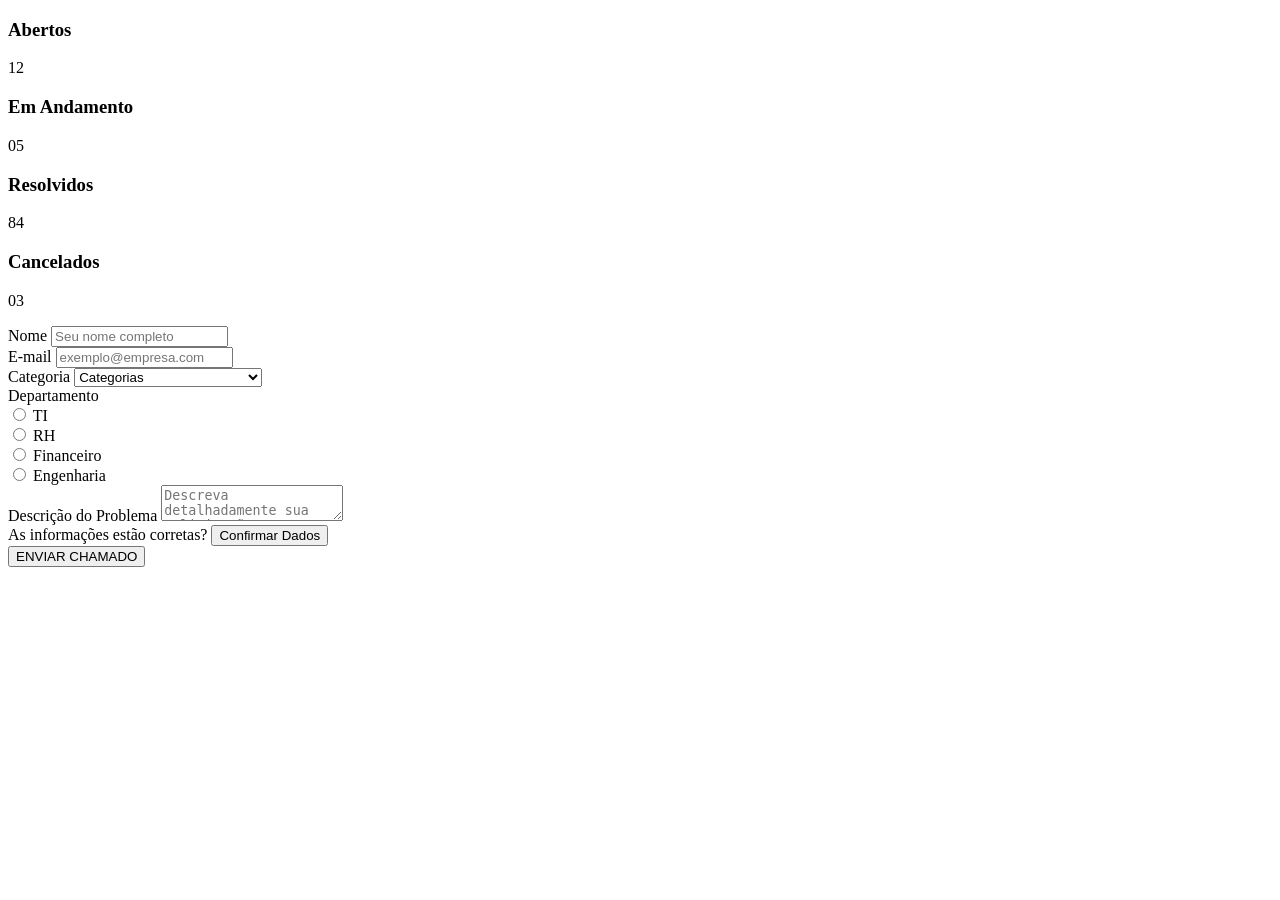
==== index.html @ 3018b702 "Create index.html" ====
<!DOCTYPE html>
<html lang="pt-br">
<head>
    <meta charset="UTF-8">
    <title>Sistema de Chamados</title>
    <!--
    <style>
        body { font-family: sans-serif; background-color: #f4f7f6; padding: 20px; }
        
        /* Estilo dos Widgets */
        .dashboard { display: grid; grid-template-columns: repeat(4, 1fr); gap: 20px; margin-bottom: 30px; }
        .widget { background: #fff; padding: 20px; border-radius: 8px; text-align: center; box-shadow: 0 2px 5px rgba(0,0,0,0.1); border-top: 5px solid #2980b9; }
        .widget h3 { margin: 0; color: #7f8c8d; font-size: 14px; text-transform: uppercase; }
        .widget p { font-size: 24px; font-weight: bold; margin: 10px 0 0; color: #2c3e50; }

        /* Estilo do Formulário */
        .container-form { background: #fff; padding: 30px; border-radius: 8px; box-shadow: 0 2px 10px rgba(0,0,0,0.1); }
        .row { display: flex; justify-content: space-between; margin-bottom: 20px; gap: 20px; }
        .field-group { display: flex; flex-direction: column; flex: 1; }
        
        label { font-weight: bold; margin-bottom: 5px; color: #34495e; }
        input[type="text"], input[type="email"], select, textarea {
            padding: 10px; border: 1px solid #ddd; border-radius: 4px; width: 100%; box-sizing: border-box;
        }

        /* Radio Buttons */
        .radio-group { border: 1px solid #ddd; padding: 10px; border-radius: 4px; display: flex; gap: 15px; }
        .radio-item { display: flex; align-items: center; gap: 5px; }

        /* Text Area e Botões */
        textarea { height: 120px; resize: vertical; }
        .confirm-area { display: flex; align-items: center; justify-content: flex-end; margin-top: 10px; gap: 10px; }
        .btn-confirm { background: #27ae60; color: white; border: none; padding: 8px 15px; border-radius: 4px; cursor: pointer; }
        .btn-submit { background: #2980b9; color: white; border: none; padding: 15px 40px; border-radius: 4px; 
                      cursor: pointer; font-size: 16px; font-weight: bold; width: 100%; margin-top: 20px; }
        .btn-submit:hover { background: #1f6391; }
    </style>
</head>
-->
<body>

    <div class="dashboard">
        <div class="widget" style="border-color: #f1c40f;"><h3>Abertos</h3><p>12</p></div>
        <div class="widget" style="border-color: #3498db;"><h3>Em Andamento</h3><p>05</p></div>
        <div class="widget" style="border-color: #2ecc71;"><h3>Resolvidos</h3><p>84</p></div>
        <div class="widget" style="border-color: #e74c3c;"><h3>Cancelados</h3><p>03</p></div>
    </div>

    <div class="container-form">
        <form>
            <div class="row">
                <div class="field-group">
                    <label>Nome</label>
                    <input type="text" placeholder="Seu nome completo">
                </div>
                <div class="field-group">
                    <label>E-mail</label>
                    <input type="email" placeholder="exemplo@empresa.com">
                </div>
            </div>

            <div class="row">
                <div class="field-group">
                    <label>Categoria</label>
                    <select>
                        <option value="suporte">Categorias</option>
                        <option value="suporte">Suporte Técnico</option>
                        <option value="equipamento">Solicitação de Equipamento</option>
                        <option value="acesso">Acesso a Sistema</option>
                        <option value="administrativo">Dúvidas Administrativas</option>
                    </select>
                </div>
                <div class="field-group">
                    <label>Departamento</label>
                    <div class="radio-group">
                        <div class="radio-item"><input type="radio" name="dept" value="ti"> TI</div>
                        <div class="radio-item"><input type="radio" name="dept" value="rh"> RH</div>
                        <div class="radio-item"><input type="radio" name="dept" value="financeiro"> Financeiro</div>
                        <div class="radio-item"><input type="radio" name="dept" value="Engenharia"> Engenharia</div>
                    </div>
                </div>
            </div>

            <div class="field-group">
                <label>Descrição do Problema</label>
                <textarea placeholder="Descreva detalhadamente sua solicitação..."></textarea>
                <div class="confirm-area">
                    <span>As informações estão corretas?</span>
                    <button type="button" class="btn-">Confirmar Dados</button>
                </div>
            </div>

            <button type="submit" class="btn-submit">ENVIAR CHAMADO</button>
        </form>
    </div>

</body>
</html>
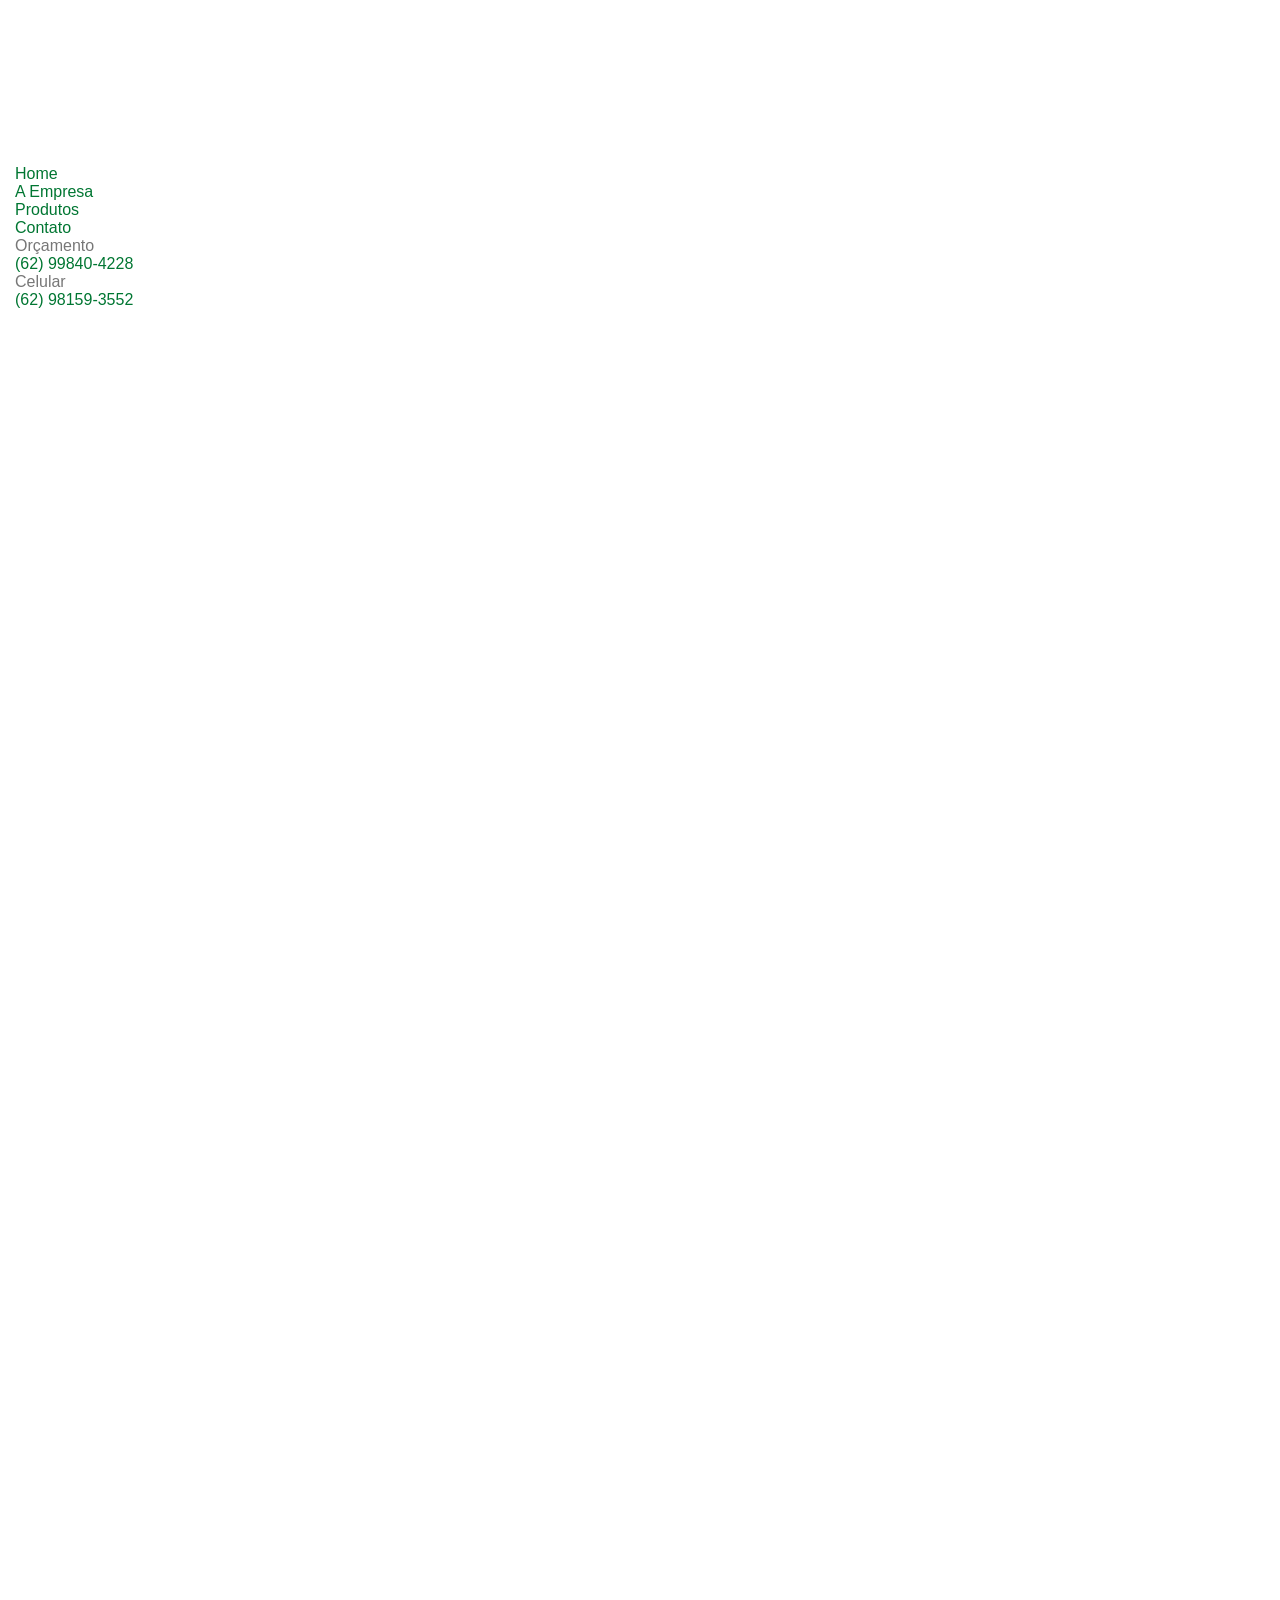
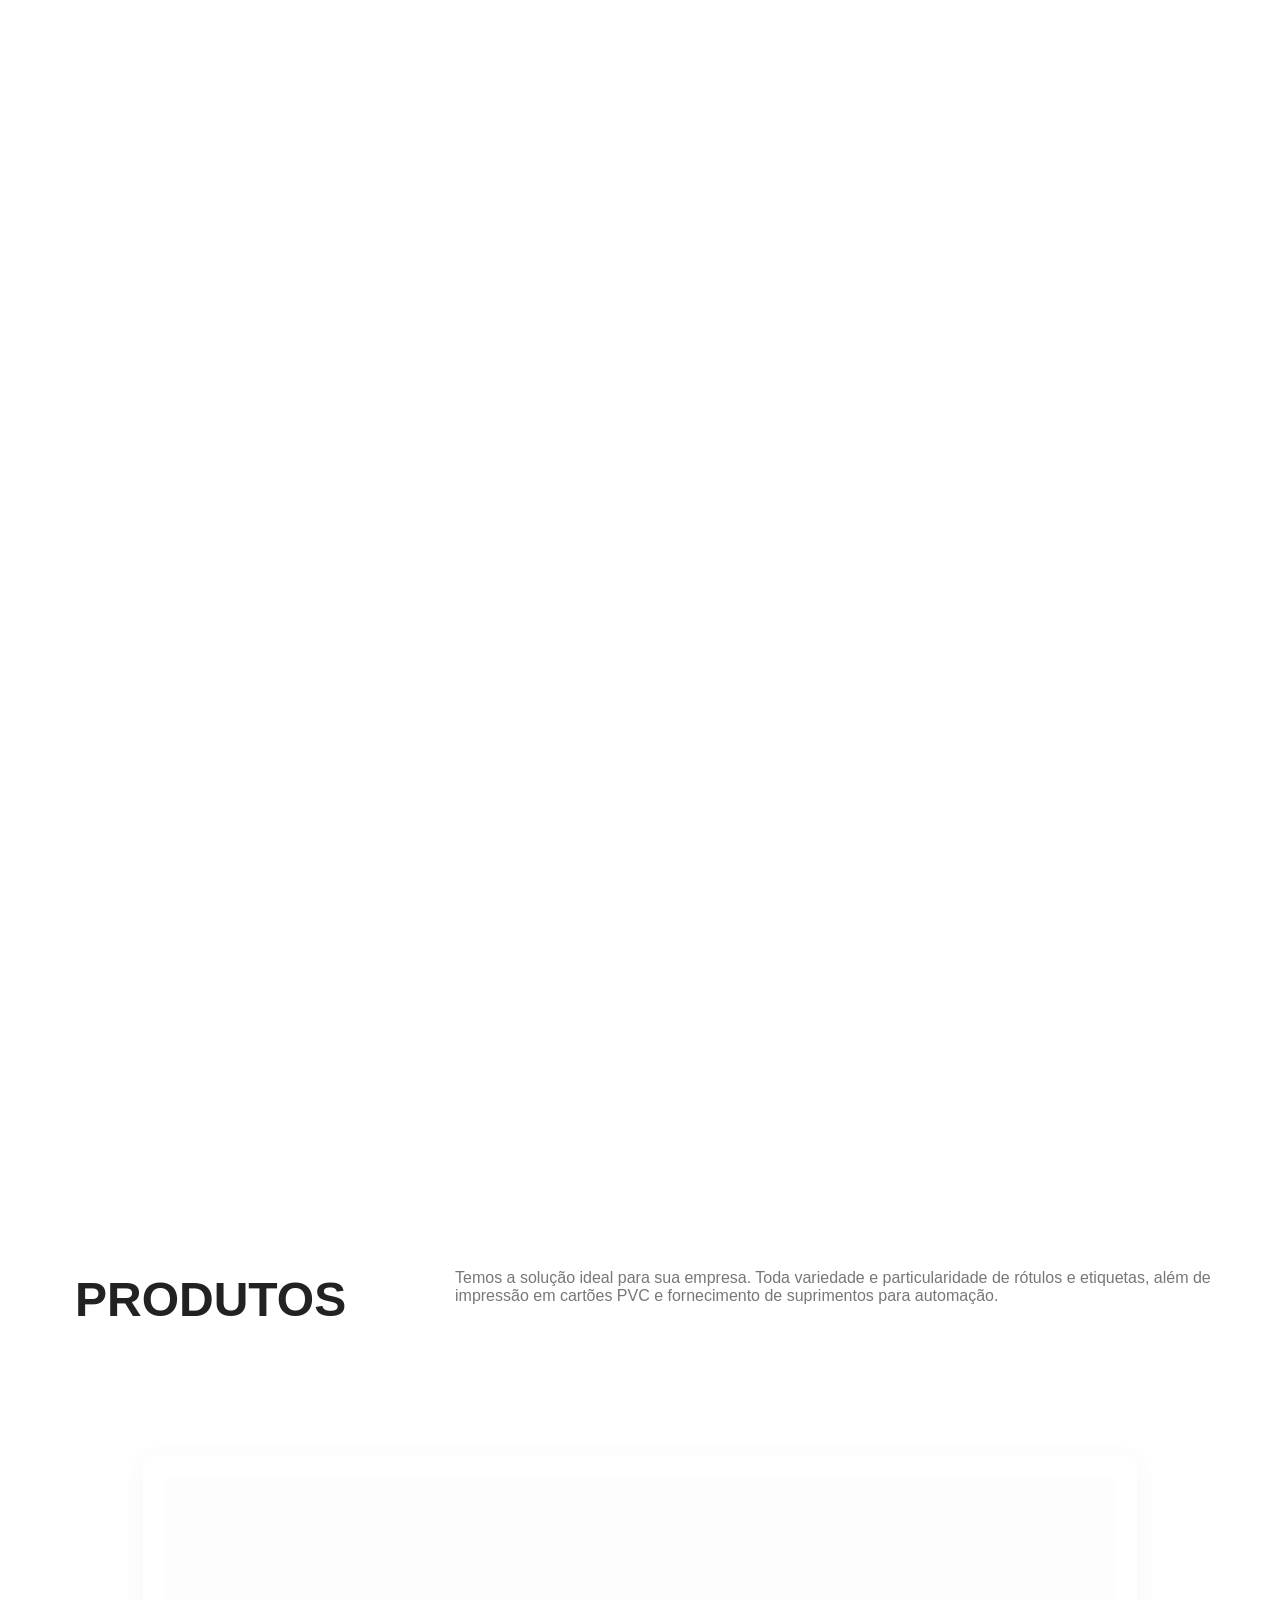
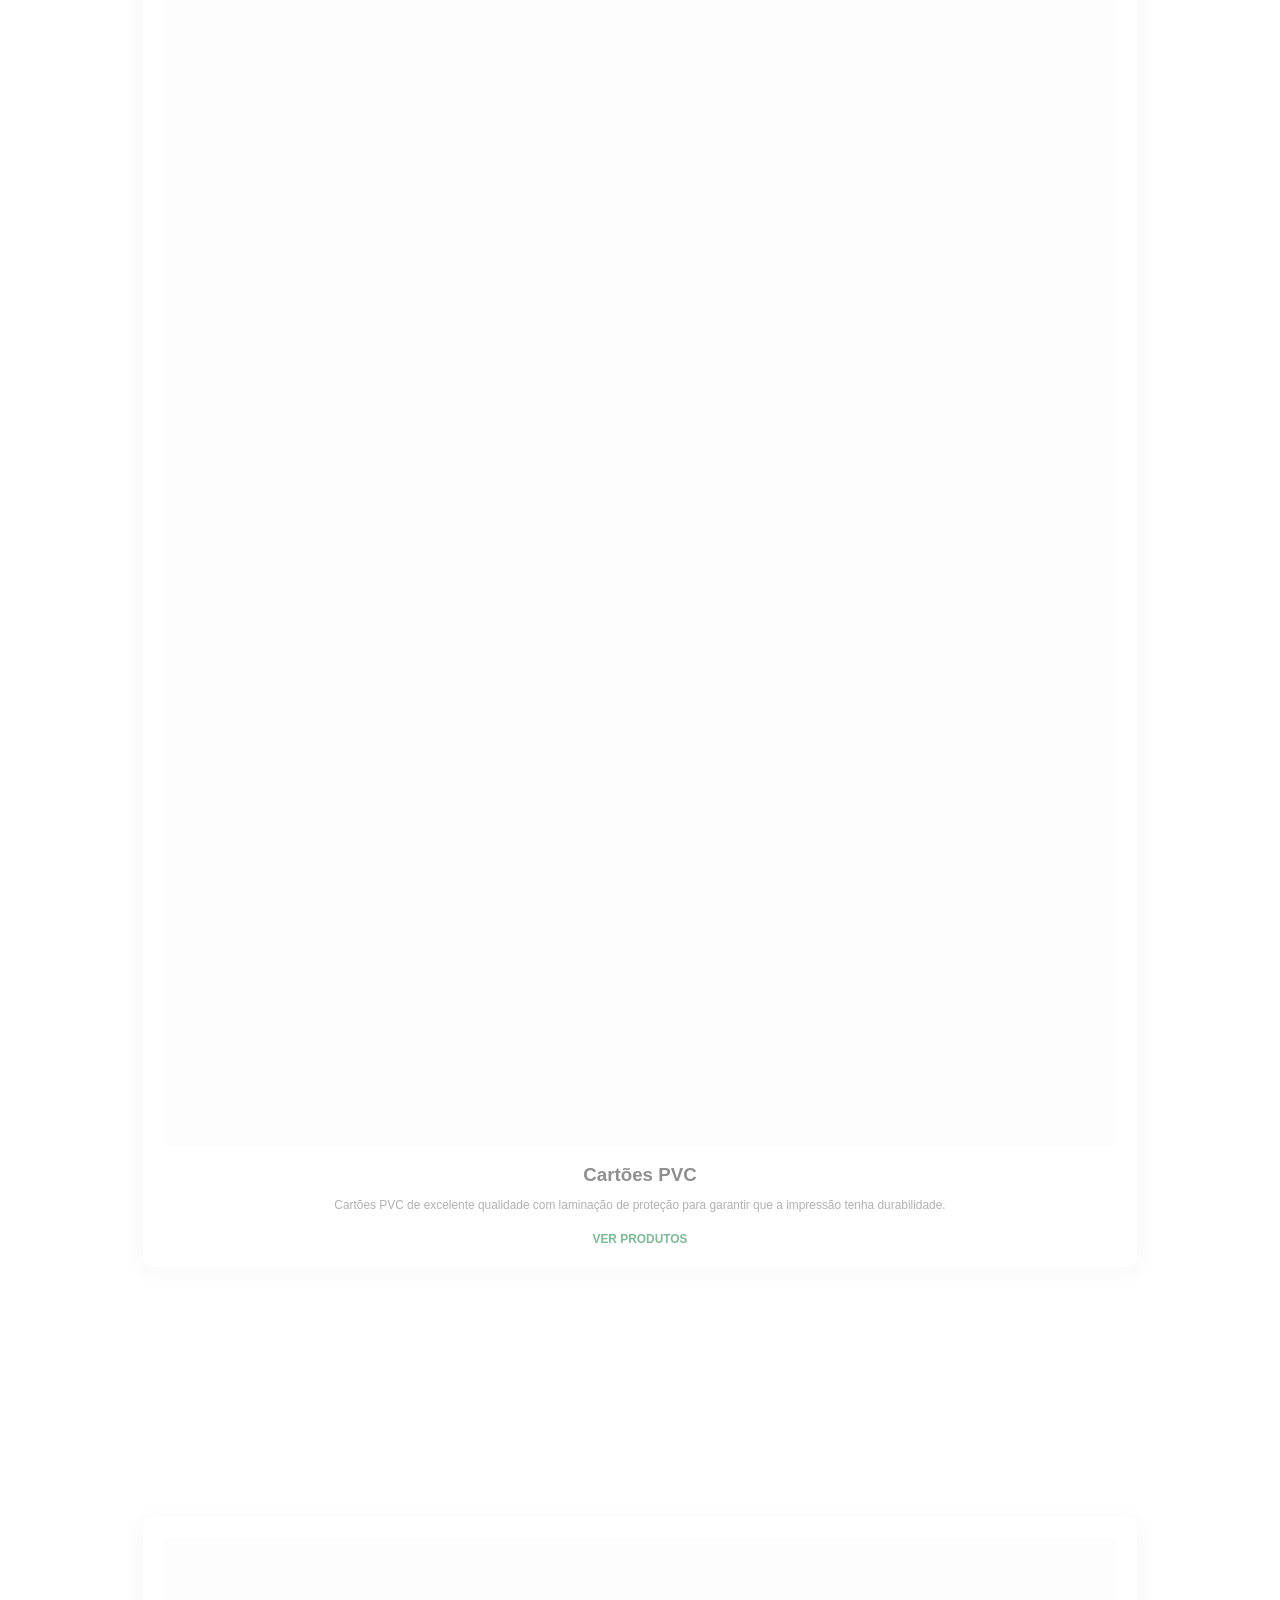
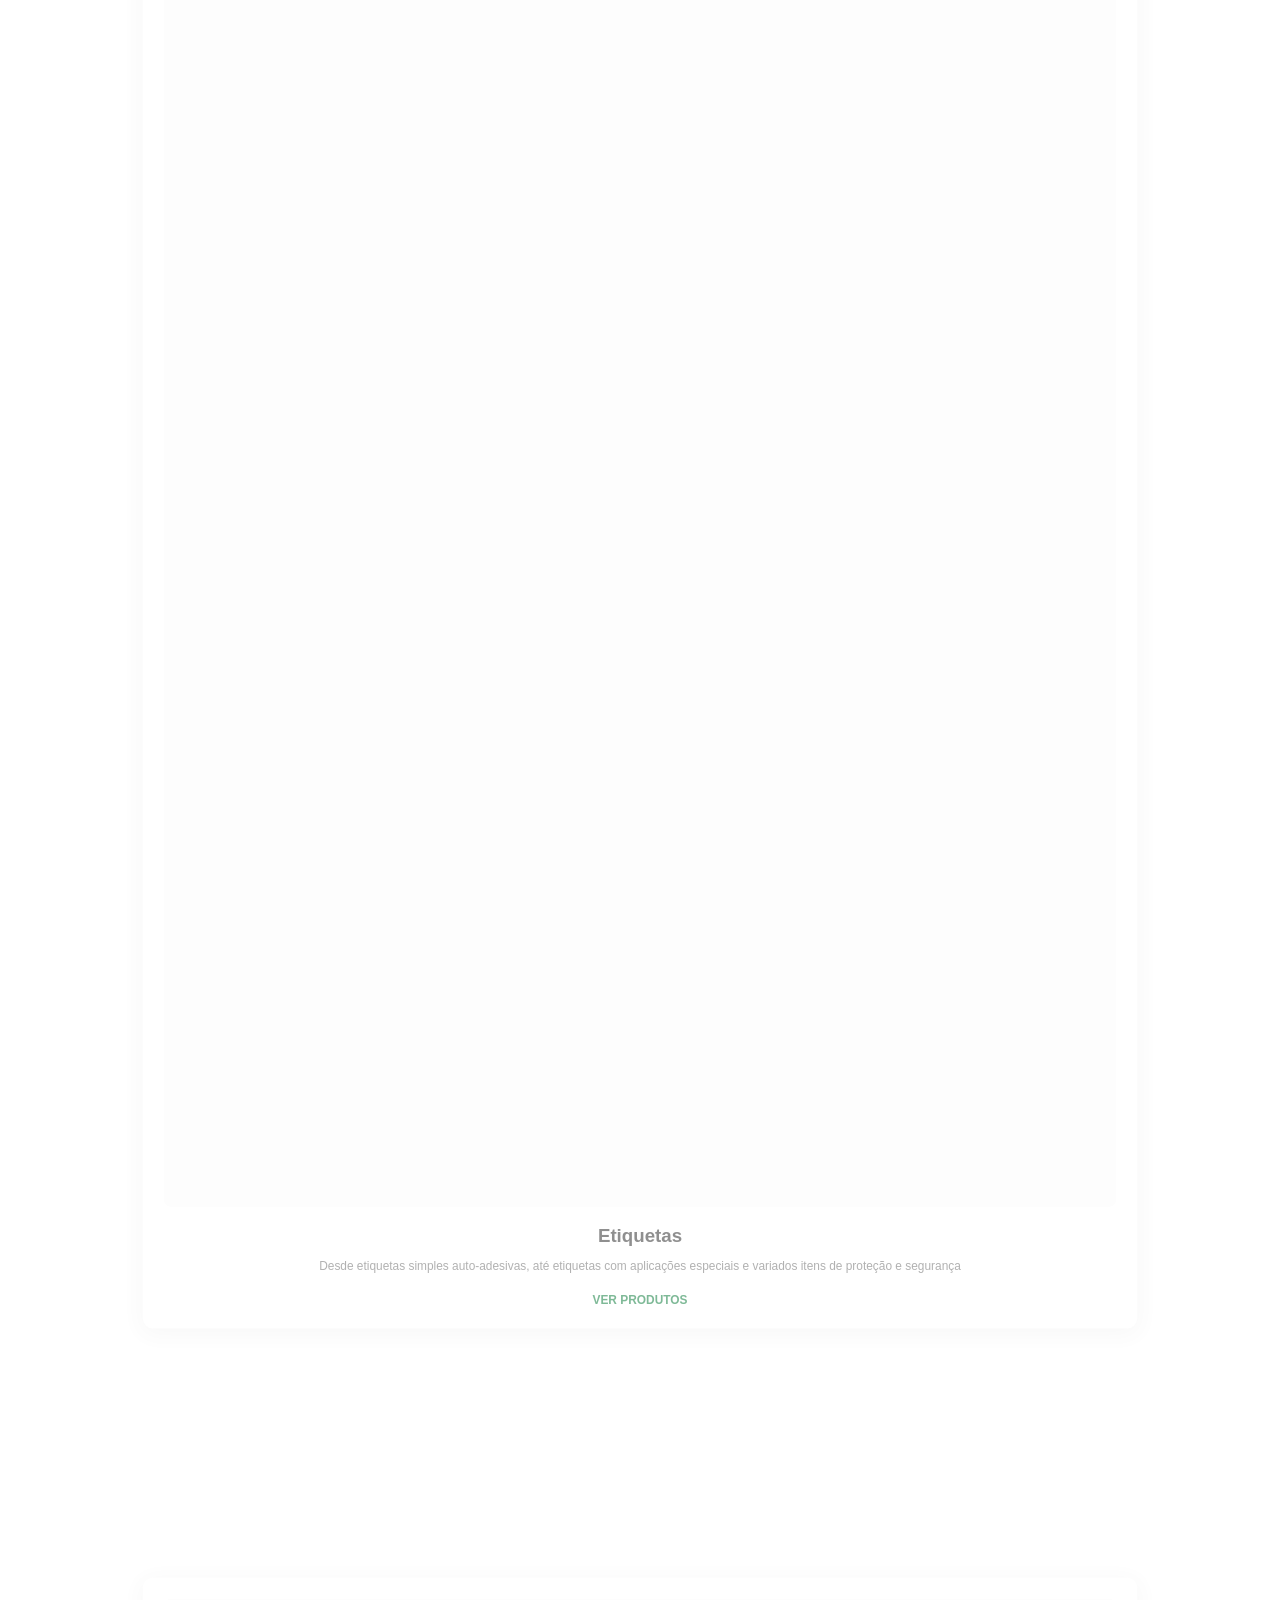
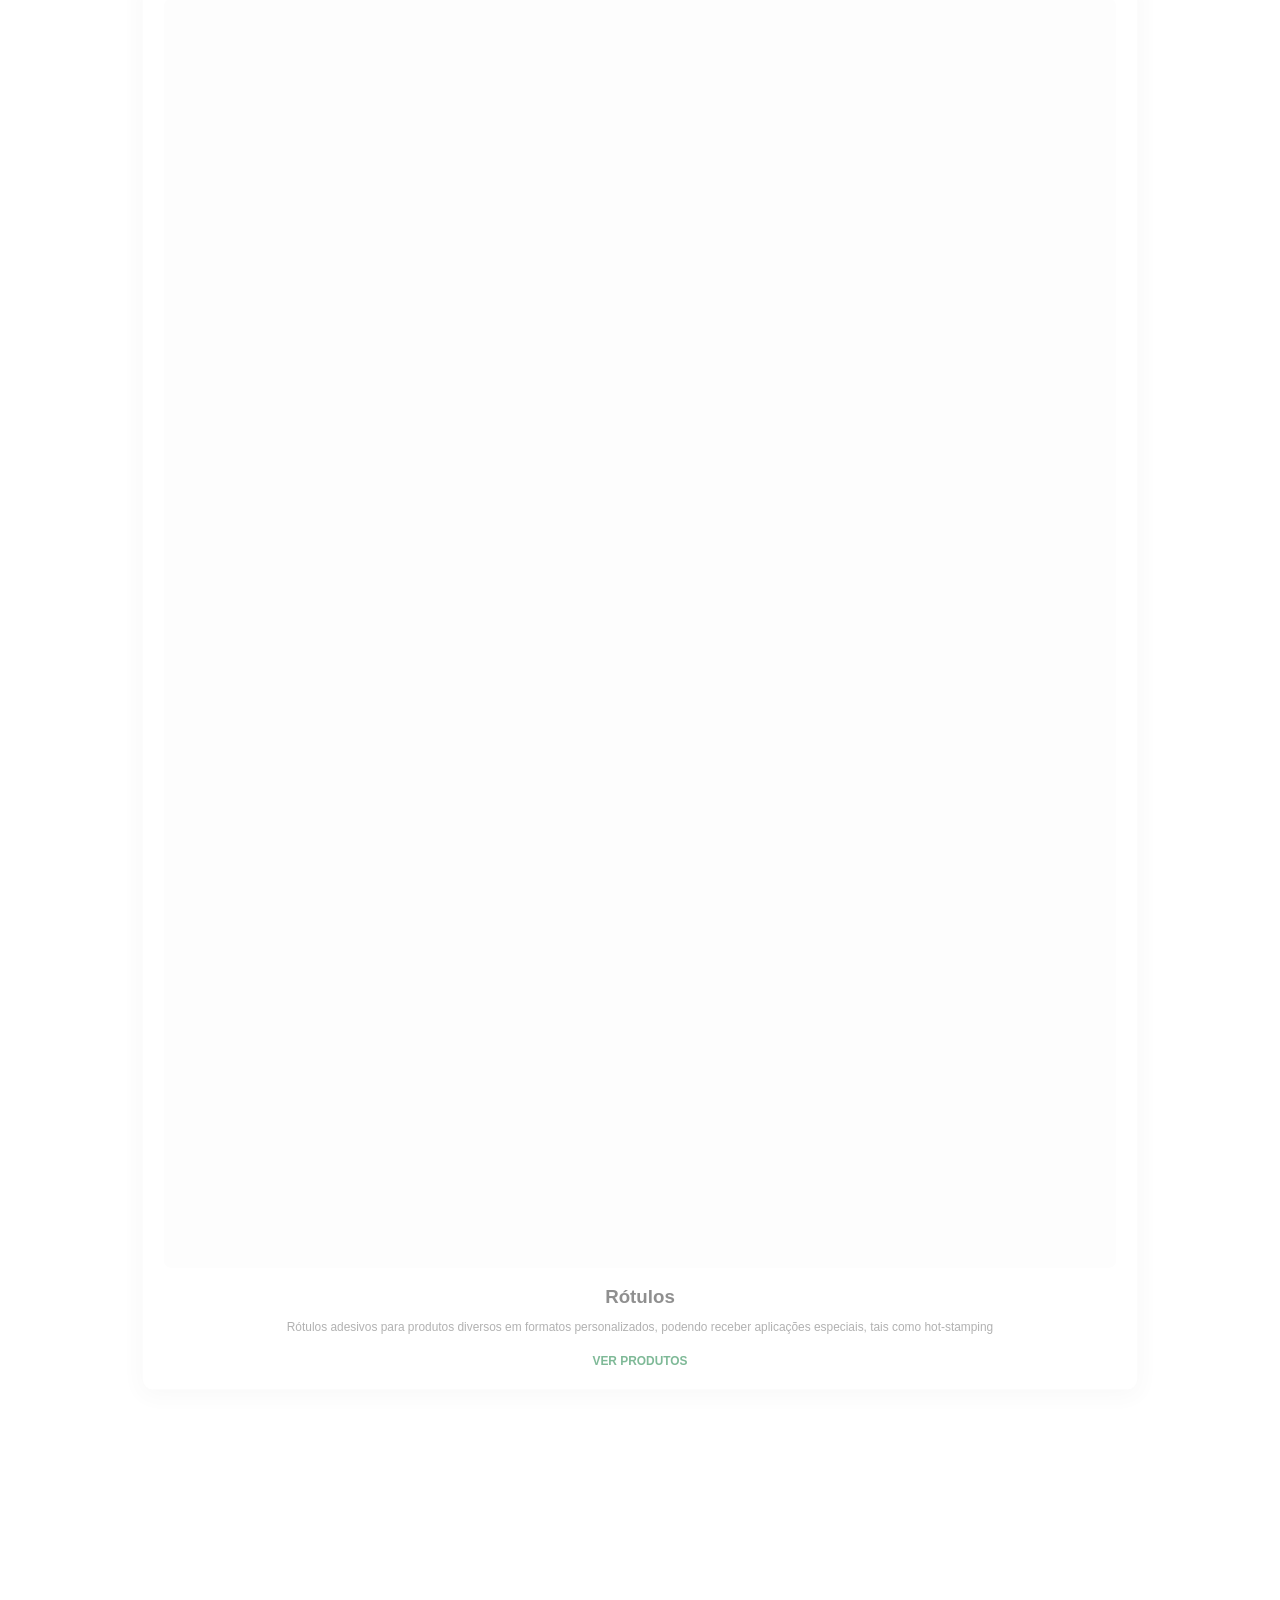
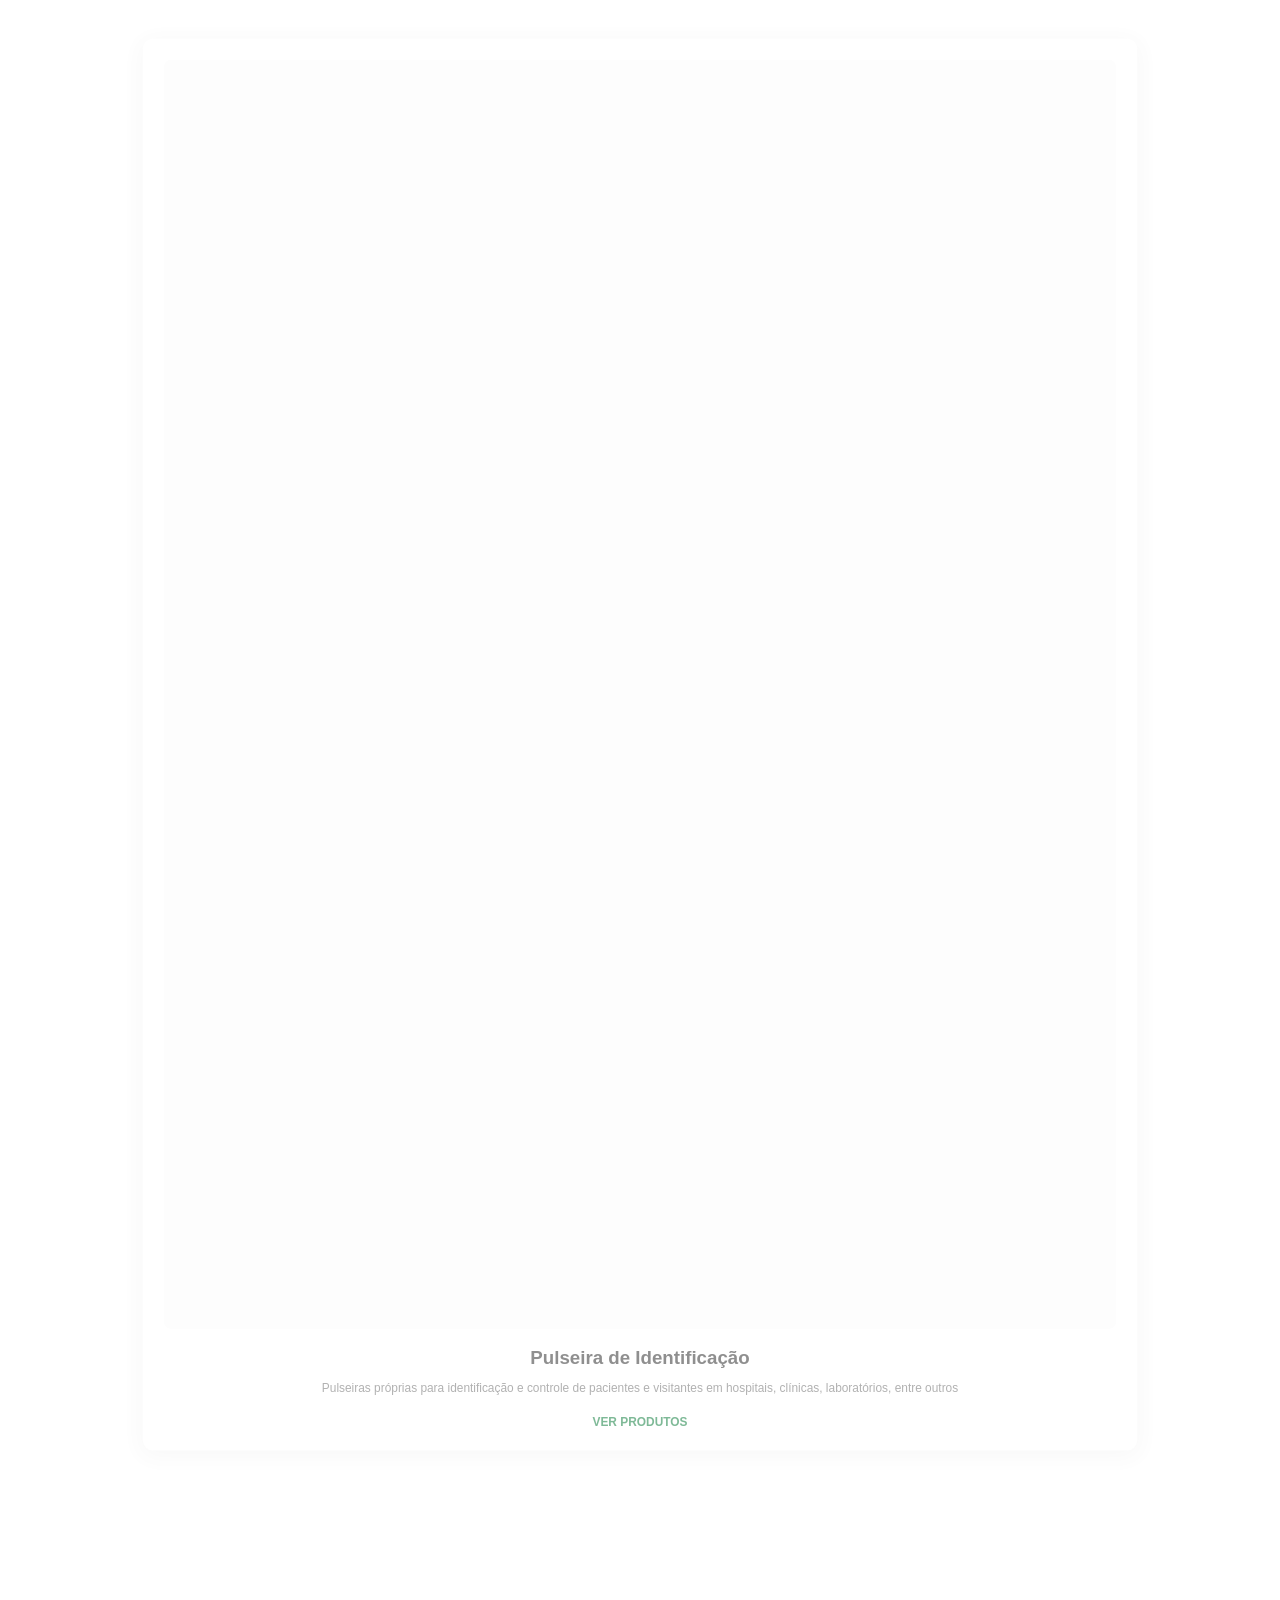
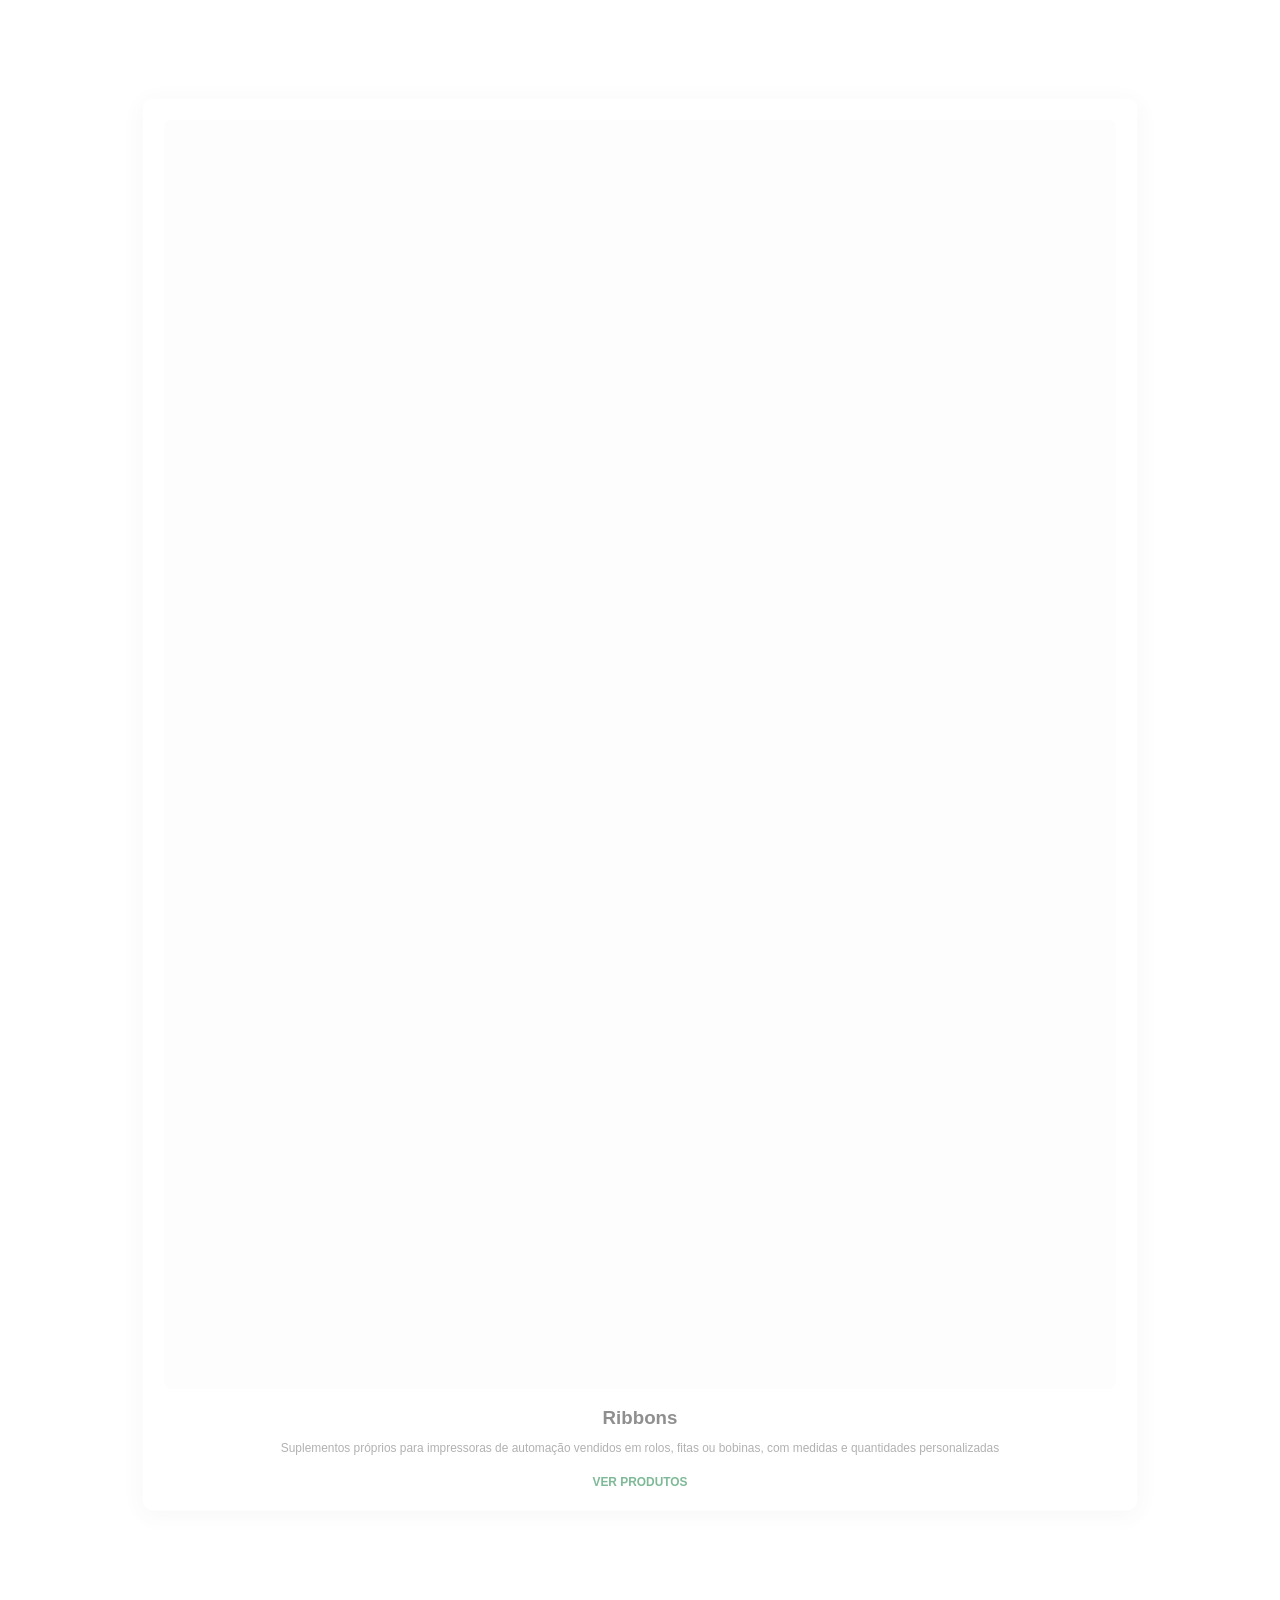
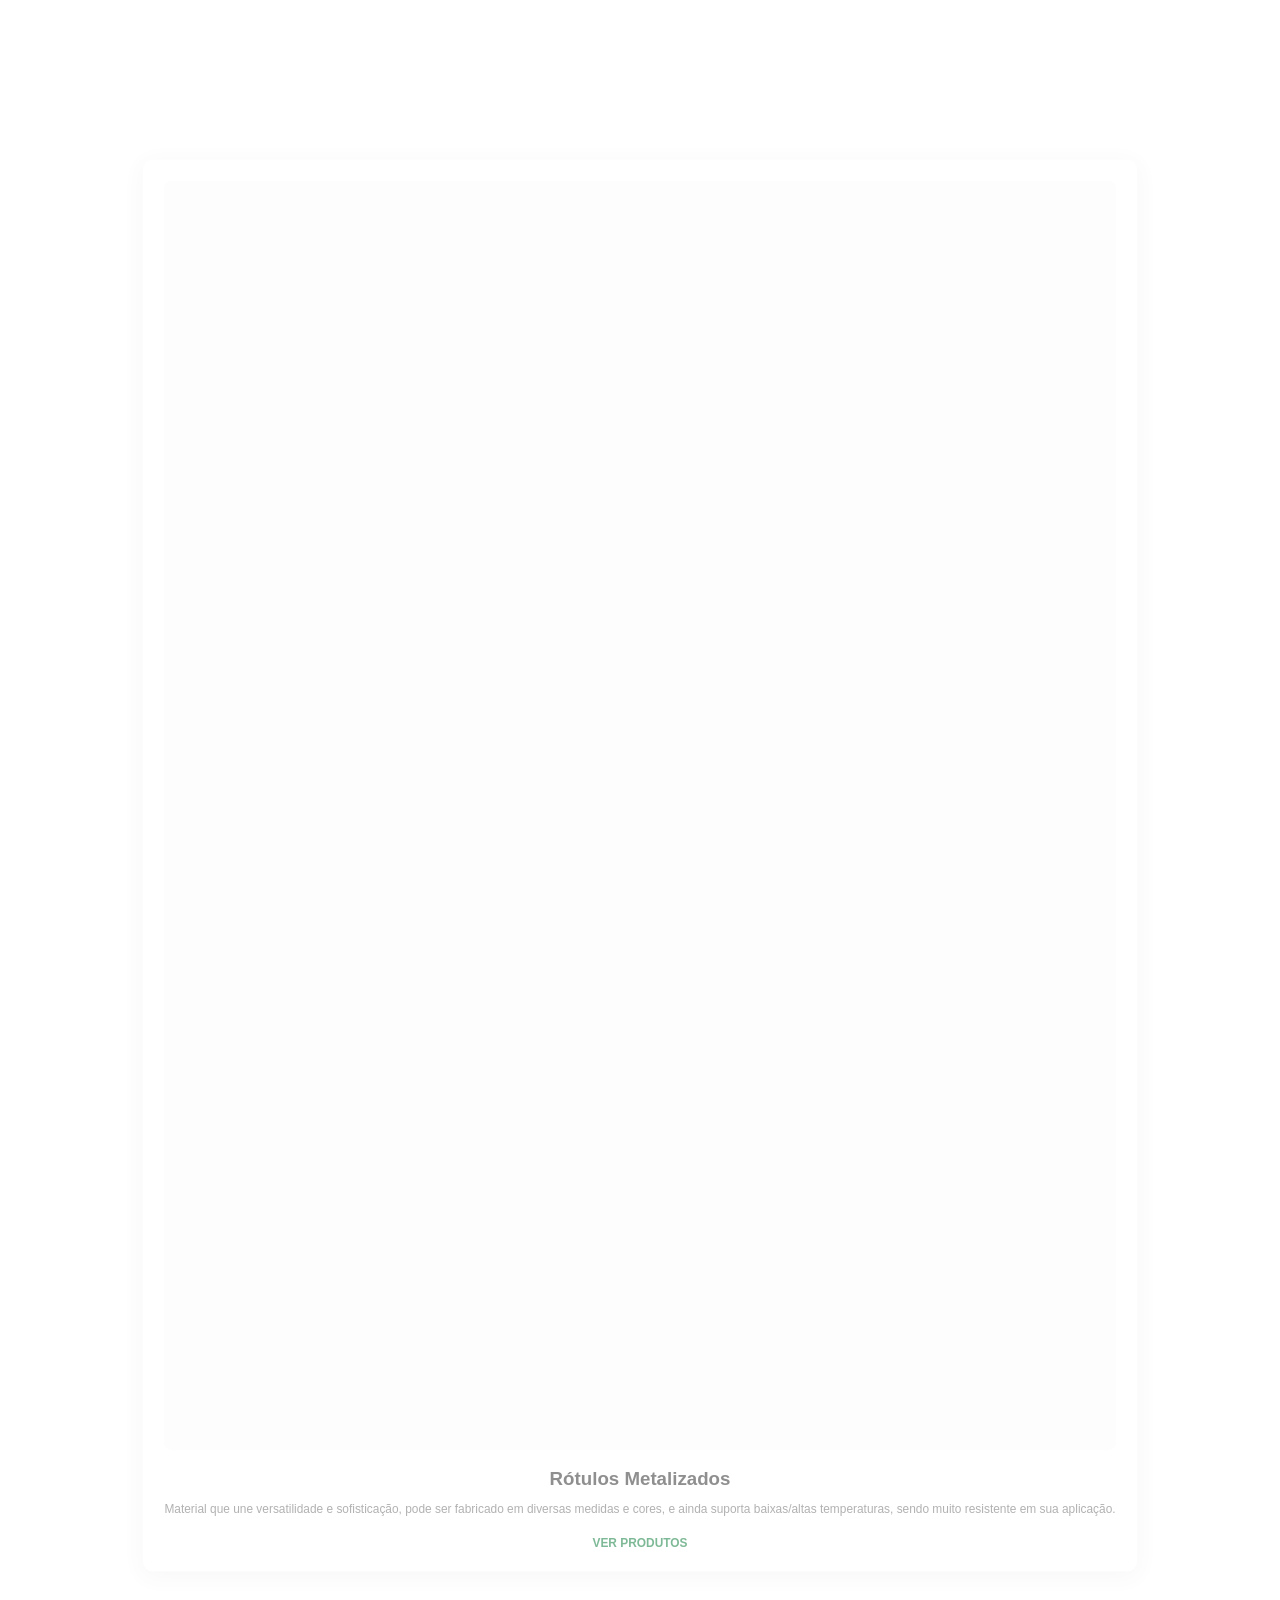
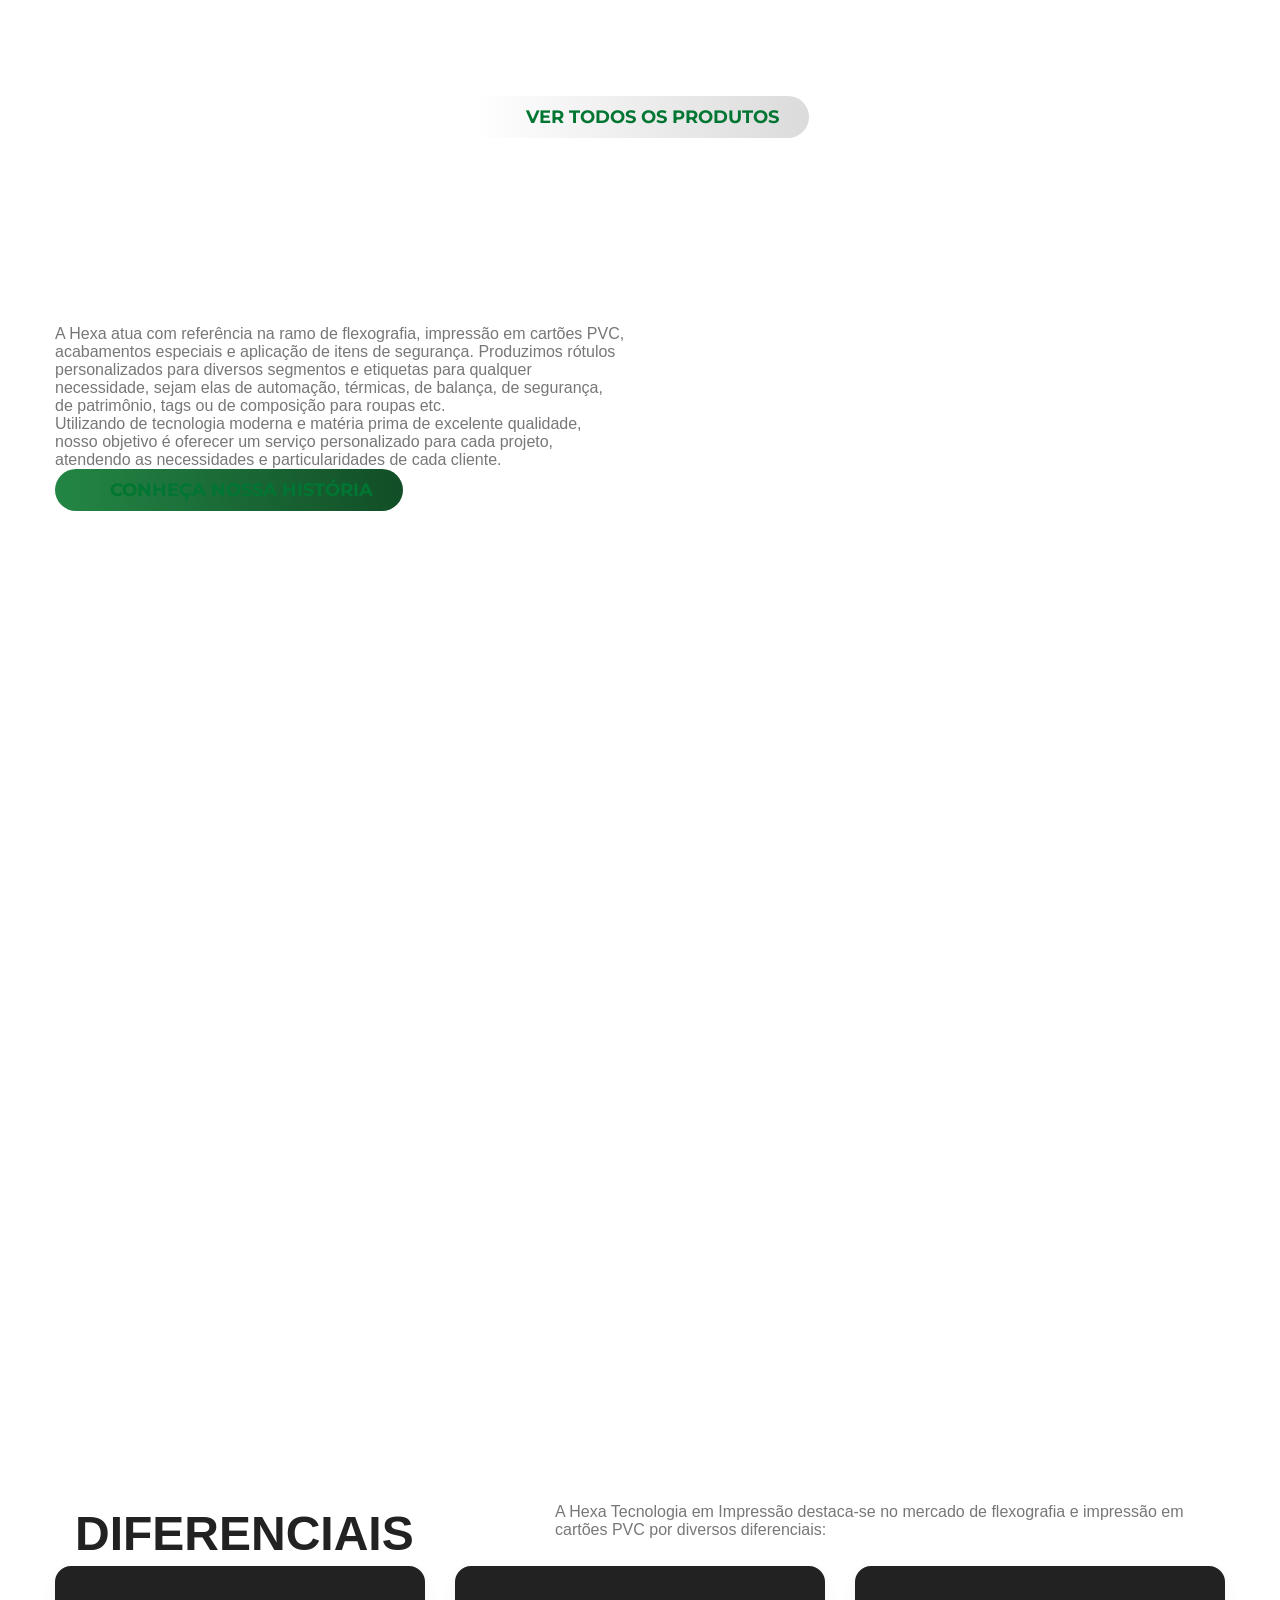
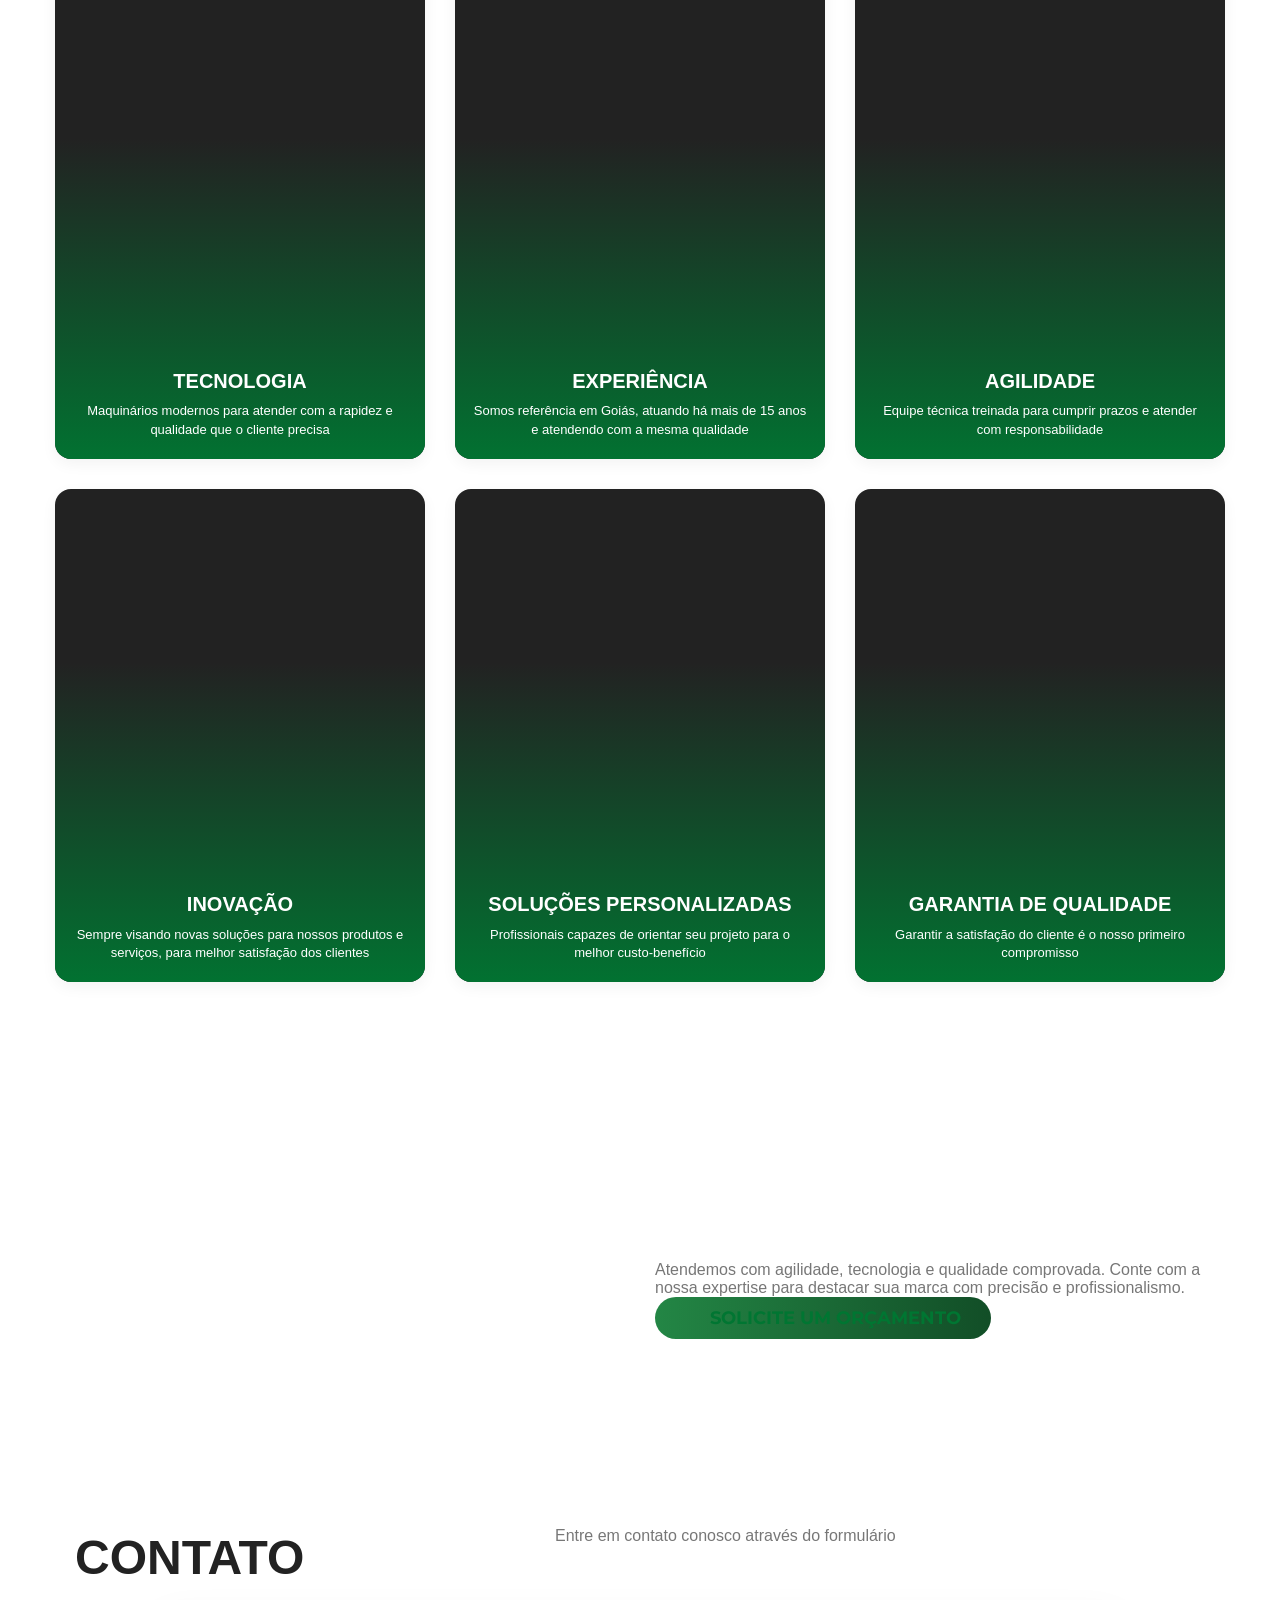
==== commit e917c132: "Update print statement from 'Hello' to 'Goodbye'" ====
--- a/index.html
+++ b/index.html
@@ -1,98 +1,1035 @@
 <!DOCTYPE html>
-<html lang="pt-br">
+<html lang="pt-BR" class="webp nomobile">
 <head>
+    <script data-no-optimize="1">var litespeed_docref=sessionStorage.getItem("litespeed_docref");litespeed_docref&&(Object.defineProperty(document,"referrer",{get:function(){return litespeed_docref}}),sessionStorage.removeItem("litespeed_docref"));</script>
     <meta charset="UTF-8">
-    <title>Sistema de Chamados</title>
-    <!--
+    <meta http-equiv="X-UA-Compatible" content="IE=edge">
+    <meta name="viewport" content="width=device-width, initial-scale=1.0">
+    <meta name="format-detection" content="telephone=no">
+
     <style>
-        body { font-family: sans-serif; background-color: #f4f7f6; padding: 20px; }
+        .flex-column,.flex-column-reverse,.flex-row,.flex-row-reverse,.row,.row-column,.row-column-reverse,.row-reverse{display:-webkit-box;display:-ms-flexbox;display:flex;-ms-flex-wrap:wrap;flex-wrap:wrap}.row,.row-column,.row-column-reverse,.row-reverse{margin-right:-15px;margin-left:-15px}.btn,.button,button,input[type=button],input[type=reset],input[type=submit]{cursor:pointer;position:relative;display:inline-block;background:transparent;border-radius:0;border:0;-webkit-box-sizing:border-box;box-sizing:border-box;padding:0 25px 0 0;font-family:Montserrat,serif!important;font-size:18px;font-weight:700;color:#007632;text-align:center;text-transform:none;line-height:1.5555555556em;vertical-align:middle;-webkit-user-select:none;-moz-user-select:none;-ms-user-select:none;user-select:none;white-space:normal;z-index:10}.btn-round.btn,.btn-round.button,button.btn-round,input.btn-round[type=button],input.btn-round[type=reset],input.btn-round[type=submit]{border-radius:32px;padding-left:20px;padding-right:20px}.btn-icon.btn,.btn-icon.button,button.btn-icon,input.btn-icon[type=button],input.btn-icon[type=reset],input.btn-icon[type=submit]{padding:15px 30px}@media (max-width:414px){.btn-icon.btn,.btn-icon.button,button.btn-icon,input.btn-icon[type=button],input.btn-icon[type=reset],input.btn-icon[type=submit]{padding-left:15px;padding-right:15px}}.btn-block.btn,.btn-block.button,button.btn-block,input.btn-block[type=button],input.btn-block[type=reset],input.btn-block[type=submit]{display:block;width:100%}.btn2{cursor:pointer;position:relative;display:inline-block;background:transparent;border-radius:5px;border:1px solid #e5e5e5;-webkit-box-sizing:border-box;box-sizing:border-box;padding:18px 90px 18px 30px;font-family:Montserrat,serif;font-size:18px;font-weight:700;text-transform:uppercase;text-align:left;letter-spacing:normal;line-height:1.2727272727em;vertical-align:middle;-webkit-user-select:none;-moz-user-select:none;-ms-user-select:none;user-select:none;z-index:10;white-space:normal;overflow:hidden}@media (max-width:414px){.btn2{padding:18px 70px 18px 15px}}.btn-round.btn2{border-radius:32px;padding-left:20px;padding-right:20px}.btn-icon.btn2{padding:15px 30px}@media (max-width:414px){.btn-icon.btn2{padding-left:15px;padding-right:15px}}.btn-block.btn2{display:block;width:100%}a,abbr,acronym,address,applet,article,aside,audio,b,big,blockquote,body,canvas,caption,center,cite,code,dd,del,details,dfn,div,dl,dt,em,embed,fieldset,figcaption,figure,footer,form,h1,h2,h3,h4,h5,h6,header,hgroup,html,i,iframe,img,ins,kbd,label,legend,li,main,mark,menu,nav,object,ol,output,p,picture,pre,q,ruby,s,samp,section,small,span,strike,strong,sub,summary,sup,table,tbody,td,tfoot,th,thead,time,tr,tt,u,ul,var,video{margin:0;padding:0;border:0;font-size:100%;vertical-align:baseline}article,aside,details,figcaption,figure,footer,header,hgroup,main,menu,nav,picture,section{display:block}.hidden,[hidden]{display:none;visibility:hidden}ol,ul{list-style:none}blockquote,q{quotes:none}blockquote:after,blockquote:before,q:after,q:before{content:"";content:none}table{border-collapse:collapse;border-spacing:0}.container{max-width:1200px}.container,.container-1600{margin-left:auto;margin-right:auto;padding-left:15px;padding-right:15px;width:100%}.container-1600{max-width:1600px}.container-fluid{margin-left:auto;margin-right:auto;padding-left:15px;padding-right:15px;width:100%}.row-reverse{-webkit-box-orient:horizontal;-webkit-box-direction:reverse;-ms-flex-direction:row-reverse;flex-direction:row-reverse}.row-column{-webkit-box-orient:vertical;-webkit-box-direction:normal;-ms-flex-direction:column;flex-direction:column}.row-column-reverse{-webkit-box-orient:vertical;-webkit-box-direction:reverse;-ms-flex-direction:column-reverse;flex-direction:column-reverse}.grid-1,.grid-2,.grid-3,.grid-4,.grid-5,.grid-6,.grid-7,.grid-8,.grid-9,.grid-10,.grid-11,.grid-12,.grid-25{padding-left:15px;padding-right:15px}.grid-12{width:100%}.grid-11{width:91.66666667%}.grid-10{width:83.33333333%}.grid-9{width:75%}.grid-8{width:66.66666667%}.grid-7{width:58.33333333%}.grid-6{width:50%}.grid-5{width:41.66666667%}.grid-4{width:33.33333333%}.grid-3{width:25%}.grid-25{width:20%}.grid-2{width:16.66666667%}.grid-1{width:8.33333333%}.no-gutters{margin-right:0;margin-left:0}.no-gutters>.grid,.no-gutters>[class*=grid-]{padding-right:0;padding-left:0}html{-webkit-box-sizing:border-box;box-sizing:border-box}*,:after,:before{-webkit-box-sizing:inherit;box-sizing:inherit;outline:none!important;-webkit-tap-highlight-color:rgba(0,0,0,0)}body{color:#777;font-family:-apple-system,BlinkMacSystemFont,Segoe UI,Roboto,Oxygen,Ubuntu,Cantarell,Fira Sans,Droid Sans,Helvetica Neue,sans-serif;font-size:16px;font-weight:400;font-variant-numeric:lining-nums;overflow-y:scroll}h1,h2,h3,h4,h5,h6{font-weight:700;color:#007632;line-height:1.2941176471em;margin:0}h1{font-size:34px}h2{font-size:28px}h3{font-size:24px}h4{font-size:22px}h5{font-size:20px}h6{font-size:18px}a{color:#007632;text-decoration:none}a,button,input[type=button],input[type=reset],input[type=submit]{cursor:pointer}b,strong{font-weight:700;color:#007632}address{font-style:normal}img,svg{height:auto!important;max-width:100%;vertical-align:middle}img{-webkit-box-sizing:content-box;box-sizing:content-box}.aligncenter{display:table;margin:0 auto 30px;float:none}.alignleft{margin-right:30px;margin-bottom:30px;float:left}.alignright{margin-left:30px;margin-bottom:30px;float:right}@media (max-width:1199px){.alignleft,.alignright{float:none;text-align:center}.aligncenter,.alignleft,.alignright{margin-bottom:30px}.alignleft{margin-right:0}.alignright{margin-left:0}}select{cursor:pointer}input,select,textarea{-webkit-appearance:none;-moz-appearance:none;appearance:none;border:none;-webkit-box-sizing:border-box;box-sizing:border-box;-webkit-box-shadow:none;box-shadow:none;color:#777;display:block;font-family:inherit;font-size:16px;font-weight:400;line-height:1.625em;margin:0;outline:none;padding:15px 20px;position:relative;resize:none}input[type=button],input[type=checkbox],input[type=color],input[type=date],input[type=datetime-local],input[type=email],input[type=file],input[type=hidden],input[type=image],input[type=month],input[type=number],input[type=password],input[type=radio],input[type=range],input[type=reset],input[type=search],input[type=submit],input[type=tel],input[type=text],input[type=time],input[type=url],input[type=week],select,textarea{border-radius:0;border:1px solid #f1f1f1;width:100%!important;-webkit-box-shadow:0 0 40px 0 rgba(0,0,0,.05);box-shadow:0 0 40px 0 rgba(0,0,0,.05)}textarea{height:160px}code,kbd,pre,samp{width:100%;font-family:Source Code Pro,monospace;font-size:14px;font-weight:500;color:#61ddfd;background-color:#282a36;padding:10px}code a,code b,code strong,kbd a,kbd b,kbd strong,pre a,pre b,pre strong,samp a,samp b,samp strong{color:#61ddfd}pre{margin-top:0;margin-bottom:1rem}.logo-tdh{display:inline-block}@media (hover:hover){.logo-tdh{-webkit-transition:all .3s ease-in-out;transition:all .3s ease-in-out}.logo-tdh:hover{opacity:.5}}@media (max-width:767px){.logo-tdh{margin-top:15px}}.logo-mprado{display:inline-block;max-width:135px;width:100%}@media (max-width:1199px){.logo-mprado{margin-top:15px}}.fields .field{margin-bottom:15px}.fields .field .required{color:#c00}@media (max-width:575px){.fields .field{width:100%}.fields .field br{display:none}}.hidden{display:none!important;visibility:hidden!important}.visible{display:block!important;visibility:visible!important}.grecaptcha-badge{display:none;visibility:hidden}.block-parallax,.wrapper{position:relative;overflow:hidden}.block-parallax{padding:80px 0}.img-parallax{width:100vmax;z-index:-1;position:absolute;top:0;left:50%;-webkit-transform:translate(-50%);transform:translate(-50%);pointer-events:none}.bg-gray{background-color:#f1f1f1}.clearfix:after{display:block;content:"";clear:both}.disabled{display:none}.flex-row{-webkit-box-orient:horizontal;-webkit-box-direction:normal;-ms-flex-direction:row;flex-direction:row}.flex-row-reverse{-webkit-box-orient:horizontal;-webkit-box-direction:reverse;-ms-flex-direction:row-reverse;flex-direction:row-reverse}.flex-column{-webkit-box-orient:vertical;-webkit-box-direction:normal;-ms-flex-direction:column;flex-direction:column}.flex-column-reverse{-webkit-box-orient:vertical;-webkit-box-direction:reverse;-ms-flex-direction:column-reverse;flex-direction:column-reverse}.a-start{-webkit-box-align:start;-ms-flex-align:start;align-items:flex-start}.a-center{-webkit-box-align:center;-ms-flex-align:center;align-items:center}.a-end{-webkit-box-align:end;-ms-flex-align:end;align-items:flex-end}.a-stretch{-webkit-box-align:stretch;-ms-flex-align:stretch;align-items:stretch}.j-start{-webkit-box-pack:start;-ms-flex-pack:start;justify-content:flex-start}.j-center{-webkit-box-pack:center;-ms-flex-pack:center;justify-content:center}.j-end{-webkit-box-pack:end;-ms-flex-pack:end;justify-content:flex-end}.j-around{-ms-flex-pack:distribute;justify-content:space-around}.j-between{-webkit-box-pack:justify;-ms-flex-pack:justify;justify-content:space-between}.hide-text{overflow:hidden;text-indent:-9999px;white-space:nowrap}.visually-hidden{border:0;clip:rect(0 0 0 0);height:1px;margin:-1px;overflow:hidden;padding:0;position:absolute;width:1px}.pos-relative{position:relative}.pos-absolute{position:absolute}.pos-fixed{position:fixed}.text-left{text-align:left}.text-center{text-align:center}.text-right{text-align:right}.mt-10{margin-top:10px}.mb-10{margin-bottom:10px}.ml-10{margin-left:10px}.mr-10{margin-right:10px}.mt-20{margin-top:20px}.mb-20{margin-bottom:20px}.ml-20{margin-left:20px}.mr-20{margin-right:20px}.mt-30{margin-top:30px}.mb-30{margin-bottom:30px}.ml-30{margin-left:30px}.mr-30{margin-right:30px}.mt-40{margin-top:40px}.mb-40{margin-bottom:40px}.ml-40{margin-left:40px}.mr-40{margin-right:40px}.mt-50{margin-top:50px}.mb-50{margin-bottom:50px}.ml-50{margin-left:50px}.mr-50{margin-right:50px}.mt-60{margin-top:60px}.mb-60{margin-bottom:60px}.ml-60{margin-left:60px}.mr-60{margin-right:60px}.mt-70{margin-top:70px}.mb-70{margin-bottom:70px}.ml-70{margin-left:70px}.mr-70{margin-right:70px}.mt-80{margin-top:80px}.mb-80{margin-bottom:80px}.ml-80{margin-left:80px}.mr-80{margin-right:80px}.mt-90{margin-top:90px}.mb-90{margin-bottom:90px}.ml-90{margin-left:90px}.mr-90{margin-right:90px}.mt-100{margin-top:100px}.mb-100{margin-bottom:100px}.ml-100{margin-left:100px}.mr-100{margin-right:100px}.mt-110{margin-top:110px}.mb-110{margin-bottom:110px}.ml-110{margin-left:110px}.mr-110{margin-right:110px}.mt-120{margin-top:120px}.mb-120{margin-bottom:120px}.ml-120{margin-left:120px}.mr-120{margin-right:120px}.mt-130{margin-top:130px}.mb-130{margin-bottom:130px}.ml-130{margin-left:130px}.mr-130{margin-right:130px}.mt-140{margin-top:140px}.mb-140{margin-bottom:140px}.ml-140{margin-left:140px}.mr-140{margin-right:140px}.mt-150{margin-top:150px}.mb-150{margin-bottom:150px}.ml-150{margin-left:150px}.mr-150{margin-right:150px}.mt-160{margin-top:160px}.mb-160{margin-bottom:160px}.ml-160{margin-left:160px}.mr-160{margin-right:160px}.mt-170{margin-top:170px}.mb-170{margin-bottom:170px}.ml-170{margin-left:170px}.mr-170{margin-right:170px}.mt-180{margin-top:180px}.mb-180{margin-bottom:180px}.ml-180{margin-left:180px}.mr-180{margin-right:180px}.mt-190{margin-top:190px}.mb-190{margin-bottom:190px}.ml-190{margin-left:190px}.mr-190{margin-right:190px}.mt-200{margin-top:200px}.mb-200{margin-bottom:200px}.ml-200{margin-left:200px}.mr-200{margin-right:200px}.pt-10{padding-top:10px}.pb-10{padding-bottom:10px}.pl-10{padding-left:10px}.pr-10{padding-right:10px}.pt-20{padding-top:20px}.pb-20{padding-bottom:20px}.pl-20{padding-left:20px}.pr-20{padding-right:20px}.pt-30{padding-top:30px}.pb-30{padding-bottom:30px}.pl-30{padding-left:30px}.pr-30{padding-right:30px}.pt-40{padding-top:40px}.pb-40{padding-bottom:40px}.pl-40{padding-left:40px}.pr-40{padding-right:40px}.pt-50{padding-top:50px}.pb-50{padding-bottom:50px}.pl-50{padding-left:50px}.pr-50{padding-right:50px}.pt-60{padding-top:60px}.pb-60{padding-bottom:60px}.pl-60{padding-left:60px}.pr-60{padding-right:60px}.pt-70{padding-top:70px}.pb-70{padding-bottom:70px}.pl-70{padding-left:70px}.pr-70{padding-right:70px}.pt-80{padding-top:80px}.pb-80{padding-bottom:80px}.pl-80{padding-left:80px}.pr-80{padding-right:80px}.pt-90{padding-top:90px}.pb-90{padding-bottom:90px}.pl-90{padding-left:90px}.pr-90{padding-right:90px}.pt-100{padding-top:100px}.pb-100{padding-bottom:100px}.pl-100{padding-left:100px}.pr-100{padding-right:100px}.pt-110{padding-top:110px}.pb-110{padding-bottom:110px}.pl-110{padding-left:110px}.pr-110{padding-right:110px}.pt-120{padding-top:120px}.pb-120{padding-bottom:120px}.pl-120{padding-left:120px}.pr-120{padding-right:120px}.pt-130{padding-top:130px}.pb-130{padding-bottom:130px}.pl-130{padding-left:130px}.pr-130{padding-right:130px}.pt-140{padding-top:140px}.pb-140{padding-bottom:140px}.pl-140{padding-left:140px}.pr-140{padding-right:140px}.pt-150{padding-top:150px}.pb-150{padding-bottom:150px}.pl-150{padding-left:150px}.pr-150{padding-right:150px}.pt-160{padding-top:160px}.pb-160{padding-bottom:160px}.pl-160{padding-left:160px}.pr-160{padding-right:160px}.pt-170{padding-top:170px}.pb-170{padding-bottom:170px}.pl-170{padding-left:170px}.pr-170{padding-right:170px}.pt-180{padding-top:180px}.pb-180{padding-bottom:180px}.pl-180{padding-left:180px}.pr-180{padding-right:180px}.pt-190{padding-top:190px}.pb-190{padding-bottom:190px}.pl-190{padding-left:190px}.pr-190{padding-right:190px}.pt-200{padding-top:200px}.pb-200{padding-bottom:200px}.pl-200{padding-left:200px}.pr-200{padding-right:200px}.breadcrumbs{margin:0 0 20px}.breadcrumbs ol{-webkit-box-align:center;-ms-flex-align:center;align-items:center;display:-webkit-box;display:-ms-flexbox;display:flex;-webkit-box-orient:horizontal;-webkit-box-direction:normal;-ms-flex-direction:row;flex-direction:row;-ms-flex-wrap:wrap;flex-wrap:wrap}.breadcrumbs ol li{position:relative;color:#fff;display:block;font-size:13px;line-height:1.2em;text-transform:uppercase}.breadcrumbs ol li+li{margin:0 0 0 12px;padding:0 0 0 20px}.breadcrumbs ol li a{color:#fff;display:block;font-size:13px;line-height:1.2em;text-transform:uppercase}@media (max-width:991px){.breadcrumbs{display:none}}.site-footer{position:relative;z-index:2}@media (max-width:991px){.site-footer .footer-left{display:none!important}.site-footer .footer-right{width:100%}.site-footer .footer-right>.inner{padding:30px 0 20px}.site-footer .footer-right>.inner>.row{margin:0}.site-footer .footer-right>.inner div[class*=grid-]{padding-left:0;padding-right:0;width:100%}}.main-nav .btn-toggle-menu{display:none}.page-header{margin:0 0 60px;position:relative}.page-header .inner{background-color:#007632;padding:40px 0 70px;position:relative}.page-header .inner>.container{position:relative;z-index:2}.page-header .page-title{color:#fff;font-size:42px;text-transform:uppercase;padding:0 0 0 20px}@media (max-width:991px){.page-header{margin:0 0 40px;padding:15px 15px 0}.page-header .inner{padding:30px 0}.page-header .page-title{font-size:30px;line-height:1.35em;padding:0;text-align:center;font-size:24px}}.box-slide{position:relative}.box-slide>.owl-carousel{display:block;white-space:nowrap}.box-slide>.owl-carousel>.slide-item{display:inline-block}@media (max-width:991px){.box-slide{margin:15px 15px 0}}.box-clip-image{display:-webkit-box;display:-ms-flexbox;display:flex;-webkit-box-orient:horizontal;-webkit-box-direction:normal;-ms-flex-direction:row;flex-direction:row;-ms-flex-wrap:wrap;flex-wrap:wrap;-webkit-box-pack:center;-ms-flex-pack:center;justify-content:center}.box-clip-image>picture{position:relative;z-index:1}.box-clip-image>picture>.img-clipping{clip-path:url(#clip-image)}.box-video .list-items>.row{margin-bottom:-50px}.box-video .item{margin:0 0 50px;display:-webkit-box;display:-ms-flexbox;display:flex;-webkit-box-orient:horizontal;-webkit-box-direction:normal;-ms-flex-direction:row;flex-direction:row;-ms-flex-wrap:wrap;flex-wrap:wrap;-webkit-box-pack:center;-ms-flex-pack:center;justify-content:center}@media (max-width:575px){.box-video .list-items>.row{margin:0}.box-video .item{margin:0;padding:0;width:100%}.box-video .item+.item{margin:20px 0 0}}.btn .disabled,.btn:disabled,.button .disabled,.button:disabled,.readonly input.readonly,a .disabled,a:disabled,button .disabled,button:disabled,input .disabled,input:disabled{cursor:not-allowed;opacity:.5;pointer-events:none!important}.btn-all{position:relative;-webkit-box-align:start;-ms-flex-align:start;align-items:flex-start;display:-webkit-box;display:-ms-flexbox;display:flex;-webkit-box-orient:horizontal;-webkit-box-direction:normal;-ms-flex-direction:row;flex-direction:row;-ms-flex-wrap:wrap;flex-wrap:wrap;-webkit-box-pack:start;-ms-flex-pack:start;justify-content:flex-start}.btn-all.center{-webkit-box-pack:center;-ms-flex-pack:center;justify-content:center}.btn-all.right{-webkit-box-pack:end;-ms-flex-pack:end;justify-content:flex-end}.btn-link{display:-webkit-box;display:-ms-flexbox;display:flex;-webkit-box-orient:horizontal;-webkit-box-direction:normal;-ms-flex-direction:row;flex-direction:row;-ms-flex-wrap:wrap;flex-wrap:wrap;background-color:#fff;background-image:-webkit-gradient(linear,left top, right top,from(#238645),to(#124e27));background-image:linear-gradient(90deg,#238645,#124e27);border-radius:50px;color:#007632;display:block;font-weight:700;line-height:1.25em;padding:10px 30px;position:relative;text-transform:uppercase}.btn-link>span{padding:0 0 0 25px;position:relative;z-index:2}.btn-link.-green{background-image:-webkit-gradient(linear,left top, right top,from(#fff),to(#dbdbdb));background-image:linear-gradient(90deg,#fff,#dbdbdb)}.image-hexagon{-webkit-box-align:end;-ms-flex-align:end;align-items:flex-end;display:-webkit-box;display:-ms-flexbox;display:flex;-webkit-box-orient:horizontal;-webkit-box-direction:normal;-ms-flex-direction:row;flex-direction:row;-ms-flex-wrap:wrap;flex-wrap:wrap;-webkit-box-pack:start;-ms-flex-pack:start;justify-content:flex-start;padding:0 0 5px 5px;position:relative;z-index:1}.box-section-title{-webkit-box-align:start;-ms-flex-align:start;align-items:flex-start;display:-webkit-box;display:-ms-flexbox;display:flex;-webkit-box-orient:vertical;-webkit-box-direction:normal;-ms-flex-direction:column;flex-direction:column;-ms-flex-wrap:wrap;flex-wrap:wrap}.box-section-title.-center{-webkit-box-align:center;-ms-flex-align:center;align-items:center}.box-section-title .section-title{color:#222;font-size:48px;padding:0 0 0 20px;text-transform:uppercase}.box-section-title.-page-subtitle .section-title{font-size:38px}.box-section-title.-subtitle .section-title{font-size:24px}.box-section-title.-white .section-title{color:#fff}@media (max-width:991px){.box-section-title .section-title{font-size:30px!important;padding:0!important;text-align:center}.box-section-title.-page-subtitle .section-title{font-size:26px}}.sec-related .box-section-title{margin:50px 0}.error404 .errors-404{padding:80px 0;text-align:center;-webkit-box-align:center;-ms-flex-align:center;align-items:center;display:-webkit-box;display:-ms-flexbox;display:flex;-webkit-box-orient:vertical;-webkit-box-direction:normal;-ms-flex-direction:column;flex-direction:column;-ms-flex-wrap:wrap;flex-wrap:wrap;-webkit-box-pack:center;-ms-flex-pack:center;justify-content:center}.error404 .subtitle-404{font-size:30px;line-height:30px}.error404 .title-404{font-size:180px;line-height:180px}.error404 .erro-404{font-size:20px;line-height:20px}.error404 .btn-error{margin:20px 0 0;font-size:18px;font-weight:400;text-transform:uppercase;background-color:#007632;color:#fff;padding:15px 30px}.error404 .btn-error:before{content:"";position:absolute;top:0;right:0;width:25px;height:45px;clip-path:polygon(0 0,75% 0,100% 23%,75% 100%,0 100%);background-color:#f9d10b;border:2px solid #000}@media (hover:hover){.error404 .btn-error{-webkit-transition:all .3s ease-in-out;transition:all .3s ease-in-out}.error404 .btn-error:hover{background-color:#f1f1f1;color:#007632}}@media (max-width:767px){.home-about>.inner .container>.row{-webkit-box-align:center;-ms-flex-align:center;align-items:center;-webkit-box-orient:vertical;-webkit-box-direction:normal;-ms-flex-direction:column;flex-direction:column;margin:0}.home-about .content{max-width:455px;margin:0 auto;padding:0;width:100%}.home-about .clip-mask-image{margin:0 0 30px;-webkit-box-ordinal-group:0;-ms-flex-order:-1;order:-1;padding:0;width:100%}}
+
+        /* Estrutura para os Produtos (Carrossel Retangular Vertical com Destaque Central Zoom) */
+        .product-carousel .owl-stage-outer {
+            padding: 45px 0;
+        }
+        .product-carousel .box-product {
+            transform: scale(0.85);
+            transition: all 0.4s ease-in-out;
+            opacity: 0.5;
+            text-align: center;
+            background: #fff;
+            border-radius: 12px;
+            padding: 25px;
+            box-shadow: 0 5px 25px rgba(0,0,0,0.06);
+            display: flex;
+            flex-direction: column;
+            justify-content: space-between;
+            height: 100%;
+        }
+        .product-carousel .owl-item.center .box-product {
+            transform: scale(1.1);
+            opacity: 1;
+            box-shadow: 0 12px 35px rgba(0,0,0,0.18);
+            z-index: 10;
+            position: relative;
+        }
+        .image-rectangle {
+            width: 100%;
+            aspect-ratio: 3/4;
+            border-radius: 8px;
+            overflow: hidden;
+            margin-bottom: 20px;
+            display: flex;
+            justify-content: center;
+            align-items: center;
+            background: #fdfdfd;
+        }
+        .image-rectangle img {
+            width: 100%;
+            height: 100%;
+            object-fit: cover;
+        }
+        .product-carousel .item-title {
+            font-size: 22px;
+            margin: 15px 0 10px;
+            color: #222;
+        }
+        .product-carousel .box-text p {
+            font-size: 14px;
+            line-height: 1.5;
+            color: #666;
+            margin-bottom: 20px;
+        }
+        .product-carousel .item-link {
+            font-size: 14px;
+            font-weight: 700;
+            color: #007632;
+            text-transform: uppercase;
+            display: inline-block;
+            margin-top: auto;
+        }
+        .product-carousel .owl-nav button {
+            position: absolute;
+            top: 42%;
+            transform: translateY(-50%);
+            width: 45px;
+            height: 45px;
+            background: #fff !important;
+            border-radius: 50% !important;
+            box-shadow: 0 4px 15px rgba(0,0,0,0.1);
+            color: #007632 !important;
+            font-size: 26px !important;
+            line-height: 1 !important;
+            transition: all 0.3s;
+        }
+        .product-carousel .owl-nav button:hover {
+            background: #007632 !important;
+            color: #fff !important;
+        }
+        .product-carousel .owl-nav button.owl-prev { left: -25px; }
+        .product-carousel .owl-nav button.owl-next { right: -25px; }
+
+        /* Estilos - Diferenciais em Cards tipo Imagem (Hover Animation) */
+        .sec-diff .box-diff {
+            margin-bottom: 30px;
+        }
+        .card-diff-bg {
+            position: relative;
+            border-radius: 16px;
+            overflow: hidden;
+            aspect-ratio: 3/4; 
+            display: flex;
+            flex-direction: column;
+            justify-content: flex-end;
+            background-color: #222222;
+            box-shadow: 0 5px 15px rgba(0,0,0,0.05);
+            transition: transform 0.3s ease, box-shadow 0.3s ease;
+        }
+        .card-diff-bg:hover {
+            transform: translateY(-10px);
+            box-shadow: 0 15px 30px rgba(0,0,0,0.2);
+        }
+        .card-diff-bg .bg-image {
+            position: absolute;
+            top: 0;
+            left: 0;
+            width: 100%;
+            height: 100%;
+            object-fit: cover;
+            z-index: 1;
+            transition: transform 0.5s ease;
+        }
+        .card-diff-bg:hover .bg-image {
+            transform: scale(1.05);
+        }
+        .card-diff-bg .overlay {
+            position: absolute;
+            bottom: 0;
+            left: 0;
+            width: 100%;
+            height: 65%;
+            background: linear-gradient(to top, rgba(0,118,50,0.95) 0%, rgba(0,118,50,0) 100%);
+            z-index: 2;
+        }
+        .card-diff-bg .content-diff {
+            position: relative;
+            z-index: 3;
+            padding: 20px 15px;
+            text-align: center;
+        }
+        .card-diff-bg .item-title {
+            color: #ffffff;
+            font-size: 20px;
+            margin-bottom: 8px;
+            text-transform: uppercase;
+            font-weight: 700;
+        }
+        .card-diff-bg .box-text p {
+            color: #ffffff;
+            font-size: 13px;
+            line-height: 1.4;
+            margin: 0;
+        }
+
+        /* ========================================= */
+        /* Estilos Modernos - Formulário de Contato  */
+        /* ========================================= */
+        .sec-form {
+            padding: 60px 0;
+        }
+        .sec-form .wpcf7 {
+            background: #ffffff;
+            padding: 50px 60px;
+            border-radius: 20px;
+            box-shadow: 0 10px 40px rgba(0,0,0,0.06);
+            margin-top: 20px;
+        }
+        @media (max-width: 768px) {
+            .sec-form .wpcf7 {
+                padding: 30px 20px;
+            }
+        }
+        .sec-form .field-group label {
+            font-size: 14px;
+            font-weight: 600;
+            color: #444;
+            display: block;
+            margin-bottom: 10px;
+        }
+        .sec-form .field-group label small {
+            color: #007632;
+            font-size: 14px;
+            margin-right: 4px;
+        }
+        .sec-form input[type="text"],
+        .sec-form input[type="tel"],
+        .sec-form input[type="email"],
+        .sec-form textarea {
+            width: 100%;
+            background-color: #f7f9f8;
+            border: 1px solid #e0e5e2;
+            border-radius: 10px;
+            padding: 16px 20px;
+            font-size: 15px;
+            color: #333;
+            font-family: 'Inter', sans-serif;
+            transition: all 0.3s ease;
+            box-shadow: none;
+        }
+        .sec-form input:focus,
+        .sec-form textarea:focus {
+            border-color: #007632;
+            background-color: #ffffff;
+            box-shadow: 0 0 0 4px rgba(0, 118, 50, 0.1);
+            outline: none;
+        }
+        .sec-form textarea {
+            min-height: 120px;
+            resize: vertical;
+        }
+        .sec-form .field-checkbox {
+            margin-top: 10px;
+            margin-bottom: 20px;
+        }
+        .sec-form .field-checkbox label {
+            display: flex;
+            align-items: center;
+            font-weight: 400;
+            cursor: pointer;
+        }
+        .sec-form .field-checkbox input[type="checkbox"] {
+            margin-right: 12px;
+            width: 18px;
+            height: 18px;
+            accent-color: #007632;
+            cursor: pointer;
+        }
+        .sec-form .field-checkbox .wpcf7-list-item-label {
+            font-size: 13px;
+            color: #666;
+            line-height: 1.5;
+        }
+        .sec-form .btn-all.center {
+            margin-top: 15px;
+        }
+        .sec-form .btn-link.-green {
+            background: #007632;
+            background-image: none;
+            color: #ffffff;
+            border: none;
+            padding: 16px 45px;
+            font-size: 16px;
+            border-radius: 50px;
+            box-shadow: 0 4px 15px rgba(0, 118, 50, 0.2);
+            transition: transform 0.3s ease, box-shadow 0.3s ease, background-color 0.3s;
+        }
+        .sec-form .btn-link.-green:hover {
+            background: #006028;
+            color: #ffffff;
+            transform: translateY(-3px);
+            box-shadow: 0 8px 25px rgba(0, 118, 50, 0.3);
+        }
+        .sec-form .btn-link.-green span {
+            padding: 0;
+            color: #fff;
+        }
+
+        /* ========================================= */
+/* Estilos Modernos - Footer Horizontal      */
+/* ========================================= */
+.modern-footer {
+    background-color: #ffffff;
+    padding: 60px 0 20px;
+    border-top: 1px solid #eaeaec;
+    font-family: 'Inter', sans-serif;
+}
+
+/* Container principal flexível (Horizontal) */
+.modern-footer .row-horizontal {
+    display: flex;
+    flex-wrap: wrap;
+    justify-content: space-between;
+    align-items: flex-start;
+    gap: 30px;
+}
+
+/* Cada coluna ocupará um espaço igual */
+.modern-footer .footer-col {
+    flex: 1;
+    min-width: 250px;
+}
+
+.modern-footer .footer-item {
+    margin-bottom: 25px;
+}
+
+.modern-footer .footer-item_small {
+    display: flex;
+    align-items: center;
+    gap: 8px;
+    font-size: 13px;
+    color: #007632;
+    margin-bottom: 8px;
+    text-transform: uppercase;
+    font-weight: 700;
+    letter-spacing: 0.5px;
+}
+
+.modern-footer .footer-item_small svg {
+    color: #007632;
+}
+
+.modern-footer .footer-item_big, 
+.modern-footer .footer-item_big a {
+    font-size: 15px;
+    color: #444;
+    font-weight: 500;
+    text-decoration: none;
+    line-height: 1.5;
+    transition: color 0.3s ease;
+}
+
+.modern-footer .footer-item_big a:hover {
+    color: #007632;
+}
+
+.modern-footer .footer-link {
+    display: inline-block;
+    margin-top: 8px;
+    font-size: 13px;
+    color: #007632;
+    font-weight: 600;
+    text-decoration: underline;
+}
+
+/* Redes Sociais Minimalistas */
+.modern-footer .social-media {
+    display: flex;
+    gap: 12px;
+    margin-top: 10px;
+    list-style: none;
+    padding: 0;
+}
+
+.modern-footer .social-media a {
+    display: flex;
+    align-items: center;
+    justify-content: center;
+    width: 40px;
+    height: 40px;
+    border-radius: 12px;
+    background: #f0f4f2;
+    color: #007632;
+    text-decoration: none;
+    transition: all 0.3s ease;
+    font-size: 18px;
+}
+
+.modern-footer .social-media a:hover {
+    background: #007632;
+    color: #fff;
+    transform: translateY(-3px);
+    box-shadow: 0 5px 15px rgba(0, 118, 50, 0.2);
+}
+
+/* Barra inferior horizontal */
+.modern-footer .bottom-bar {
+    display: flex;
+    flex-wrap: wrap;
+    justify-content: space-between;
+    align-items: center;
+    margin-top: 40px;
+    padding-top: 25px;
+    border-top: 1px solid #eaeaec;
+    width: 100%;
+}
+
+.modern-footer .bottom-bar p, 
+.modern-footer .bottom-bar a {
+    font-size: 14px;
+    color: #777;
+    margin: 0;
+    text-decoration: none;
+    transition: color 0.3s ease;
+}
+
+.modern-footer .bottom-bar a:hover {
+    color: #007632;
+}
+
+.modern-footer .bottom-links {
+    display: flex;
+    align-items: center;
+    gap: 15px;
+}
+
+/* Responsividade para Celulares */
+@media (max-width: 768px) {
+    .modern-footer .row-horizontal {
+        flex-direction: column;
+        gap: 10px;
+    }
+    .modern-footer .bottom-bar {
+        flex-direction: column;
+        gap: 15px;
+        text-align: center;
+    }
+}
+    </style>
+    
+    <meta name='robots' content='index, follow, max-image-preview:large, max-snippet:-1, max-video-preview:-1' />
+    <script>(function(w,d,s,l,i){w[l]=w[l]||[];w[l].push({'gtm.start':
+    new Date().getTime(),event:'gtm.js'});var f=d.getElementsByTagName(s)[0],
+    j=d.createElement(s),dl=l!='dataLayer'?'&l='+l:'';j.async=true;j.src=
+    'https://www.googletagmanager.com/gtm.js?id='+i+dl;f.parentNode.insertBefore(j,f);
+    })(window,document,'script','dataLayer','GTM-KMGCCKJX');</script>
+    <title>Hexa Tecnologia em Impressão em Goiânia</title>
+    <meta name="description" content="rótulos adesivos goiânia, etiquetas adesivas goiânia..." />
+    <link rel="canonical" href="https://www.hexatecnologia.com.br/" />
+    <link rel='stylesheet' id='google-fonts-css' href='https://fonts.googleapis.com/css2?family=Inter:wght@400;500;600;700&display=swap' media='all' />
+    <link rel='stylesheet' id='contact-form-7-css' href='https://www.hexatecnologia.com.br/wp-content/plugins/contact-form-7/includes/css/styles.css?ver=6.1.6' media='all' />
+    <link rel='stylesheet' id='styles-css' href='https://www.hexatecnologia.com.br/wp-content/themes/tdh-theme/assets/css/styles.css' media='all' />
+    <link rel='stylesheet' id='v-jquery-modal-css' href='https://www.hexatecnologia.com.br/wp-content/plugins/mprado-whatsapp/classes/../assets/css/jquery.modal.min.css?ver=7.0' media='all' />
+    <link rel='stylesheet' id='c-mprado-whatsapp-css' href='https://www.hexatecnologia.com.br/wp-content/plugins/mprado-whatsapp/classes/../assets/css/mprado-whatsapp.css?ver=2.5.0' media='all' />
+    <script id="jquery-js" src="https://www.hexatecnologia.com.br/wp-content/themes/tdh-theme/assets/js/0.0.vendors.js"></script>
+    <link rel="icon" href="https://www.hexatecnologia.com.br/wp-content/uploads/2025/03/favicon.png" sizes="32x32" />
+    <link rel="apple-touch-icon" href="https://www.hexatecnologia.com.br/wp-content/uploads/2025/03/favicon.png" />
+</head>
+
+<body class="home wp-singular page-template page-template-front-page page-template-front-page-php page wp-theme-tdh-theme">
+    
+    <noscript><iframe src="https://www.googletagmanager.com/ns.html?id=GTM-KMGCCKJX" height="0" width="0" style="display:none;visibility:hidden"></iframe></noscript>
+    <script async src="https://www.googletagmanager.com/gtag/js?id=AW-18123649800"></script>
+    <script>
+      window.dataLayer = window.dataLayer || [];
+      function gtag(){dataLayer.push(arguments);}
+      gtag('js', new Date());
+      gtag('config', 'AW-18123649800');
+    </script>
+
+    <div class="wrapper">
+        <header class="site-head">
+            <div class="container-1600">
+                <div class="site-head_logo">
+                    <a href="https://www.hexatecnologia.com.br" class="site-head_logo--client" title="Hexa Tecnologia em Impressão">
+                        <picture>
+                            <source srcset="[data-uri]" data-srcset="https://www.hexatecnologia.com.br/wp-content/uploads/2025/04/logo-hexa-tecnologia-em-impressao-165x90.webp" type="image/webp" class="lazy">
+                            <img src="[data-uri]" data-src="https://www.hexatecnologia.com.br/wp-content/uploads/2025/04/logo-hexa-tecnologia-em-impressao-165x90.png" width="165" height="90" alt="Logo Hexa Tecnologia em Impressão" class="lazy" />
+                        </picture>
+                    </a>
+                </div>
+                
+                <div class="site-head_nav">
+                    <nav id="site-nav" class="main-nav">
+                        <div class="btn-toggle-menu">
+                            Menu<div class="trigger"></div>
+                        </div>
+                        <div class="toggle-menu">
+                            <ul id="menu-menu-principal" class="main-menu">
+                                <li class="menu-item menu-item-type-post_type menu-item-object-page menu-item-home current-menu-item page_item current_page_item"><a href="https://www.hexatecnologia.com.br/" aria-current="page">Home</a></li>
+                                <li class="menu-item menu-item-type-post_type menu-item-object-page"><a href="https://www.hexatecnologia.com.br/a-empresa/">A Empresa</a></li>
+                                <li class="menu-item menu-item-type-post_type_archive menu-item-object-mp-products"><a href="https://www.hexatecnologia.com.br/produtos/">Produtos</a></li>
+                                <li class="menu-item menu-item-type-post_type menu-item-object-page"><a href="https://www.hexatecnologia.com.br/contato/">Contato</a></li>
+                            </ul>
+                        </div>
+                    </nav>
+                </div>
+                
+                <div class="site-head_sep"></div>
+
+                <div class="site-head_contacts">
+                    <div class="box-icon whatsapp">
+                        <p class="box-icon_small">Orçamento</p>
+                        <div class="box-icon_big">
+                            <a href="https://www.hexatecnologia.com.br/whatsapp?utm_whatsapp=62998404228" target="_blank" rel="noopener noreferrer" title="Entre em contato por WhatsApp: (62) 99840-4228">(62) 99840-4228</a>
+                        </div>
+                    </div>
+                    <div class="box-icon cellphone">
+                        <p class="box-icon_small">Celular</p>
+                        <div class="box-icon_big">
+                            <a href="tel:062981593552" title="Entre em contato por Ligação: (62) 98159-3552">(62) 98159-3552</a>
+                        </div>
+                    </div>
+                </div>
+
+                <div class="site-head_social">
+                    <ul class="social-media">
+                        <li>
+                            <a href="https://www.instagram.com/hexatecnologia/" class="instagram" target="_blank" rel="noopener noreferrer" title="Siga o perfil da Hexa Tecnologia em Impressão no Instagram">
+                                <i class="icon-instagram"></i>
+                            </a>
+                        </li>
+                    </ul>
+                </div>
+            </div>
+        </header>
+
+        <main class="page-home">
+            <div class="sec-slide">
+                <div class="slider owl-carousel">
+                    <div class="slide-item">
+                        <picture>
+                            <source srcset="[data-uri]" data-srcset="https://www.hexatecnologia.com.br/wp-content/uploads/2025/03/banner-especialistas-em-flexografia-mobile-4-700x700.webp" type="image/webp" media="(max-width:700px)" class="lazy">
+                            <source srcset="[data-uri]" data-srcset="https://www.hexatecnologia.com.br/wp-content/uploads/2025/03/banner-especialistas-em-flexografia-mobile-4-700x700.png" media="(max-width:700px)" class="lazy">
+                            <source srcset="[data-uri]" data-srcset="https://www.hexatecnologia.com.br/wp-content/uploads/2025/03/banner-especialistas-em-flexografia-5-1920x760.webp" type="image/webp" class="lazy">
+                            <img src="[data-uri]" data-src="https://www.hexatecnologia.com.br/wp-content/uploads/2025/03/banner-especialistas-em-flexografia-5-1920x760.png" width="1920" height="760" alt="Especialistas em Flexografia - Hexa Tecnologia em Impressão" class="lazy" />
+                        </picture>
+                    </div>
+                    <a href="http://whatsapp" class="slide-item">
+                        <picture>
+                            <source srcset="[data-uri]" data-srcset="https://www.hexatecnologia.com.br/wp-content/uploads/2025/03/banner-qualidade-comprovada-mobile-4-700x700.webp" type="image/webp" media="(max-width:700px)" class="lazy">
+                            <source srcset="[data-uri]" data-srcset="https://www.hexatecnologia.com.br/wp-content/uploads/2025/03/banner-qualidade-comprovada-mobile-4-700x700.png" media="(max-width:700px)" class="lazy">
+                            <source srcset="[data-uri]" data-srcset="https://www.hexatecnologia.com.br/wp-content/uploads/2025/03/banner-qualidade-comprovada-5-1920x760.webp" type="image/webp" class="lazy">
+                            <img src="[data-uri]" data-src="https://www.hexatecnologia.com.br/wp-content/uploads/2025/03/banner-qualidade-comprovada-5-1920x760.png" width="1920" height="760" alt="Qualidade Comprovada - Hexa Tecnologia em Impressão" class="lazy" />
+                        </picture>
+                    </a>
+                </div>
+                <div class="slide-navs"><div class="slide-navs-inner"></div></div>
+            </div>
+
+            <section class="sec-categories" id="produtos">
+                <div class="container">
+                    <div class="row">
+                        <div class="box-section-title grid-4">
+                            <h2 class="section-title">Produtos</h2>
+                        </div>
+                        <div class="box-description grid-8">
+                            <div class="box-text">
+                                <p>Temos a solução ideal para sua empresa. Toda variedade e particularidade de rótulos e etiquetas, além de impressão em cartões PVC e fornecimento de suprimentos para automação.</p>
+                            </div>
+                        </div>
+                    </div>
+                    
+                    <div class="list-items">
+                        <div class="owl-carousel product-carousel">
+                            
+                            <div class="box-product">
+                                <a href="https://www.hexatecnologia.com.br/produtos/cartoes-pvc/" class="card-product">
+                                    <div class="image-rectangle">
+                                        <picture class="card-product_img">
+                                            <source srcset="[data-uri]" data-srcset="https://www.hexatecnologia.com.br/wp-content/uploads/2025/03/portfolio_produtos-cartoes_pvc-1-aspect-ratio-350-400-320x365.webp" type="image/webp" class="lazy">
+                                            <img src="[data-uri]" data-src="https://www.hexatecnologia.com.br/wp-content/uploads/2025/03/portfolio_produtos-cartoes_pvc-1-aspect-ratio-350-400-320x365.jpg" width="320" height="365" alt="Cartões PVC" class="lazy" />
+                                        </picture>
+                                    </div>
+                                    <h3 class="item-title">Cartões PVC</h3>
+                                    <div class="box-text">
+                                        <p>Cartões PVC de excelente qualidade com laminação de proteção para garantir que a impressão tenha durabilidade.</p>
+                                    </div>
+                                    <span class="item-link">Ver Produtos</span>
+                                </a>
+                            </div>
+
+                            <div class="box-product">
+                                <a href="https://www.hexatecnologia.com.br/produtos/etiquetas/" class="card-product">
+                                    <div class="image-rectangle">
+                                        <picture class="card-product_img">
+                                            <source srcset="[data-uri]" data-srcset="https://www.hexatecnologia.com.br/wp-content/uploads/2025/03/camisa-aspect-ratio-350-400-320x365.webp" type="image/webp" class="lazy">
+                                            <img src="[data-uri]" data-src="https://www.hexatecnologia.com.br/wp-content/uploads/2025/03/camisa-aspect-ratio-350-400-320x365.jpg" width="320" height="365" alt="Etiquetas" class="lazy" />
+                                        </picture>
+                                    </div>
+                                    <h3 class="item-title">Etiquetas</h3>
+                                    <div class="box-text">
+                                        <p>Desde etiquetas simples auto-adesivas, até etiquetas com aplicações especiais e variados itens de proteção e segurança</p>
+                                    </div>
+                                    <span class="item-link">Ver Produtos</span>
+                                </a>
+                            </div>
+
+                            <div class="box-product">
+                                <a href="https://www.hexatecnologia.com.br/produtos/rotulos/" class="card-product">
+                                    <div class="image-rectangle">
+                                        <picture class="card-product_img">
+                                            <source srcset="[data-uri]" data-srcset="https://www.hexatecnologia.com.br/wp-content/uploads/2025/03/portfolio_produtos-rotulos_bebidas-1-aspect-ratio-350-400-320x365.webp" type="image/webp" class="lazy">
+                                            <img src="[data-uri]" data-src="https://www.hexatecnologia.com.br/wp-content/uploads/2025/03/portfolio_produtos-rotulos_bebidas-1-aspect-ratio-350-400-320x365.jpg" width="320" height="365" alt="Rótulos" class="lazy" />
+                                        </picture>
+                                    </div>
+                                    <h3 class="item-title">Rótulos</h3>
+                                    <div class="box-text">
+                                        <p>Rótulos adesivos para produtos diversos em formatos personalizados, podendo receber aplicações especiais, tais como hot-stamping</p>
+                                    </div>
+                                    <span class="item-link">Ver Produtos</span>
+                                </a>
+                            </div>
+
+                            <div class="box-product">
+                                <a href="https://www.hexatecnologia.com.br/produtos/pulseira-de-identificacao/" class="card-product">
+                                    <div class="image-rectangle">
+                                        <picture class="card-product_img">
+                                            <source srcset="[data-uri]" data-srcset="https://www.hexatecnologia.com.br/wp-content/uploads/2025/04/pulseiras-de-identificacao-aspect-ratio-350-400-320x365.webp" type="image/webp" class="lazy">
+                                            <img src="[data-uri]" data-src="https://www.hexatecnologia.com.br/wp-content/uploads/2025/04/pulseiras-de-identificacao-aspect-ratio-350-400-320x365.png" width="320" height="365" alt="Pulseira de Identificação" class="lazy" />
+                                        </picture>
+                                    </div>
+                                    <h3 class="item-title">Pulseira de Identificação</h3>
+                                    <div class="box-text">
+                                        <p>Pulseiras próprias para identificação e controle de pacientes e visitantes em hospitais, clínicas, laboratórios, entre outros</p>
+                                    </div>
+                                    <span class="item-link">Ver Produtos</span>
+                                </a>
+                            </div>
+
+                            <div class="box-product">
+                                <a href="https://www.hexatecnologia.com.br/produtos/ribbons/" class="card-product">
+                                    <div class="image-rectangle">
+                                        <picture class="card-product_img">
+                                            <source srcset="[data-uri]" data-srcset="https://www.hexatecnologia.com.br/wp-content/uploads/2025/03/portfolio_produtos-suplementos-1-aspect-ratio-350-400-320x365.webp" type="image/webp" class="lazy">
+                                            <img src="[data-uri]" data-src="https://www.hexatecnologia.com.br/wp-content/uploads/2025/03/portfolio_produtos-suplementos-1-aspect-ratio-350-400-320x365.jpg" width="320" height="365" alt="Ribbons" class="lazy" />
+                                        </picture>
+                                    </div>
+                                    <h3 class="item-title">Ribbons</h3>
+                                    <div class="box-text">
+                                        <p>Suplementos próprios para impressoras de automação vendidos em rolos, fitas ou bobinas, com medidas e quantidades personalizadas</p>
+                                    </div>
+                                    <span class="item-link">Ver Produtos</span>
+                                </a>
+                            </div>
+
+                            <div class="box-product">
+                                <a href="https://www.hexatecnologia.com.br/produtos/rotulos-metalizados/" class="card-product">
+                                    <div class="image-rectangle">
+                                        <picture class="card-product_img">
+                                            <source srcset="[data-uri]" data-srcset="https://www.hexatecnologia.com.br/wp-content/uploads/2025/03/metalico-320x365.webp" type="image/webp" class="lazy">
+                                            <img src="[data-uri]" data-src="https://www.hexatecnologia.com.br/wp-content/uploads/2025/03/metalico-320x365.png" width="320" height="365" alt="Rótulos Metalizados" class="lazy" />
+                                        </picture>
+                                    </div>
+                                    <h3 class="item-title">Rótulos Metalizados</h3>
+                                    <div class="box-text">
+                                        <p>Material que une versatilidade e sofisticação, pode ser fabricado em diversas medidas e cores, e ainda suporta baixas/altas temperaturas, sendo muito resistente em sua aplicação.</p>
+                                    </div>
+                                    <span class="item-link">Ver Produtos</span>
+                                </a>
+                            </div>
+                        </div>
+                    </div>
+                    
+                    <div class="btn-all center"><a href="https://www.hexatecnologia.com.br/produtos/" class="btn btn-link -green" title="Ver todos os produtos"><span>Ver todos os produtos</span></a></div>
+                </div>
+            </section>
+
+            <section class="sec-about" id="sobre">
+                <div class="inner img-bg" data-image="https://www.hexatecnologia.com.br/wp-content/uploads/2025/04/bg-sobre-1-1920x915.webp">
+                    <div class="container">
+                        <div class="row">
+                            <div class="content grid-6">
+                                <div class="box-section-title -white">
+                                    <h1 class="section-title">Sobre a Hexa Tecnologia em Impressão</h1>
+                                </div>
+                                <div class="box-text">
+                                    <p>A Hexa atua com referência na ramo de flexografia, impressão em cartões PVC, acabamentos especiais e aplicação de itens de segurança. Produzimos rótulos personalizados para diversos segmentos e etiquetas para qualquer necessidade, sejam elas de automação, térmicas, de balança, de segurança, de patrimônio, tags ou de composição para roupas etc.</p>
+                                    <p>Utilizando de tecnologia moderna e matéria prima de excelente qualidade, nosso objetivo é oferecer um serviço personalizado para cada projeto, atendendo as necessidades e particularidades de cada cliente.</p>
+                                </div>
+                                <div class="btn-all left"><a href="https://www.hexatecnologia.com.br/a-empresa/" class="btn btn-link" title="Conheça nossa história"><span>Conheça nossa história</span></a></div>
+                            </div>
+
+                            <div class="sec-about_imgs grid-6">
+                                <div class="owl-carousel">
+                                    <picture>
+                                        <source srcset="[data-uri]" data-srcset="https://www.hexatecnologia.com.br/wp-content/uploads/2025/04/camisa-aspect-ratio-455-500-455x500.webp" type="image/webp" class="lazy">
+                                        <img src="[data-uri]" data-src="https://www.hexatecnologia.com.br/wp-content/uploads/2025/04/camisa-aspect-ratio-455-500-455x500.jpg" width="455" height="500" alt="Sobre a Hexa Tecnologia em Impressão" class="lazy" />
+                                    </picture>
+                                    <picture>
+                                        <source srcset="[data-uri]" data-srcset="https://www.hexatecnologia.com.br/wp-content/uploads/2025/04/portfolio_produtos-etiquetas_automacao-2-ovpbqkh1r0mnbg9meap4t5fwk6aazaw0lz9p1krjwo-1-aspect-ratio-455-500-455x500.webp" type="image/webp" class="lazy">
+                                        <img src="[data-uri]" data-src="https://www.hexatecnologia.com.br/wp-content/uploads/2025/04/portfolio_produtos-etiquetas_automacao-2-ovpbqkh1r0mnbg9meap4t5fwk6aazaw0lz9p1krjwo-1-aspect-ratio-455-500-455x500.jpg" width="455" height="500" alt="Sobre a Hexa Tecnologia em Impressão" class="lazy" />
+                                    </picture>
+                                    <picture>
+                                        <source srcset="[data-uri]" data-srcset="https://www.hexatecnologia.com.br/wp-content/uploads/2025/04/home_tecnologia-galeria-foto_2-ovpbqjj7k6lczuazjsai8nofysexrlsa9um7kasy2w-1-aspect-ratio-455-500-455x500.webp" type="image/webp" class="lazy">
+                                        <img src="[data-uri]" data-src="https://www.hexatecnologia.com.br/wp-content/uploads/2025/04/home_tecnologia-galeria-foto_2-ovpbqjj7k6lczuazjsai8nofysexrlsa9um7kasy2w-1-aspect-ratio-455-500-455x500.jpg" width="455" height="500" alt="Sobre a Hexa Tecnologia em Impressão" class="lazy" />
+                                    </picture>
+                                </div>
+                            </div>
+                        </div>
+                    </div>
+                </div>
+            </section>
+
+            <section class="sec-diff" id="diferenciais">
+                <div class="container">
+                    <div class="row">
+                        <div class="box-section-title grid-5">
+                            <h2 class="section-title">Diferenciais</h2>
+                        </div>
+                        <div class="box-description grid-7">
+                            <div class="box-text">
+                                <p>A Hexa Tecnologia em Impressão destaca-se no mercado de flexografia e impressão em cartões PVC por diversos diferenciais:</p>
+                            </div>
+                        </div>
+                    </div>
+
+                    <div class="list-items">
+                        <div class="row">
+                            <div class="box-diff grid-4">
+                                <div class="card-diff-bg">
+                                    <picture>
+                                        <source srcset="[data-uri]" data-srcset="https://www.hexatecnologia.com.br/wp-content/uploads/2025/03/icone-tecnologia-90x90.webp" type="image/webp" class="lazy">
+                                        <img src="[data-uri]" data-src="https://www.hexatecnologia.com.br/wp-content/uploads/2025/03/icone-tecnologia-90x90.png" alt="Tecnologia" class="bg-image lazy" />
+                                    </picture>
+                                    <div class="overlay"></div>
+                                    <div class="content-diff">
+                                        <h3 class="item-title">Tecnologia</h3>
+                                        <div class="box-text"><p>Maquinários modernos para atender com a rapidez e qualidade que o cliente precisa</p></div>
+                                    </div>
+                                </div>
+                            </div>
+                            
+                            <div class="box-diff grid-4">
+                                <div class="card-diff-bg">
+                                    <picture>
+                                        <source srcset="[data-uri]" data-srcset="https://www.hexatecnologia.com.br/wp-content/uploads/2025/03/icone-experiencia-90x90.webp" type="image/webp" class="lazy">
+                                        <img src="[data-uri]" data-src="https://www.hexatecnologia.com.br/wp-content/uploads/2025/03/icone-experiencia-90x90.png" alt="Experiência" class="bg-image lazy" />
+                                    </picture>
+                                    <div class="overlay"></div>
+                                    <div class="content-diff">
+                                        <h3 class="item-title">Experiência</h3>
+                                        <div class="box-text"><p>Somos referência em Goiás, atuando há mais de 15 anos e atendendo com a mesma qualidade</p></div>
+                                    </div>
+                                </div>
+                            </div>
+                            
+                            <div class="box-diff grid-4">
+                                <div class="card-diff-bg">
+                                    <picture>
+                                        <source srcset="[data-uri]" data-srcset="https://www.hexatecnologia.com.br/wp-content/uploads/2025/03/icone-agilidade-90x90.webp" type="image/webp" class="lazy">
+                                        <img src="[data-uri]" data-src="https://www.hexatecnologia.com.br/wp-content/uploads/2025/03/icone-agilidade-90x90.png" alt="Agilidade" class="bg-image lazy" />
+                                    </picture>
+                                    <div class="overlay"></div>
+                                    <div class="content-diff">
+                                        <h3 class="item-title">Agilidade</h3>
+                                        <div class="box-text"><p>Equipe técnica treinada para cumprir prazos e atender com responsabilidade</p></div>
+                                    </div>
+                                </div>
+                            </div>
+                            
+                            <div class="box-diff grid-4">
+                                <div class="card-diff-bg">
+                                    <picture>
+                                        <source srcset="[data-uri]" data-srcset="https://www.hexatecnologia.com.br/wp-content/uploads/2025/03/icone-inovacao-90x90.webp" type="image/webp" class="lazy">
+                                        <img src="[data-uri]" data-src="https://www.hexatecnologia.com.br/wp-content/uploads/2025/03/icone-inovacao-90x90.png" alt="Inovação" class="bg-image lazy" />
+                                    </picture>
+                                    <div class="overlay"></div>
+                                    <div class="content-diff">
+                                        <h3 class="item-title">Inovação</h3>
+                                        <div class="box-text"><p>Sempre visando novas soluções para nossos produtos e serviços, para melhor satisfação dos clientes</p></div>
+                                    </div>
+                                </div>
+                            </div>
+                            
+                            <div class="box-diff grid-4">
+                                <div class="card-diff-bg">
+                                    <picture>
+                                        <source srcset="[data-uri]" data-srcset="https://www.hexatecnologia.com.br/wp-content/uploads/2025/03/icone-solucoes-90x90.webp" type="image/webp" class="lazy">
+                                        <img src="[data-uri]" data-src="https://www.hexatecnologia.com.br/wp-content/uploads/2025/03/icone-solucoes-90x90.png" alt="Soluções personalizadas" class="bg-image lazy" />
+                                    </picture>
+                                    <div class="overlay"></div>
+                                    <div class="content-diff">
+                                        <h3 class="item-title">Soluções personalizadas</h3>
+                                        <div class="box-text"><p>Profissionais capazes de orientar seu projeto para o melhor custo-benefício</p></div>
+                                    </div>
+                                </div>
+                            </div>
+                            
+                            <div class="box-diff grid-4">
+                                <div class="card-diff-bg">
+                                    <picture>
+                                        <source srcset="[data-uri]" data-srcset="https://www.hexatecnologia.com.br/wp-content/uploads/2025/03/icone-garantia-90x90.webp" type="image/webp" class="lazy">
+                                        <img src="[data-uri]" data-src="https://www.hexatecnologia.com.br/wp-content/uploads/2025/03/icone-garantia-90x90.png" alt="Garantia de qualidade" class="bg-image lazy" />
+                                    </picture>
+                                    <div class="overlay"></div>
+                                    <div class="content-diff">
+                                        <h3 class="item-title">Garantia de qualidade</h3>
+                                        <div class="box-text"><p>Garantir a satisfação do cliente é o nosso primeiro compromisso</p></div>
+                                    </div>
+                                </div>
+                            </div>
+                        </div>
+                    </div>
+                </div>
+            </section>
+
+            <section class="sec-cta" id="cta">
+                <div class="inner img-bg" data-image="https://www.hexatecnologia.com.br/wp-content/uploads/2025/04/bg-cta-1-1920x915.webp">
+                    <div class="container">
+                        <div class="row">
+                            <div class="clip-mask-image grid-6">
+                                <picture class="home-about_img">
+                                    <source srcset="[data-uri]" data-srcset="https://www.hexatecnologia.com.br/wp-content/uploads/2025/03/people-working-in-a-print-shop-1-aspect-ratio-455-500-455x500.webp" type="image/webp" class="lazy">
+                                    <img src="[data-uri]" data-src="https://www.hexatecnologia.com.br/wp-content/uploads/2025/03/people-working-in-a-print-shop-1-aspect-ratio-455-500-455x500.png" width="455" height="500" alt="Referência em soluções para rótulos e etiquetas" class="lazy" />
+                                </picture>
+                            </div>
+                            <div class="content grid-6">
+                                <div class="box-section-title -white">
+                                    <h2 class="section-title">Referência em soluções para rótulos e etiquetas</h2>
+                                </div>
+                                <div class="box-text">
+                                    <p>Atendemos com agilidade, tecnologia e qualidade comprovada. Conte com a nossa expertise para destacar sua marca com precisão e profissionalismo.</p>
+                                </div>
+                                <div class="btn-all left"><a href="http://whatsapp" class="btn btn-link" title="Solicite um orçamento"><span>Solicite um orçamento</span></a></div>
+                            </div>
+                        </div>
+                    </div>
+                </div>
+            </section>
+
+            <section class="sec-form" id="contato">
+                <div class="container">
+                    <div class="row">
+                        <div class="box-section-title grid-5">
+                            <h2 class="section-title">Contato</h2>
+                        </div>
+                        <div class="box-description grid-7">
+                            <div class="box-text"><p>Entre em contato conosco através do formulário</p></div>
+                        </div>
+                    </div>
+
+                    <div class="row j-center row-form">
+                        <div class="grid-10">
+                            <div class="wpcf7 no-js" id="wpcf7-f9-o1" lang="pt-BR" dir="ltr" data-wpcf7-id="9">
+                                <form action="/?preview_id=5468&preview_nonce=f6e872635a&preview=true#wpcf7-f9-o1" method="post" class="wpcf7-form init" aria-label="Formulários de contato" novalidate="novalidate">
+                                    <fieldset class="hidden-fields-container">
+                                        <input type="hidden" name="_wpcf7" value="9" />
+                                        <input type="hidden" name="_wpcf7_version" value="6.1.6" />
+                                        <input type="hidden" name="_wpcf7_locale" value="pt_BR" />
+                                        <input type="hidden" name="_wpcf7_unit_tag" value="wpcf7-f9-o1" />
+                                    </fieldset>
+                                    <div class="row">
+                                        <div class="field-group grid-6">
+                                            <label for="your-name"><small>*</small>Seu nome
+                                                <span class="wpcf7-form-control-wrap" data-name="your-name"><input size="40" maxlength="400" class="wpcf7-form-control wpcf7-text wpcf7-validates-as-required field" aria-required="true" type="text" name="your-name" /></span>
+                                            </label>
+                                        </div>
+                                        <div class="field-group grid-6">
+                                            <label for="your-tel"><small>*</small>Seu telefone ou celular
+                                                <span class="wpcf7-form-control-wrap" data-name="your-tel"><input size="40" maxlength="400" class="wpcf7-form-control wpcf7-tel wpcf7-validates-as-required wpcf7-text wpcf7-validates-as-tel field" aria-required="true" type="tel" name="your-tel" /></span>
+                                            </label>
+                                        </div>
+                                        <div class="field-group grid-6">
+                                            <label for="your-email"><small>*</small>Seu e-mail
+                                                <span class="wpcf7-form-control-wrap" data-name="your-email"><input size="40" maxlength="400" class="wpcf7-form-control wpcf7-email wpcf7-validates-as-required wpcf7-text wpcf7-validates-as-email field" aria-required="true" type="email" name="your-email" /></span>
+                                            </label>
+                                        </div>
+                                        <div class="field-group grid-6">
+                                            <label for="your-subject"><small>*</small>Assunto da mensagem
+                                                <span class="wpcf7-form-control-wrap" data-name="your-subject"><input size="40" maxlength="400" class="wpcf7-form-control wpcf7-text wpcf7-validates-as-required field" aria-required="true" type="text" name="your-subject" /></span>
+                                            </label>
+                                        </div>
+                                        <div class="field-group grid-12">
+                                            <label for="your-msg"><small>*</small>Sua mensagem
+                                                <span class="wpcf7-form-control-wrap" data-name="your-msg"><textarea cols="40" rows="10" maxlength="2000" class="wpcf7-form-control wpcf7-textarea wpcf7-validates-as-required field" aria-required="true" name="your-msg"></textarea></span>
+                                            </label>
+                                            <div class="field-group field-checkbox">
+                                                <span class="wpcf7-form-control-wrap" data-name="your-policy"><span class="wpcf7-form-control wpcf7-acceptance"><span class="wpcf7-list-item"><label><input type="checkbox" name="your-policy" value="1" class="field field-checkbox" /><span class="wpcf7-list-item-label"><small>*</small>Eu aceito que os dados pessoais informados nesse formulário sejam tratados para a única finalidade de contato comercial.</span></label></span></span></span>
+                                            </div>
+                                        </div>
+                                    </div>
+                                    <div class="field-group">
+                                        <div class="btn-all center">
+                                            <button class="btn btn-link -green" type="submit"><span>Enviar mensagem</span></button>
+                                        </div>
+                                    </div>
+                                </form>
+                            </div>
+                            <script>
+                                document.addEventListener( 'wpcf7mailsent', function( event ) {
+                                    dataLayer.push({'event': 'formulario_contato'});
+                                    location = 'https://www.hexatecnologia.com.br/contato/sucesso';
+                                }, false );
+                            </script>
+                        </div>
+                    </div>
+                </div>
+            </section>
+        </main>
+
+       <footer class="site-footer modern-footer">
+    <div class="container">
         
-        /* Estilo dos Widgets */
-        .dashboard { display: grid; grid-template-columns: repeat(4, 1fr); gap: 20px; margin-bottom: 30px; }
-        .widget { background: #fff; padding: 20px; border-radius: 8px; text-align: center; box-shadow: 0 2px 5px rgba(0,0,0,0.1); border-top: 5px solid #2980b9; }
-        .widget h3 { margin: 0; color: #7f8c8d; font-size: 14px; text-transform: uppercase; }
-        .widget p { font-size: 24px; font-weight: bold; margin: 10px 0 0; color: #2c3e50; }
-
-        /* Estilo do Formulário */
-        .container-form { background: #fff; padding: 30px; border-radius: 8px; box-shadow: 0 2px 10px rgba(0,0,0,0.1); }
-        .row { display: flex; justify-content: space-between; margin-bottom: 20px; gap: 20px; }
-        .field-group { display: flex; flex-direction: column; flex: 1; }
-        
-        label { font-weight: bold; margin-bottom: 5px; color: #34495e; }
-        input[type="text"], input[type="email"], select, textarea {
-            padding: 10px; border: 1px solid #ddd; border-radius: 4px; width: 100%; box-sizing: border-box;
-        }
-
-        /* Radio Buttons */
-        .radio-group { border: 1px solid #ddd; padding: 10px; border-radius: 4px; display: flex; gap: 15px; }
-        .radio-item { display: flex; align-items: center; gap: 5px; }
-
-        /* Text Area e Botões */
-        textarea { height: 120px; resize: vertical; }
-        .confirm-area { display: flex; align-items: center; justify-content: flex-end; margin-top: 10px; gap: 10px; }
-        .btn-confirm { background: #27ae60; color: white; border: none; padding: 8px 15px; border-radius: 4px; cursor: pointer; }
-        .btn-submit { background: #2980b9; color: white; border: none; padding: 15px 40px; border-radius: 4px; 
-                      cursor: pointer; font-size: 16px; font-weight: bold; width: 100%; margin-top: 20px; }
-        .btn-submit:hover { background: #1f6391; }
-    </style>
-</head>
--->
-<body>
-
-    <div class="dashboard">
-        <div class="widget" style="border-color: #f1c40f;"><h3>Abertos</h3><p>12</p></div>
-        <div class="widget" style="border-color: #3498db;"><h3>Em Andamento</h3><p>05</p></div>
-        <div class="widget" style="border-color: #2ecc71;"><h3>Resolvidos</h3><p>84</p></div>
-        <div class="widget" style="border-color: #e74c3c;"><h3>Cancelados</h3><p>03</p></div>
+        <div class="row-horizontal">
+            
+            <div class="footer-col">
+                <div class="footer-item">
+                    <p class="footer-item_small">
+                        <svg width="18" height="18" fill="none" stroke="currentColor" stroke-width="2" stroke-linecap="round" stroke-linejoin="round" viewBox="0 0 24 24"><path d="M22 16.92v3a2 2 0 0 1-2.18 2 19.79 19.79 0 0 1-8.63-3.07 19.5 19.5 0 0 1-6-6 19.79 19.79 0 0 1-3.07-8.67A2 2 0 0 1 4.11 2h3a2 2 0 0 1 2 1.72 12.84 12.84 0 0 0 .7 2.81 2 2 0 0 1-.45 2.11L8.09 9.91a16 16 0 0 0 6 6l1.27-1.27a2 2 0 0 1 2.11-.45 12.84 12.84 0 0 0 2.81.7A2 2 0 0 1 22 16.92z"></path></svg>
+                        Orçamento (WhatsApp)
+                    </p>
+                    <a class="footer-item_big" href="https://www.hexatecnologia.com.br/whatsapp?utm_whatsapp=62998404228" target="_blank" rel="noopener noreferrer">(62) 99840-4228</a>
+                </div>
+                
+                <div class="footer-item">
+                    <p class="footer-item_small">
+                        <svg width="18" height="18" fill="none" stroke="currentColor" stroke-width="2" stroke-linecap="round" stroke-linejoin="round" viewBox="0 0 24 24"><path d="M22 16.92v3a2 2 0 0 1-2.18 2 19.79 19.79 0 0 1-8.63-3.07 19.5 19.5 0 0 1-6-6 19.79 19.79 0 0 1-3.07-8.67A2 2 0 0 1 4.11 2h3a2 2 0 0 1 2 1.72 12.84 12.84 0 0 0 .7 2.81 2 2 0 0 1-.45 2.11L8.09 9.91a16 16 0 0 0 6 6l1.27-1.27a2 2 0 0 1 2.11-.45 12.84 12.84 0 0 0 2.81.7A2 2 0 0 1 22 16.92z"></path></svg>
+                        Telefone Fixo
+                    </p>
+                    <a class="footer-item_big" href="tel:06232249911">(62) 3224-9911</a>
+                </div>
+
+                <div class="footer-item">
+                    <p class="footer-item_small">
+                        <svg width="18" height="18" fill="none" stroke="currentColor" stroke-width="2" stroke-linecap="round" stroke-linejoin="round" viewBox="0 0 24 24"><rect x="5" y="2" width="14" height="20" rx="2" ry="2"></rect><line x1="12" y1="18" x2="12.01" y2="18"></line></svg>
+                        Celular
+                    </p>
+                    <a class="footer-item_big" href="tel:062981593552">(62) 98159-3552</a>
+                </div>
+            </div>
+
+            <div class="footer-col">
+                <div class="footer-item">
+                    <p class="footer-item_small">
+                        <svg width="18" height="18" fill="none" stroke="currentColor" stroke-width="2" stroke-linecap="round" stroke-linejoin="round" viewBox="0 0 24 24"><path d="M4 4h16c1.1 0 2 .9 2 2v12c0 1.1-.9 2-2 2H4c-1.1 0-2-.9-2-2V6c0-1.1.9-2 2-2z"></path><polyline points="22,6 12,13 2,6"></polyline></svg>
+                        E-mail
+                    </p>
+                    <a class="footer-item_big" href="mailto:contato@hexatecnologia.com.br">contato@hexatecnologia.com.br</a>
+                </div>
+                
+                <address class="footer-item">
+                    <p class="footer-item_small">
+                        <svg width="18" height="18" fill="none" stroke="currentColor" stroke-width="2" stroke-linecap="round" stroke-linejoin="round" viewBox="0 0 24 24"><path d="M21 10c0 7-9 13-9 13s-9-6-9-13a9 9 0 0 1 18 0z"></path><circle cx="12" cy="10" r="3"></circle></svg>
+                        Localização
+                    </p>
+                    <p class="footer-item_big" style="margin-bottom:0;">Rua 17-A, nº 156, Setor Aeroporto<br>Goiânia – GO - CEP 74.070-100</p>
+                    <a href="https://maps.app.goo.gl/qBFkxcYEq8ztryvf8" class="footer-link" target="_blank" rel="noopener noreferrer">Saiba como chegar</a>
+                </address>
+            </div>
+
+            <div class="footer-col">
+                <div class="footer-item">
+                    <p class="footer-item_small">
+                        <svg width="18" height="18" fill="none" stroke="currentColor" stroke-width="2" stroke-linecap="round" stroke-linejoin="round" viewBox="0 0 24 24"><circle cx="12" cy="12" r="10"></circle><polyline points="12 6 12 12 16 14"></polyline></svg>
+                        Horário de Atendimento
+                    </p>
+                    <p class="footer-item_big">Segunda a Quinta-feira das 08h às 18h<br>Sexta-feira das 08h às 17h</p>
+                </div>
+                
+                <div class="footer-item">
+                    <p class="footer-item_small">Redes Sociais</p>
+                    <ul class="social-media">
+                        <li>
+                            <a href="https://www.instagram.com/hexatecnologia/" target="_blank" rel="noopener noreferrer" title="Siga no Instagram">
+                                <span class="icon-instagram"></span>
+                            </a>
+                        </li>
+                    </ul>
+                </div>
+            </div>
+            
+        </div>
+
+        <div class="bottom-bar">
+            <p class="copyright">© 2026 Hexa Tecnologia em Impressão</p>
+            
+            <div class="bottom-links">
+                <a href="https://www.hexatecnologia.com.br/politica-de-privacidade/" class="privacy-policy">Política de Privacidade</a>
+                <span style="color: #ccc; margin: 0 10px;">|</span>
+                <a href="#top" class="back-top" rel="nofollow">Voltar ao topo ↑</a>
+            </div>
+        </div>
+
     </div>
-
-    <div class="container-form">
-        <form>
-            <div class="row">
-                <div class="field-group">
-                    <label>Nome</label>
-                    <input type="text" placeholder="Seu nome completo">
-                </div>
-                <div class="field-group">
-                    <label>E-mail</label>
-                    <input type="email" placeholder="exemplo@empresa.com">
-                </div>
+</footer>
+    </div>
+
+    <div class="box-whatsapp box-green_pulsing">
+        <a href="#open-modalwhatsapp" class="open-modalwhatsapp green_pulsing" data-modal="modal-whatsapp">
+            <div class="card-whatsapp_img">
+                <svg height="512pt" viewBox="-1 0 512 512" width="512pt" xmlns="http://www.w3.org/2000/svg"><path d="m10.894531 512c-2.875 0-5.671875-1.136719-7.746093-3.234375-2.734376-2.765625-3.789063-6.78125-2.761719-10.535156l33.285156-121.546875c-20.722656-37.472656-31.648437-79.863282-31.632813-122.894532.058594-139.941406 113.941407-253.789062 253.871094-253.789062 67.871094.0273438 131.644532 26.464844 179.578125 74.433594 47.925781 47.972656 74.308594 111.742187 74.289063 179.558594-.0625 139.945312-113.945313 253.800781-253.867188 253.800781 0 0-.105468 0-.109375 0-40.871093-.015625-81.390625-9.976563-117.46875-28.84375l-124.675781 32.695312c-.914062.238281-1.84375.355469-2.761719.355469zm0 0" fill="#e5e5e5"/><path d="m10.894531 501.105469 34.46875-125.871094c-21.261719-36.839844-32.445312-78.628906-32.429687-121.441406.054687-133.933594 109.046875-242.898438 242.976562-242.898438 64.992188.027344 125.996094 25.324219 171.871094 71.238281 45.871094 45.914063 71.125 106.945313 71.101562 171.855469-.058593 133.929688-109.066406 242.910157-242.972656 242.910157-.007812 0 .003906 0 0 0h-.105468c-40.664063-.015626-80.617188-10.214844-116.105469-29.570313zm134.769531-77.75 7.378907 4.371093c31 18.398438 66.542969 28.128907 102.789062 28.148438h.078125c111.304688 0 201.898438-90.578125 201.945313-201.902344.019531-53.949218-20.964844-104.679687-59.09375-142.839844-38.132813-38.160156-88.832031-59.1875-142.777344-59.210937-111.394531 0-201.984375 90.566406-202.027344 201.886719-.015625 38.148437 10.65625 75.296875 30.875 107.445312l4.804688 7.640625-20.40625 74.5zm0 0" fill="#fff"/><path d="m19.34375 492.625 33.277344-121.519531c-20.53125-35.5625-31.324219-75.910157-31.3125-117.234375.050781-129.296875 105.273437-234.488282 234.558594-234.488282 62.75.027344 121.644531 24.449219 165.921874 68.773438 44.289063 44.324219 68.664063 103.242188 68.640626 165.898438-.054688 129.300781-105.28125 234.503906-234.550782 234.503906-.011718 0 .003906 0 0 0h-.105468c-39.253907-.015625-77.828126-9.867188-112.085938-28.539063zm0 0" fill="#25d366"/><g fill="#fff"><path d="m10.894531 501.105469 34.46875-125.871094c-21.261719-36.839844-32.445312-78.628906-32.429687-121.441406.054687-133.933594 109.046875-242.898438 242.976562-242.898438 64.992188.027344 125.996094 25.324219 171.871094 71.238281 45.871094 45.914063 71.125 106.945313 71.101562 171.855469-.058593 133.929688-109.066406 242.910157-242.972656 242.910157-.007812 0 .003906 0 0 0h-.105468c-40.664063-.015626-80.617188-10.214844-116.105469-29.570313zm134.769531-77.75 7.378907 4.371093c31 18.398438 66.542969 28.128907 102.789062 28.148438h.078125c111.304688 0 201.898438-90.578125 201.945313-201.902344.019531-53.949218-20.964844-104.679687-59.09375-142.839844-38.132813-38.160156-88.832031-59.1875-142.777344-59.210937-111.394531 0-201.984375 90.566406-202.027344 201.886719-.015625 38.148437 10.65625 75.296875 30.875 107.445312l4.804688 7.640625-20.40625 74.5zm0 0"/><path d="m195.183594 152.246094c-4.546875-10.109375-9.335938-10.3125-13.664063-10.488282-3.539062-.152343-7.589843-.144531-11.632812-.144531-4.046875 0-10.625 1.523438-16.1875 7.597657-5.566407 6.074218-21.253907 20.761718-21.253907 50.632812 0 29.875 21.757813 58.738281 24.792969 62.792969 3.035157 4.050781 42 67.308593 103.707031 91.644531 51.285157 20.226562 61.71875 16.203125 72.851563 15.191406 11.132813-1.011718 35.917969-14.6875 40.976563-28.863281 5.0625-14.175781 5.0625-26.324219 3.542968-28.867187-1.519531-2.527344-5.566406-4.046876-11.636718-7.082032-6.070313-3.035156-35.917969-17.726562-41.484376-19.75-5.566406-2.027344-9.613281-3.035156-13.660156 3.042969-4.050781 6.070313-15.675781 19.742187-19.21875 23.789063-3.542968 4.058593-7.085937 4.566406-13.15625 1.527343-6.070312-3.042969-25.625-9.449219-48.820312-30.132812-18.046875-16.089844-30.234375-35.964844-33.777344-42.042969-3.539062-6.070312-.058594-9.070312 2.667969-12.386719 4.910156-5.972656 13.148437-16.710937 15.171875-20.757812 2.023437-4.054688 1.011718-7.597657-.503906-10.636719-1.519532-3.035156-13.320313-33.058594-18.714844-45.066406zm0 0" fill-rule="evenodd"/></g></svg>
             </div>
-
-            <div class="row">
-                <div class="field-group">
-                    <label>Categoria</label>
-                    <select>
-                        <option value="suporte">Categorias</option>
-                        <option value="suporte">Suporte Técnico</option>
-                        <option value="equipamento">Solicitação de Equipamento</option>
-                        <option value="acesso">Acesso a Sistema</option>
-                        <option value="administrativo">Dúvidas Administrativas</option>
-                    </select>
-                </div>
-                <div class="field-group">
-                    <label>Departamento</label>
-                    <div class="radio-group">
-                        <div class="radio-item"><input type="radio" name="dept" value="ti"> TI</div>
-                        <div class="radio-item"><input type="radio" name="dept" value="rh"> RH</div>
-                        <div class="radio-item"><input type="radio" name="dept" value="financeiro"> Financeiro</div>
-                        <div class="radio-item"><input type="radio" name="dept" value="Engenharia"> Engenharia</div>
-                    </div>
-                </div>
+            <div class="card-whatsapp_txt"><p>Orçamento via WhatsApp</p></div>
+        </a>
+    </div>
+
+    <div id="open-modalwhatsapp" class="modal box-modal box-modal-whatsapp">
+        <div class="card-modal">
+            <div class="card-modal_whatsapp">
+                <img src="https://www.hexatecnologia.com.br/wp-content/plugins/mprado-whatsapp/classes/../assets/images/logo-whatsapp.png" width="120" height="30" alt="Logo WhatsApp">
             </div>
-
-            <div class="field-group">
-                <label>Descrição do Problema</label>
-                <textarea placeholder="Descreva detalhadamente sua solicitação..."></textarea>
-                <div class="confirm-area">
-                    <span>As informações estão corretas?</span>
-                    <button type="button" class="btn-">Confirmar Dados</button>
+            <div class="card-modal_qrcode">
+                <div class="card-modal_msg card-modal_qrcode-nocolor">
+                    <p>Escaneie o QR Code e continue pelo seu celular</p>
+                    <figure class="card-modal_qrcodeimg"><img src="https://www.hexatecnologia.com.br/wp-content/uploads/qrcodes/qr_6298404228_01.png" alt="QR Code for (62) 9840-4228" width="200" height="200"></figure>
+                    <p>Nosso WhatsApp<br><strong>(62) 9840-4228</strong></p>
+                </div>
+                <div class="card-modal_msg card-modal_msg-dark">
+                    <p> Ou continue pelo WhatsApp Web</p>
+                    <a href="https://www.hexatecnologia.com.br/whatsapp?utm_number=(62) 9840-4228" class="card-modal_btn" target="_blank" rel="noopener noreferrer">Iniciar Conversa</a>
                 </div>
             </div>
-
-            <button type="submit" class="btn-submit">ENVIAR CHAMADO</button>
-        </form>
+        </div>
     </div>
 
+    <div id="open-modalcall" class="modal box-modal box-modal-call">
+        <div class="card-modal">
+            <div class="card-modal_msg">
+                <a href="tel:062981593552" class="wa-call-link card-modal_btn btn-to-whatsapp" data-wa-phone="(62) 98159-3552"><span>Ligar Agora</span></a>
+            </div>
+        </div>
+    </div>
+
+    <script id="hoverintent-js-js" src="https://www.hexatecnologia.com.br/wp-includes/js/hoverintent-js.min.js?ver=2.2.1"></script>
+    <script id="site_scripts-js" src="https://www.hexatecnologia.com.br/wp-content/themes/tdh-theme/assets/js/1.9.app.js"></script>
+    <script id="b-imgbg-js" src="https://www.hexatecnologia.com.br/wp-content/themes/tdh-theme/assets/js/behaviors/img-bg.js"></script>
+    <script id="v-carousel-js" src="https://www.hexatecnologia.com.br/wp-content/themes/tdh-theme/assets/js/vendors/owl.carousel.min.js"></script>
+    <script id="b-slide-js" src="https://www.hexatecnologia.com.br/wp-content/themes/tdh-theme/assets/js/behaviors/owl-slide.js"></script>
+    <script id="wp-hooks-js" src="https://www.hexatecnologia.com.br/wp-includes/js/dist/hooks.min.js?ver=7496969728ca0f95732d"></script>
+    <script id="wp-i18n-js" src="https://www.hexatecnologia.com.br/wp-includes/js/dist/i18n.min.js?ver=781d11515ad3d91786ec"></script>
+    <script id="swv-js" src="https://www.hexatecnologia.com.br/wp-content/plugins/contact-form-7/includes/swv/js/index.js?ver=6.1.6"></script>
+    <script id="contact-form-7-js" src="https://www.hexatecnologia.com.br/wp-content/plugins/contact-form-7/includes/js/index.js?ver=6.1.6"></script>
+    <script id="v-mask-js" src="https://www.hexatecnologia.com.br/wp-content/themes/tdh-theme/assets/js/vendors/jquery.mask.min.js"></script>
+    <script id="b-masks-js" src="https://www.hexatecnologia.com.br/wp-content/themes/tdh-theme/assets/js/behaviors/masks.js"></script>
+    <script id="v-sweetalert2-js" src="https://www.hexatecnologia.com.br/wp-content/plugins/mprado-whatsapp/classes/../assets/js/sweetalert2.all.min.js"></script>
+    <script id="v-modal-js" src="https://www.hexatecnologia.com.br/wp-content/plugins/mprado-whatsapp/classes/../assets/js/jquery.modal.min.js"></script>
+    <script id="v-mprado-mask-js" src="https://www.hexatecnologia.com.br/wp-content/plugins/mprado-whatsapp/classes/../assets/js/jquery.mask.min.js"></script>
+    <script id="b-mprado-mask-js" src="https://www.hexatecnologia.com.br/wp-content/plugins/mprado-whatsapp/classes/../assets/js/masks.js"></script>
+    <script id="b-mprado-whatsapp-js" src="https://www.hexatecnologia.com.br/wp-content/plugins/mprado-whatsapp/classes/../assets/js/mprado-whatsapp.js?ver=2.5.0"></script>
+    <script id="b-modify-whatsapp-links-js" src="https://www.hexatecnologia.com.br/wp-content/plugins/mprado-whatsapp/classes/../assets/js/modify-whatsapp-links.js?ver=2.5.0"></script>
+    <script id="b-mprado-whatsapp-set-cookies-js" src="https://www.hexatecnologia.com.br/wp-content/plugins/mprado-whatsapp/classes/../assets/js/mprado-whatsapp-set-cookies.js?ver=2.5.0"></script>
+    <script id="b-mprado-whatsapp-del-cookies-js" src="https://www.hexatecnologia.com.br/wp-content/plugins/mprado-whatsapp/classes/../assets/js/mprado-whatsapp-del-cookies.js?ver=2.5.0"></script>
+
+    <link rel="preconnect" href="https://fonts.googleapis.com">
+    <link rel="preconnect" href="https://fonts.gstatic.com" crossorigin>
+    <link href="https://fonts.googleapis.com/css2?family=Montserrat:ital,wght@0,100..900;1,100..900&display=swap" rel="stylesheet">
+
+    <script>
+        jQuery(document).ready(function($) {
+            $('.product-carousel').owlCarousel({
+                center: true,
+                items: 3,
+                loop: true,
+                margin: 25,
+                nav: true,
+                navText: ['❮', '❯'],
+                dots: false,
+                responsive:{
+                    0:{
+                        items: 1,
+                        center: false,
+                        margin: 10
+                    },
+                    768:{
+                        items: 3,
+                        center: true
+                    }
+                }
+            });
+        });
+    </script>
 </body>
 </html>
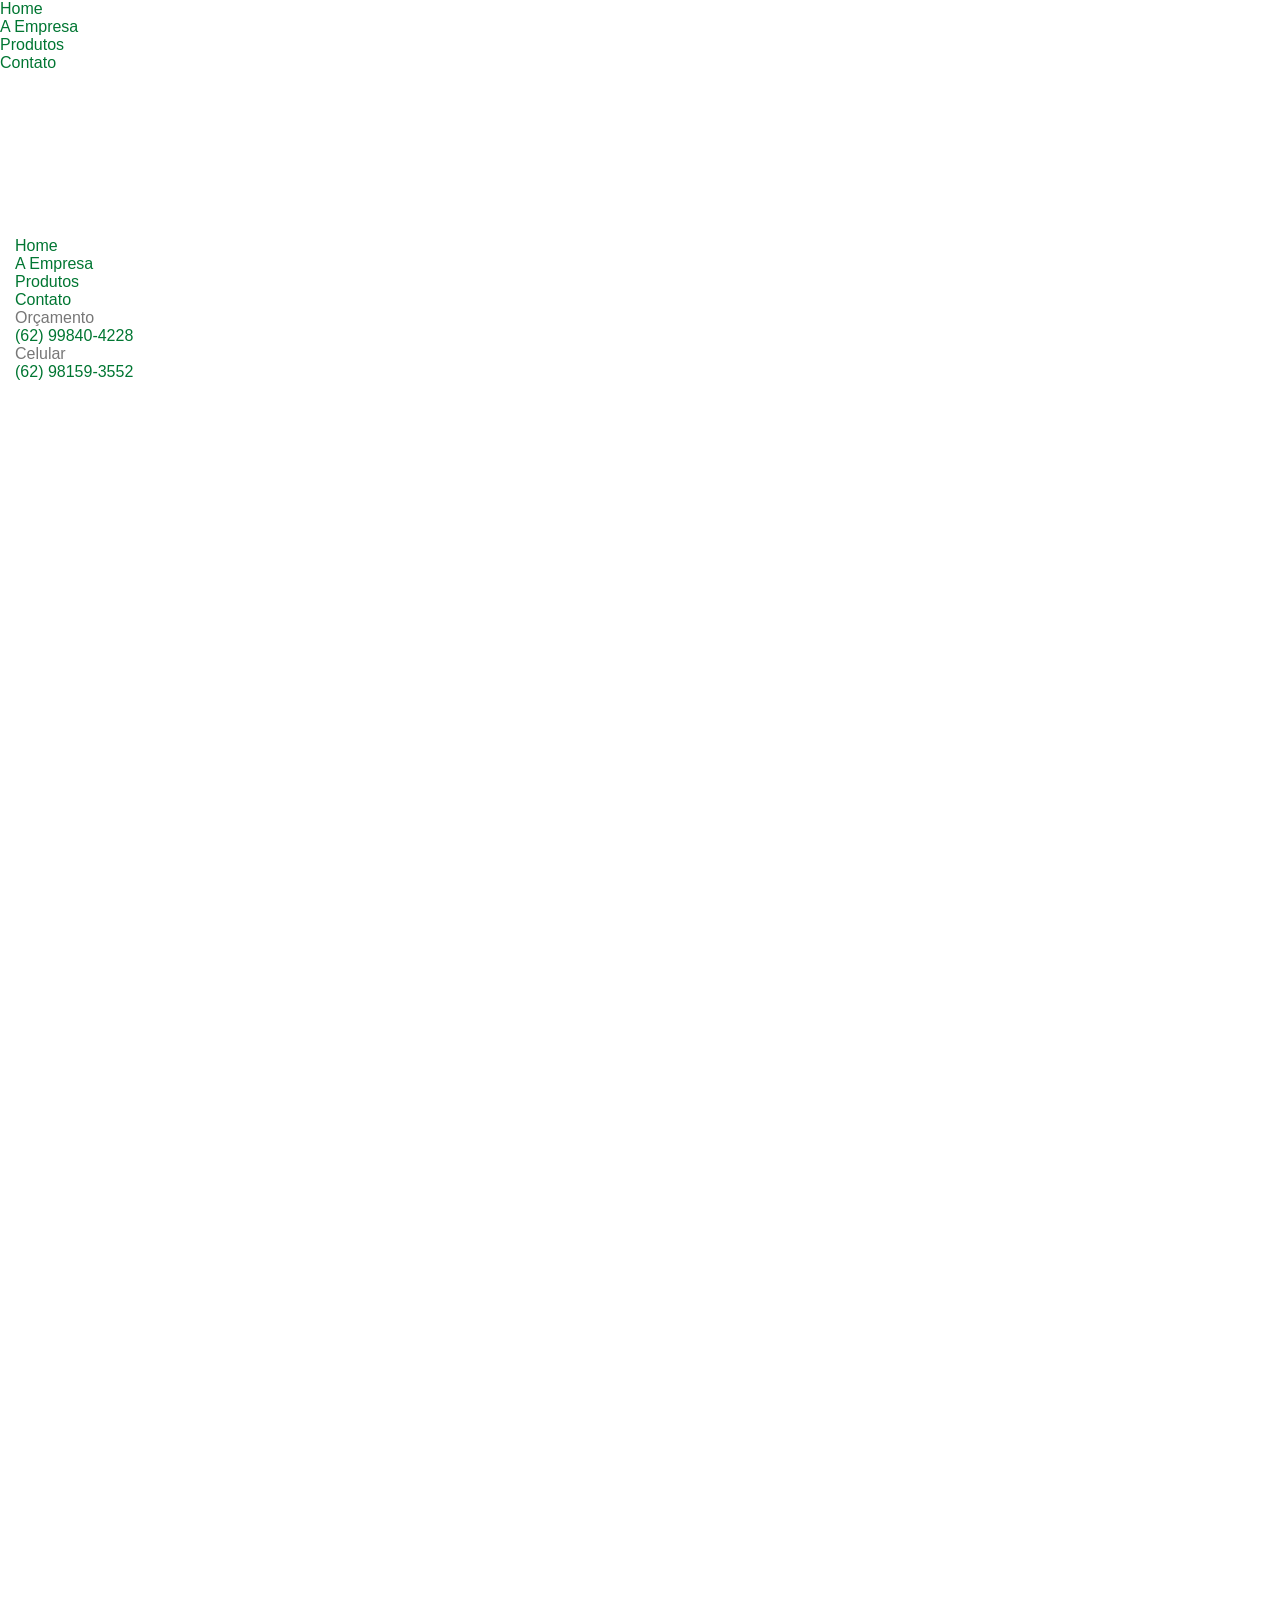
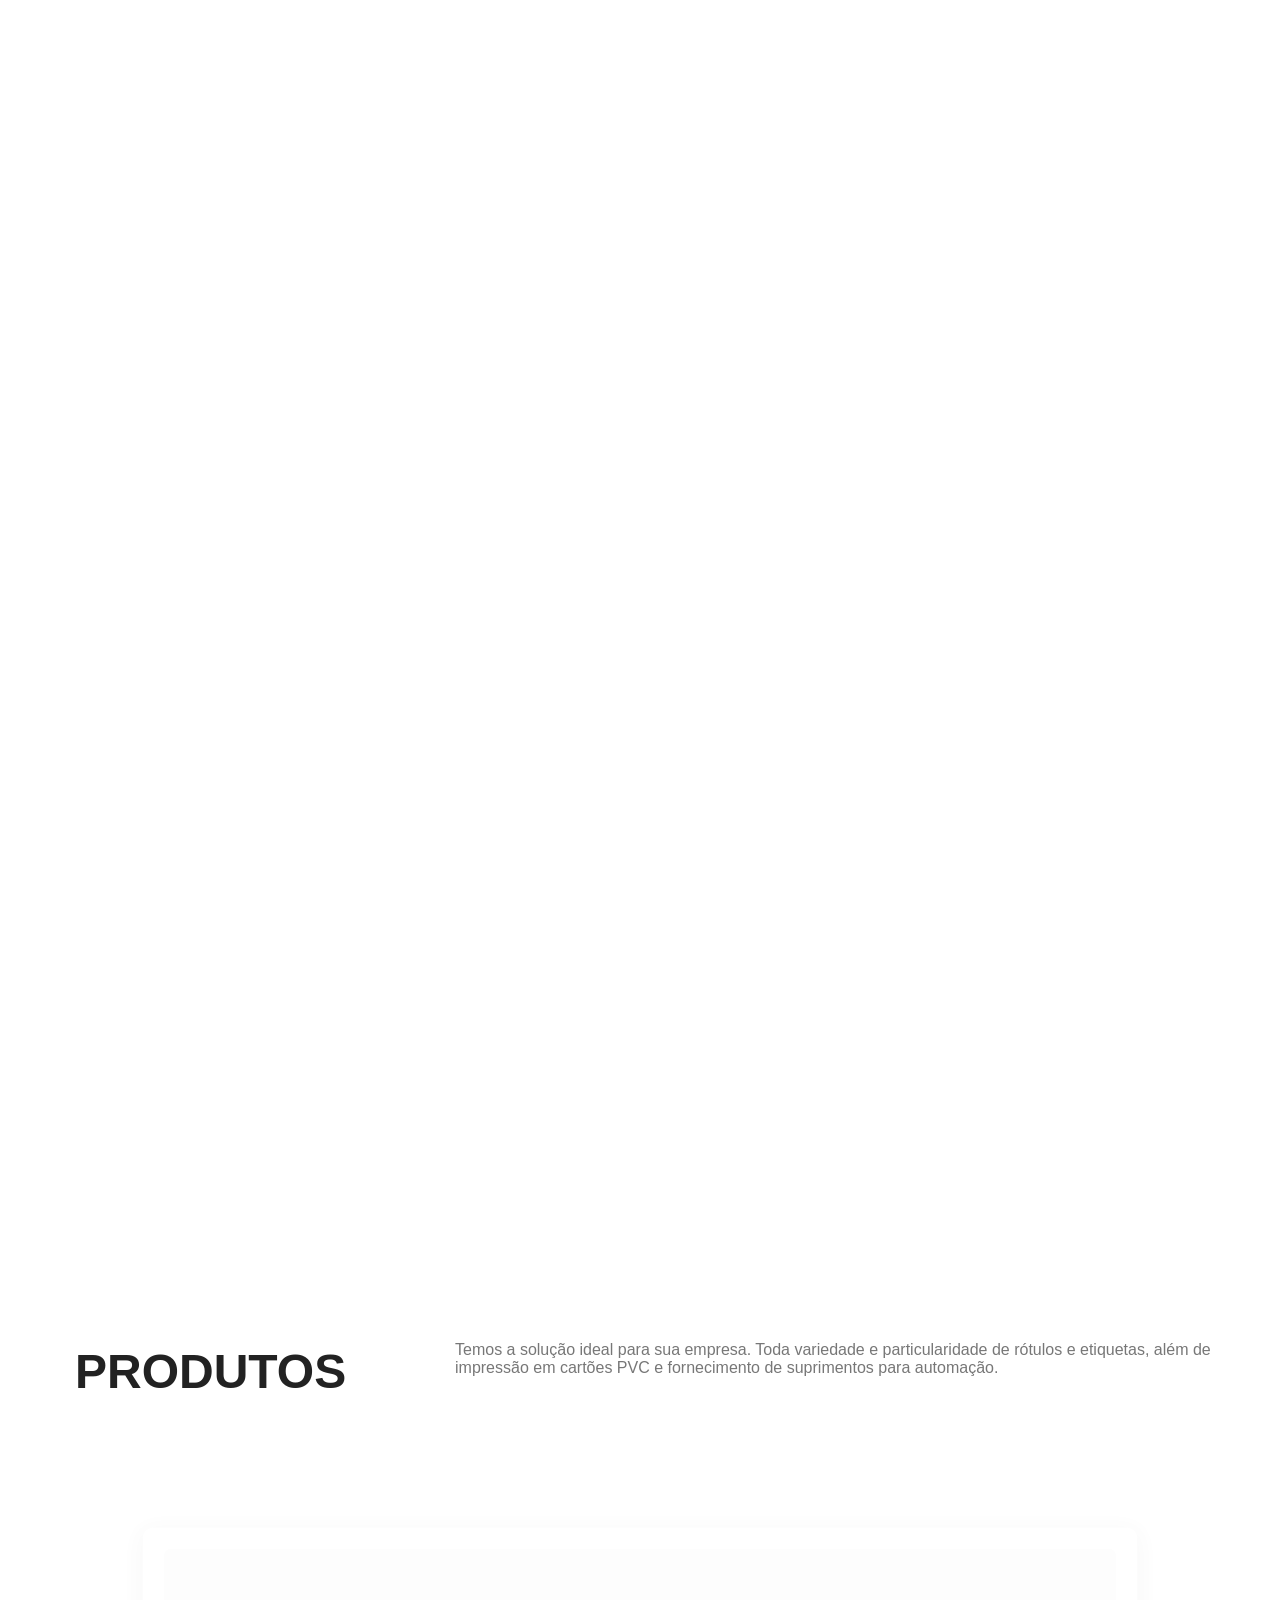
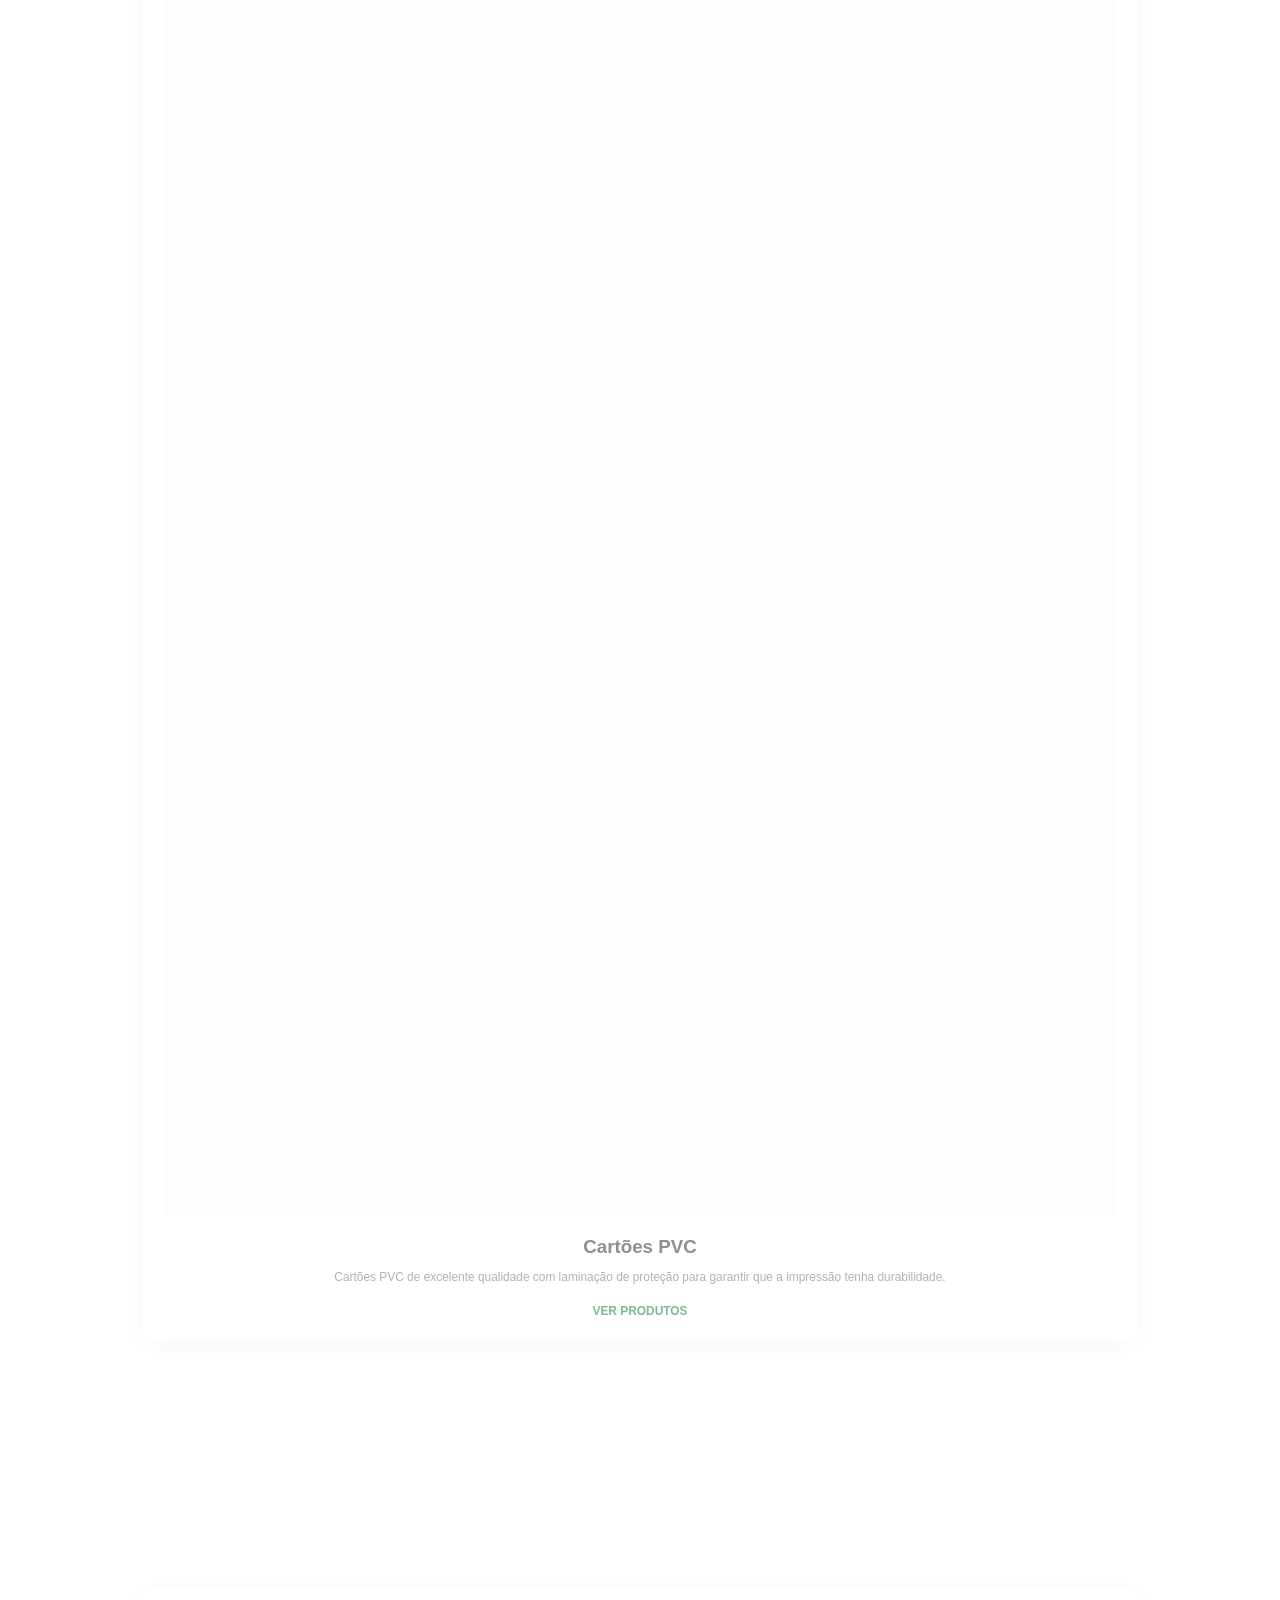
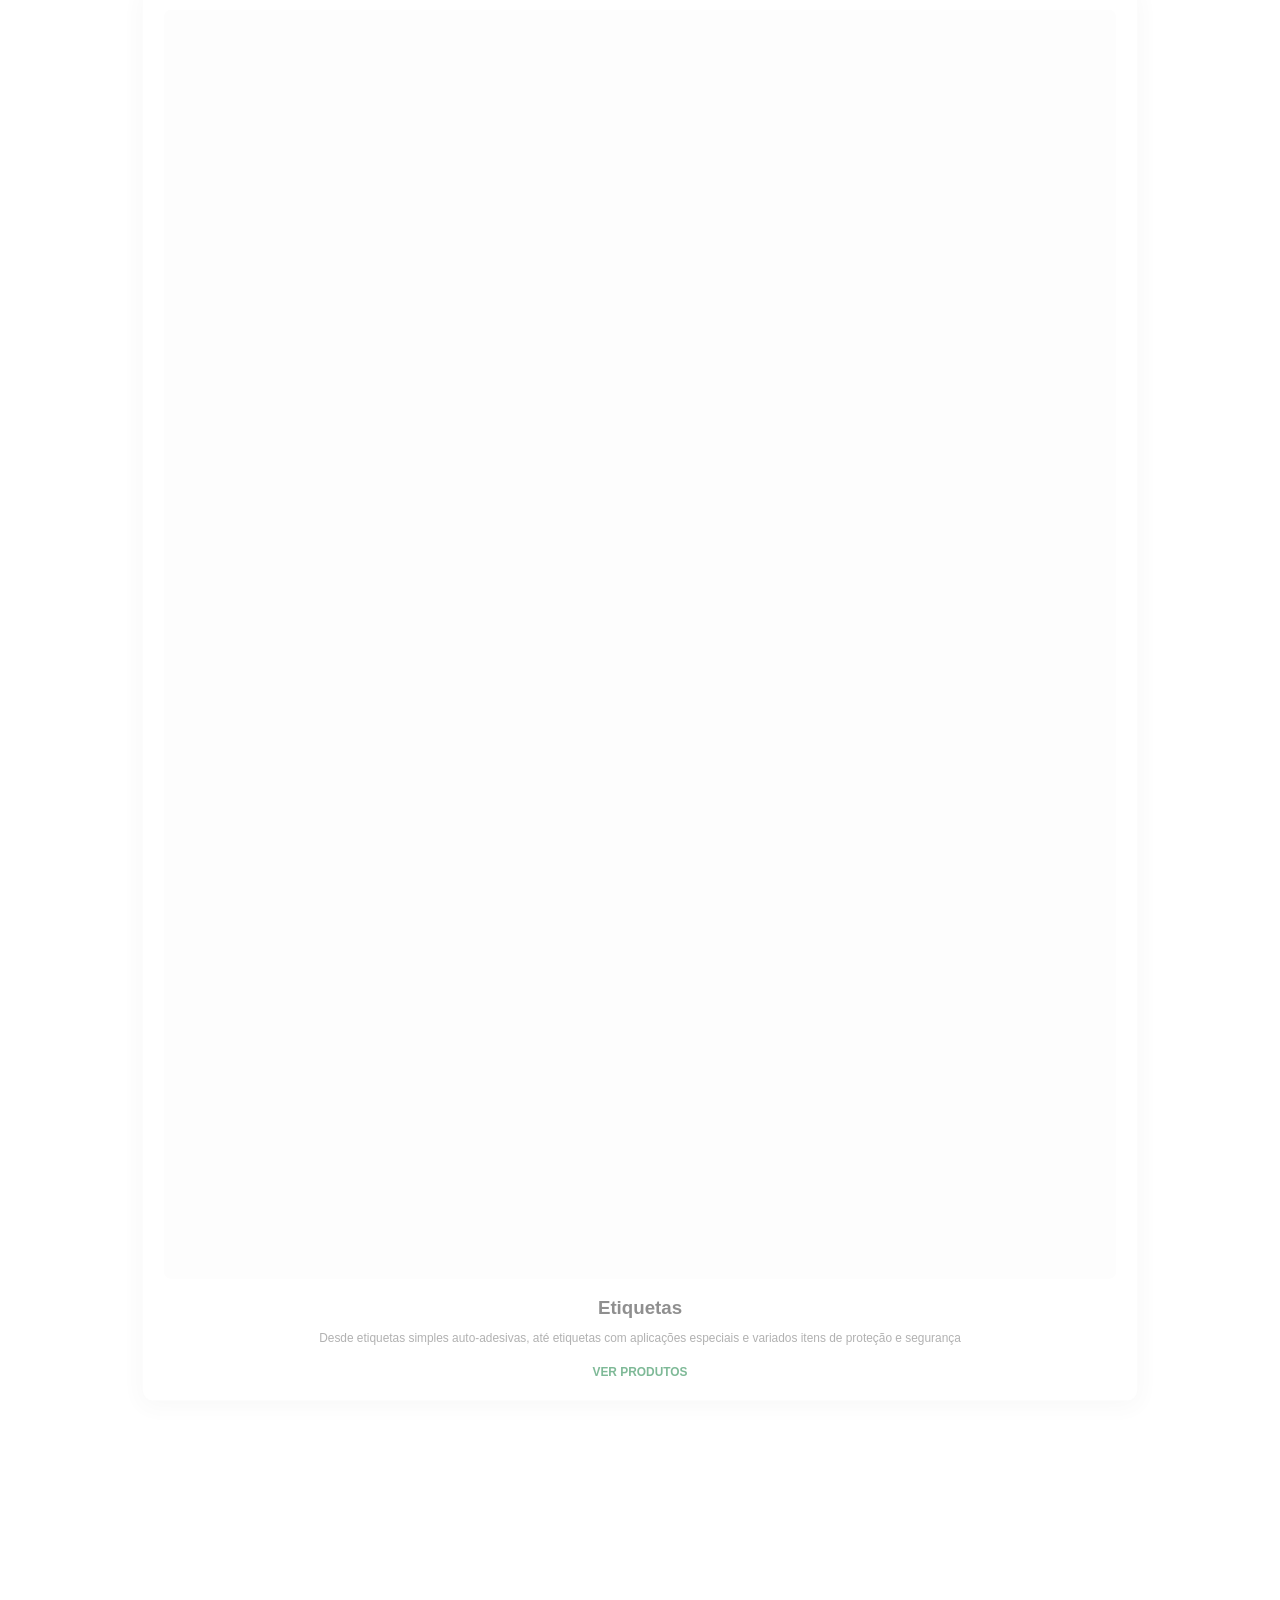
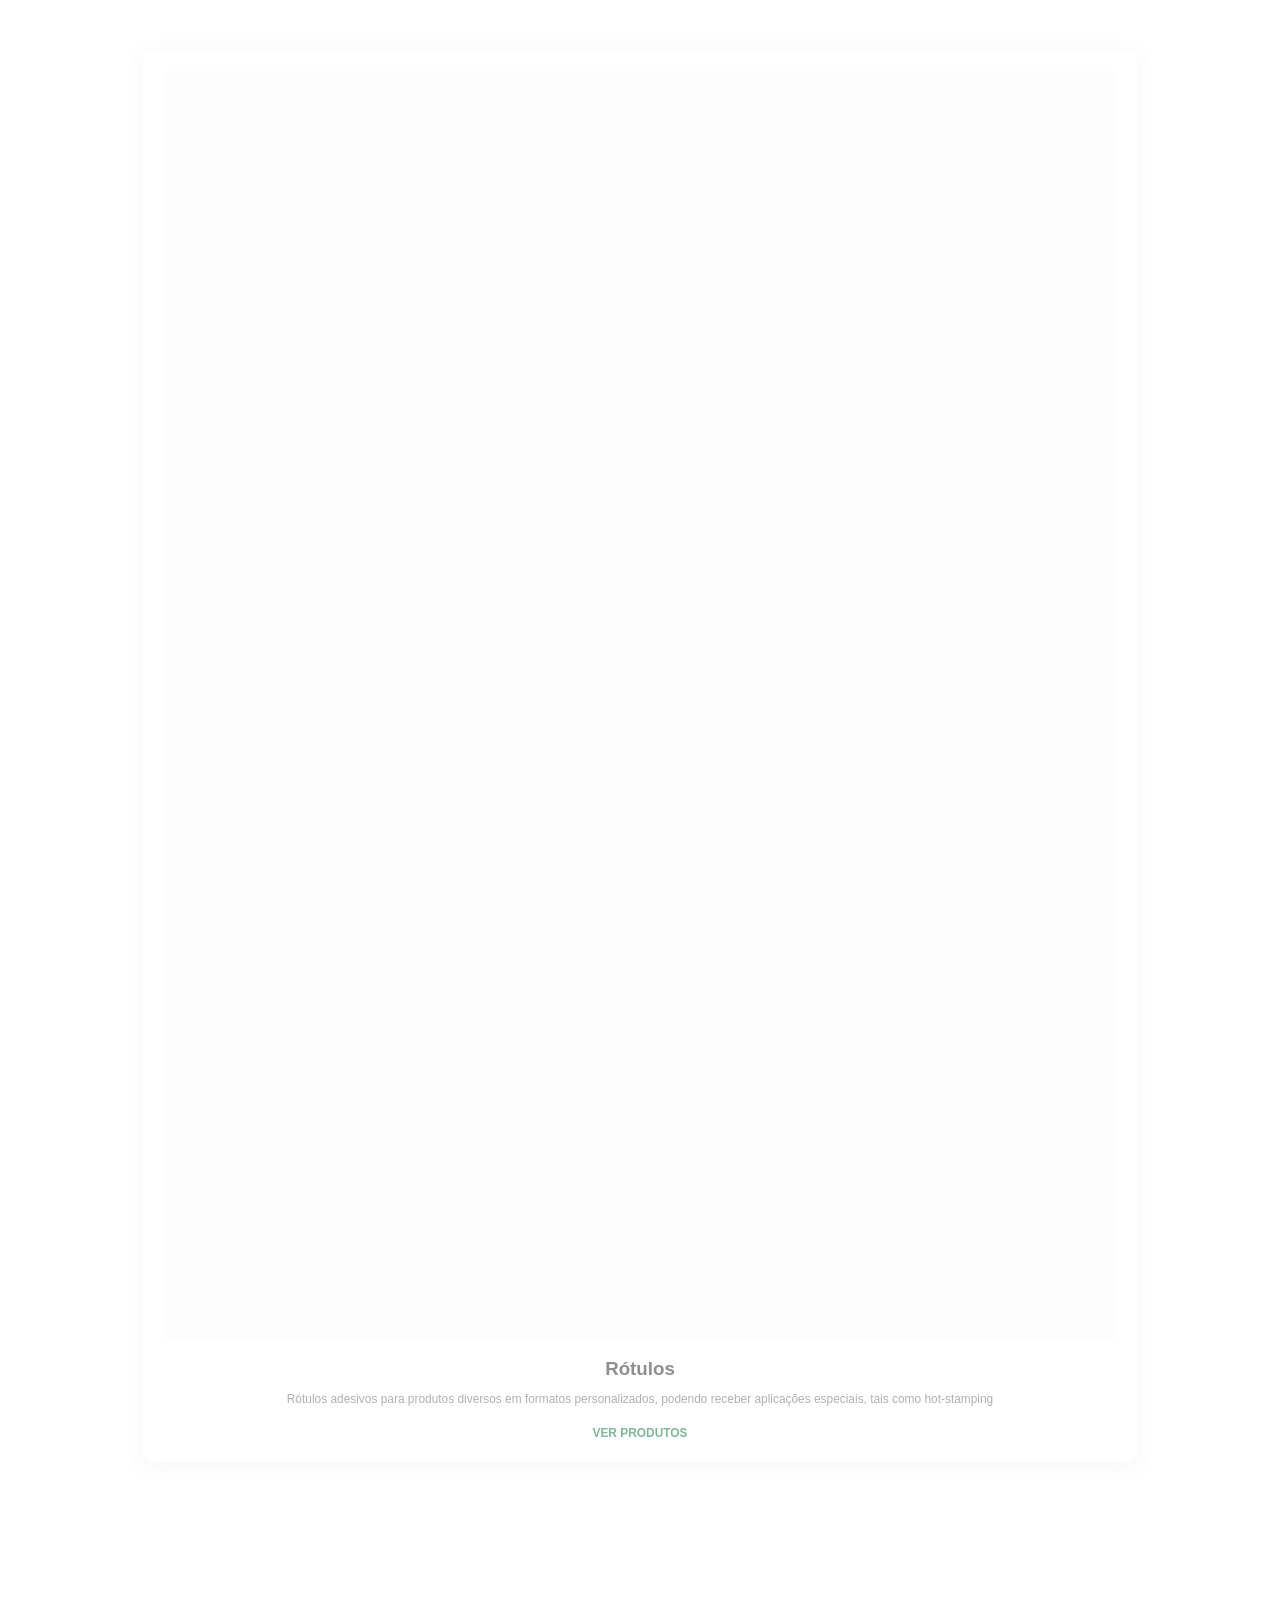
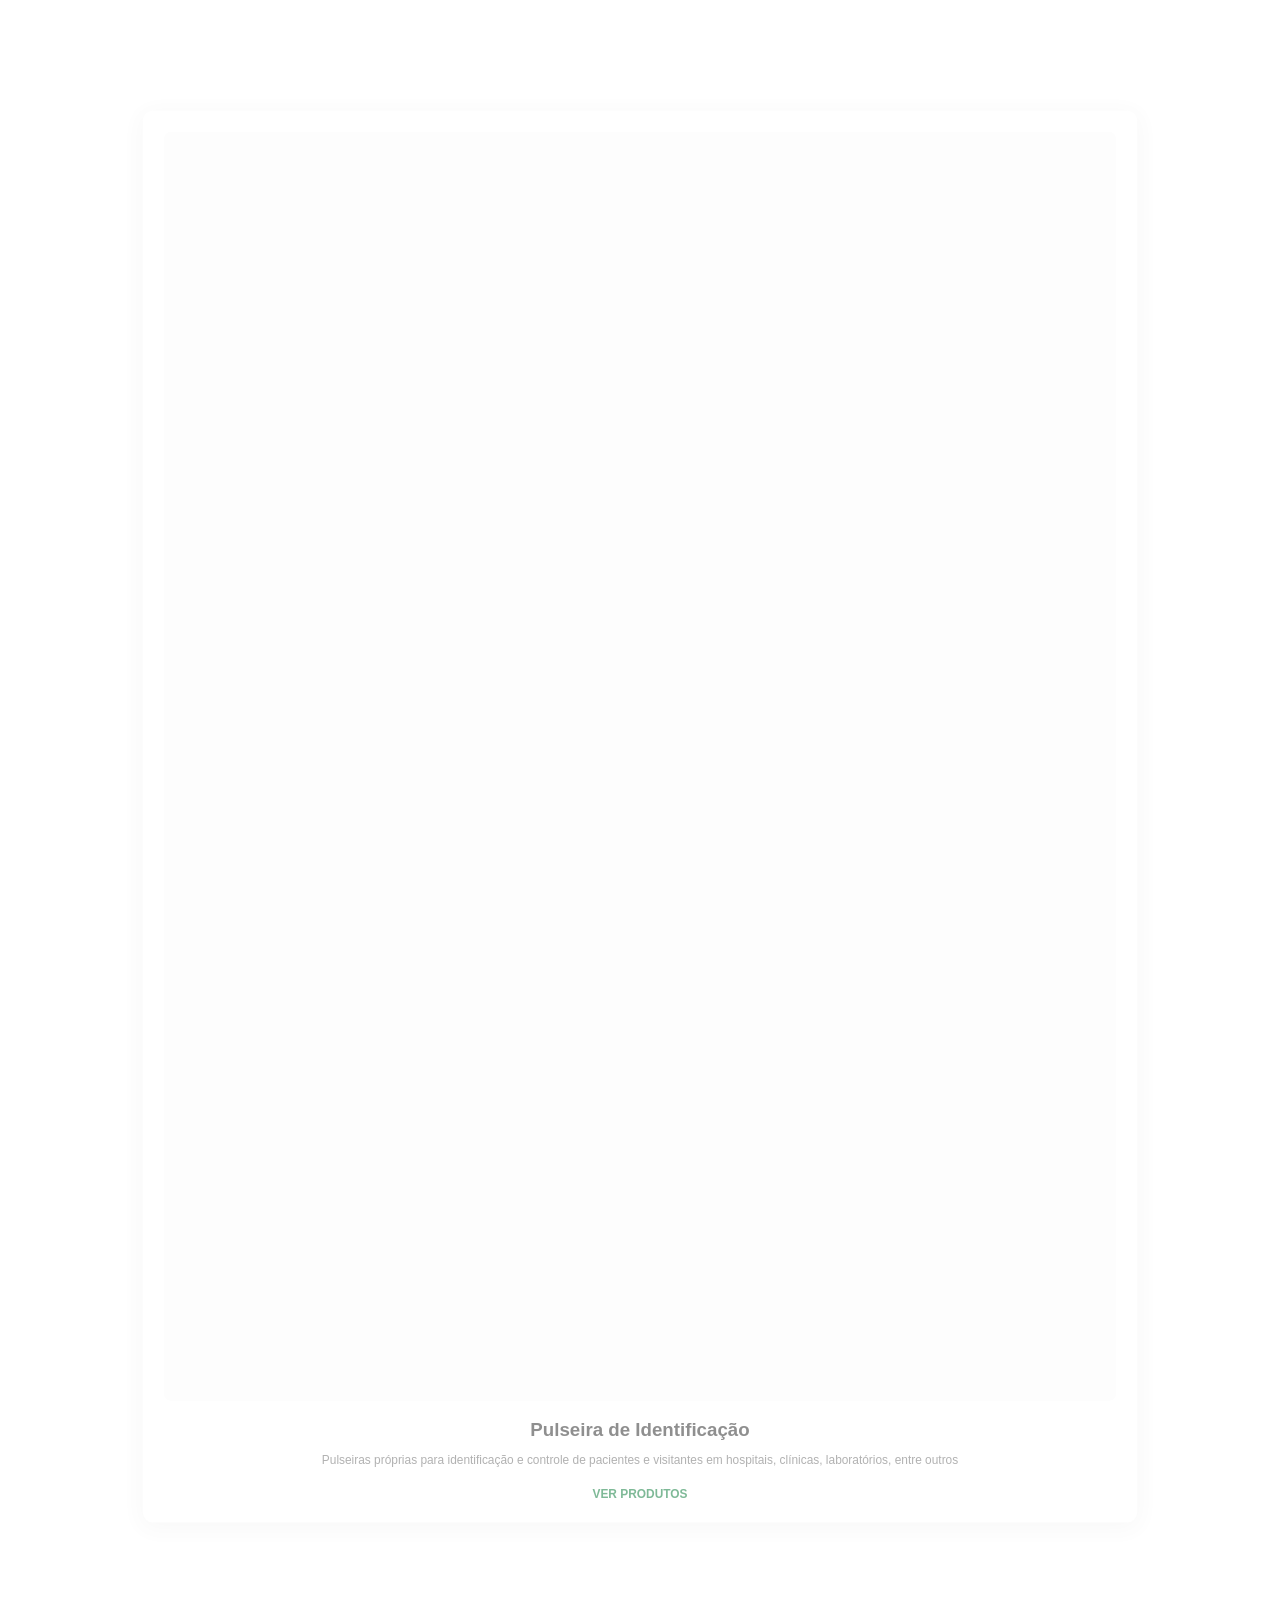
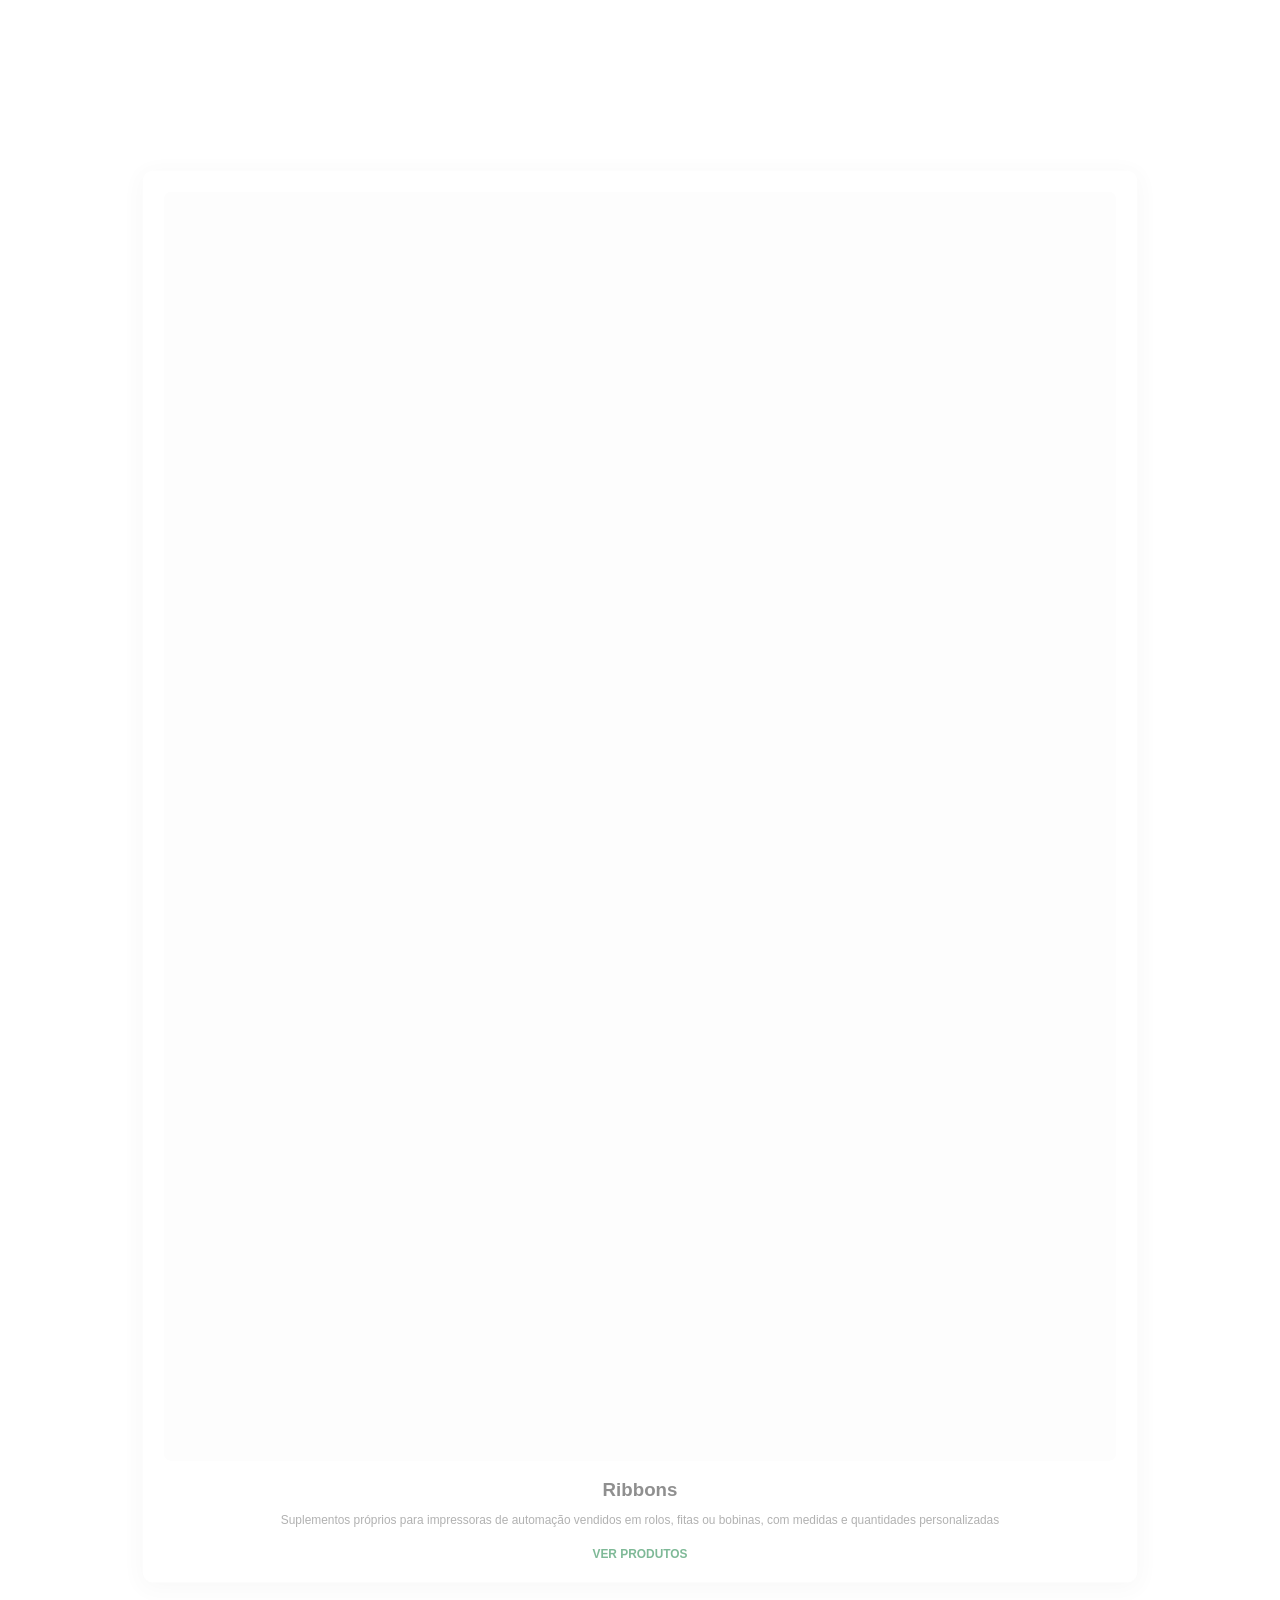
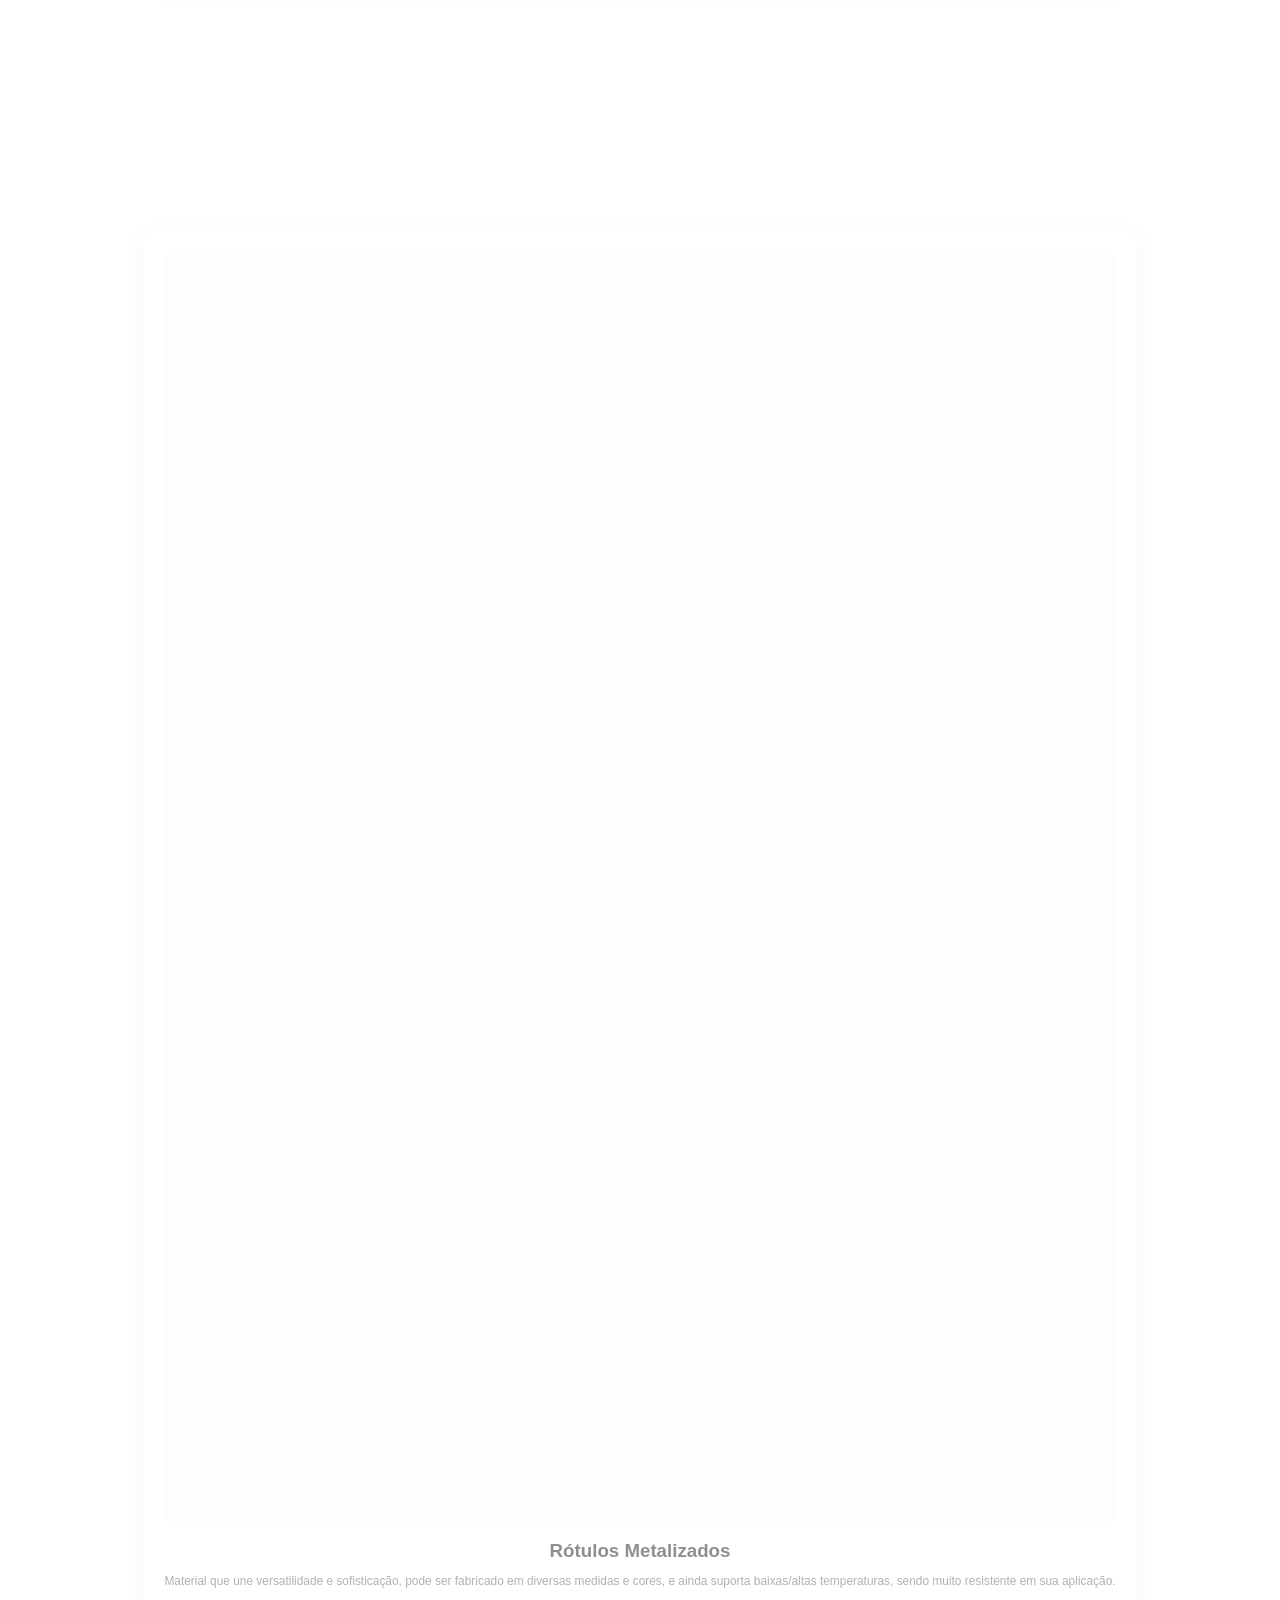
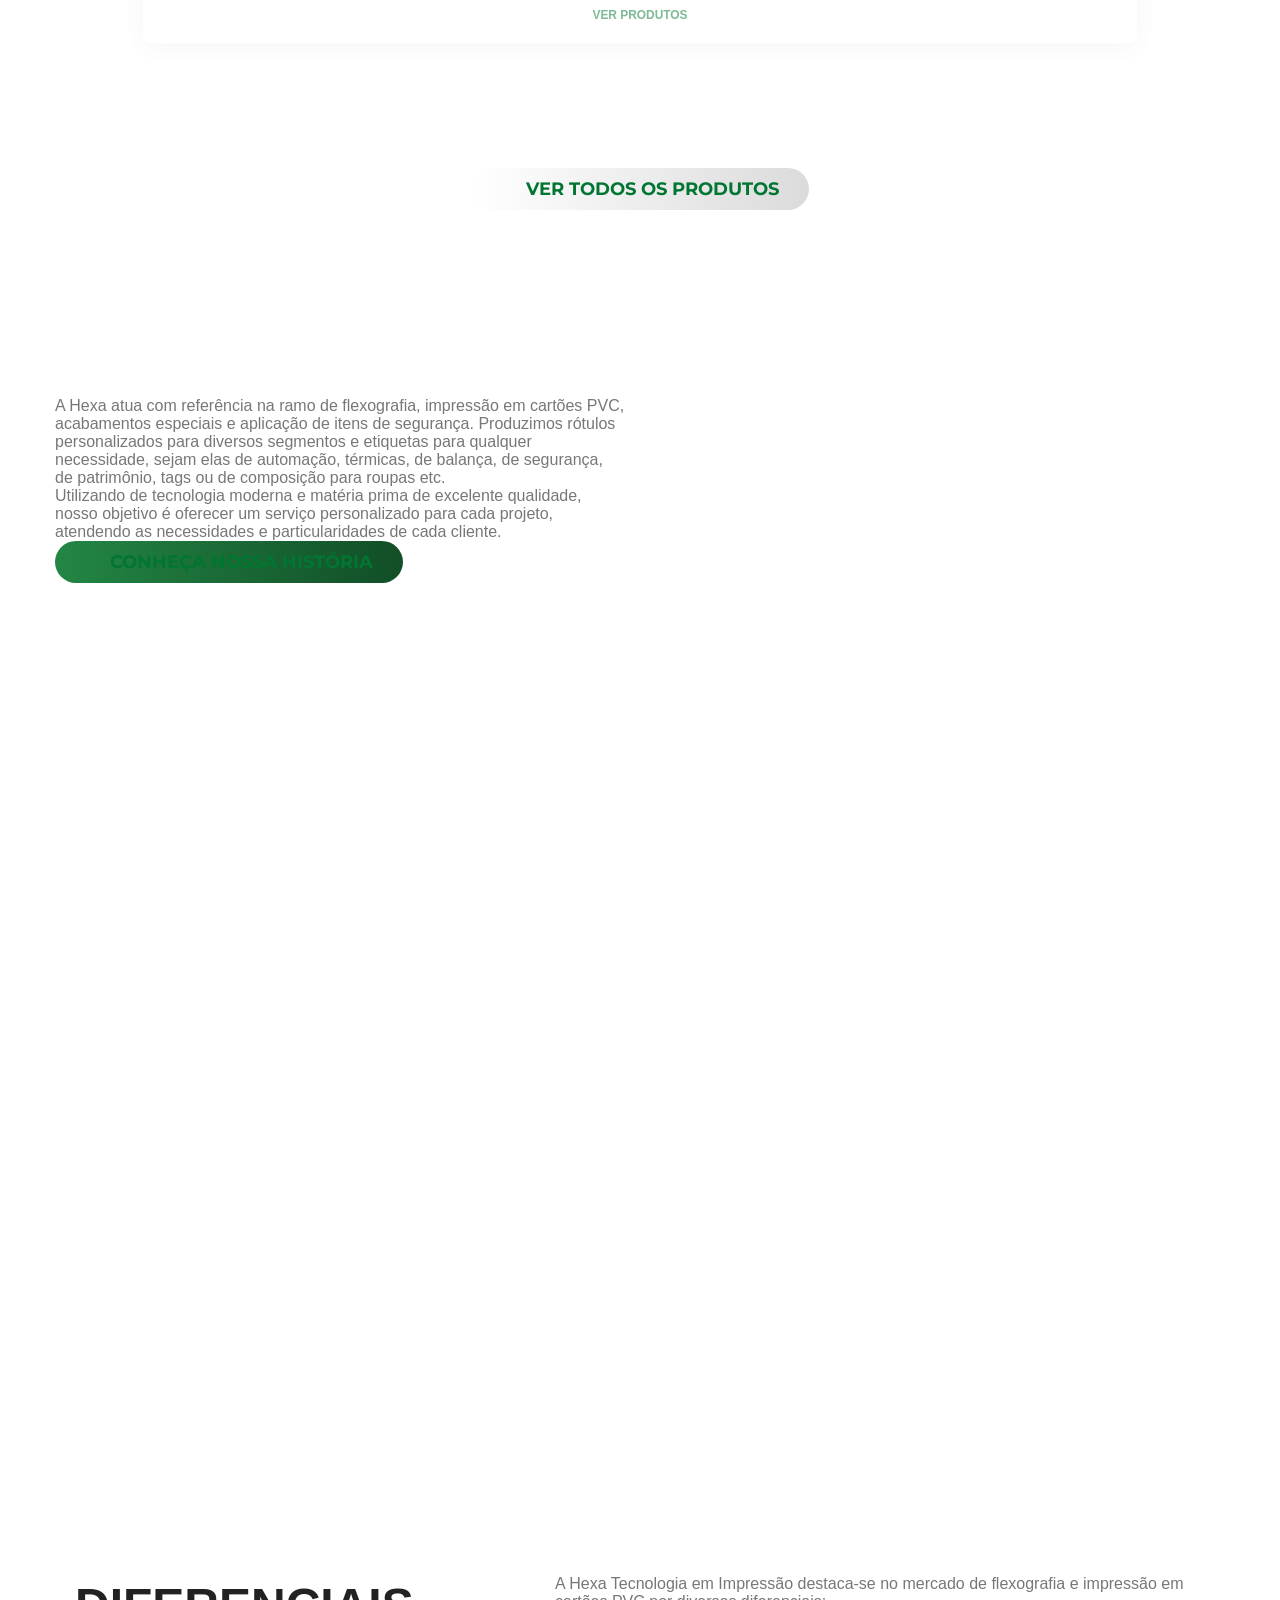
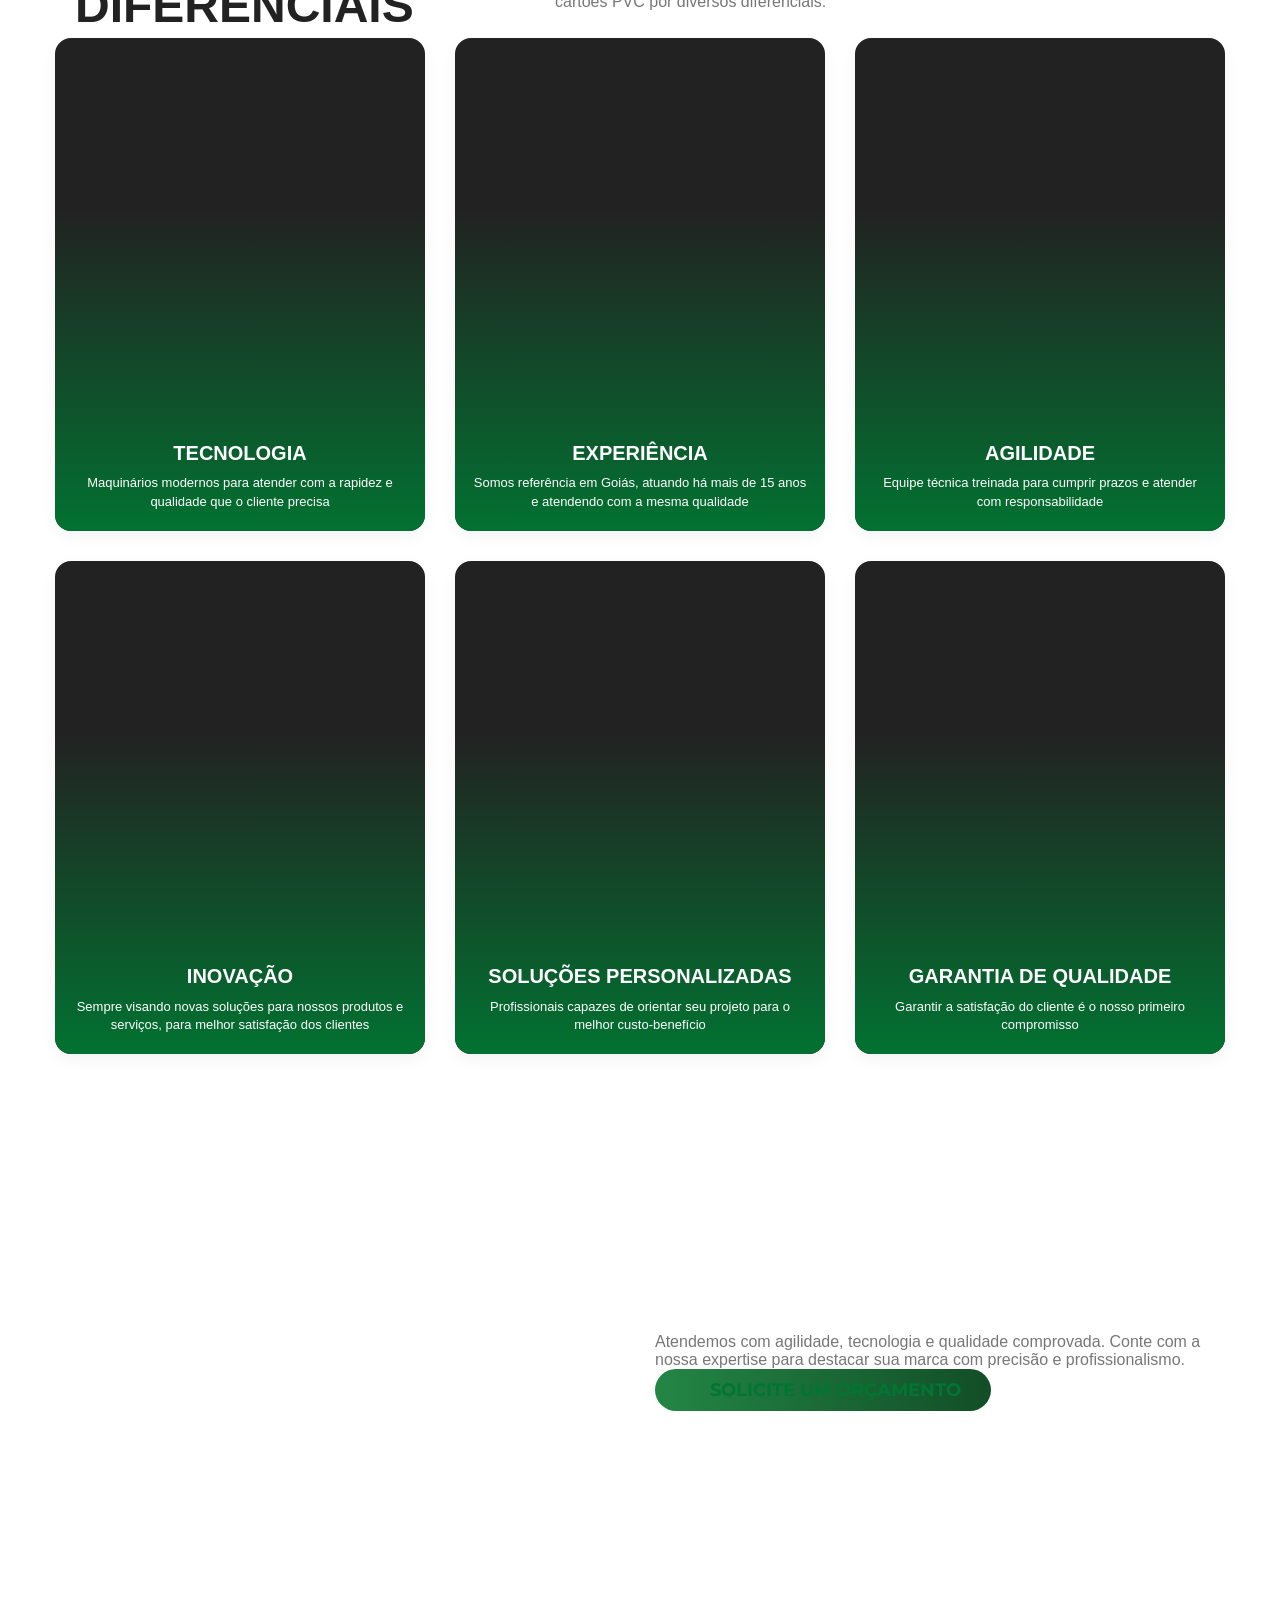
==== commit 4a826a68: "Add navigation menu to index.html" ====
--- a/index.html
+++ b/index.html
@@ -1,6 +1,14 @@
 <!DOCTYPE html>
 <html lang="pt-BR" class="webp nomobile">
 <head>
+    <nav class="main-nav">
+    <ul>
+        <li><a href="index2.html">Home</a></li>
+        <li><a href="Empresa.html">A Empresa</a></li>
+        <li><a href="produtos.html">Produtos</a></li>
+        <li><a href="contato.html">Contato</a></li>
+    </ul>
+</nav>
     <script data-no-optimize="1">var litespeed_docref=sessionStorage.getItem("litespeed_docref");litespeed_docref&&(Object.defineProperty(document,"referrer",{get:function(){return litespeed_docref}}),sessionStorage.removeItem("litespeed_docref"));</script>
     <meta charset="UTF-8">
     <meta http-equiv="X-UA-Compatible" content="IE=edge">
